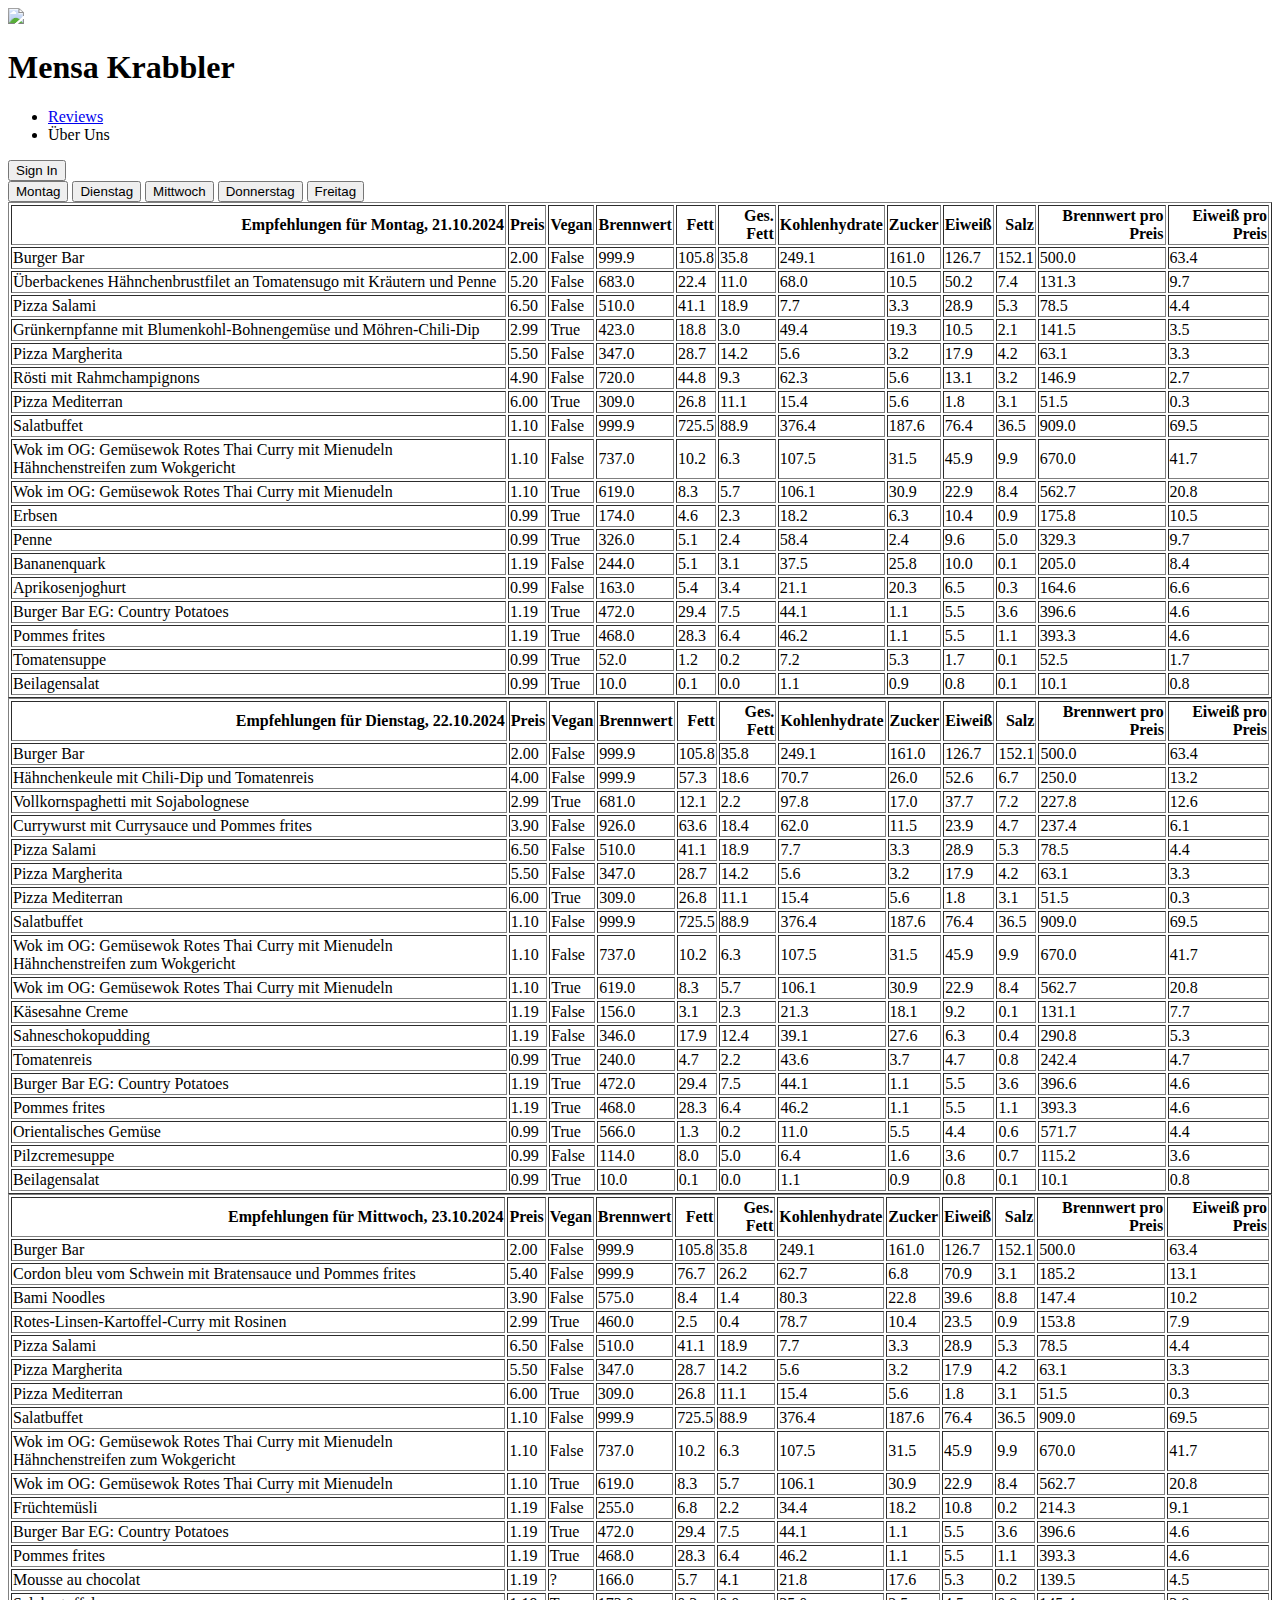
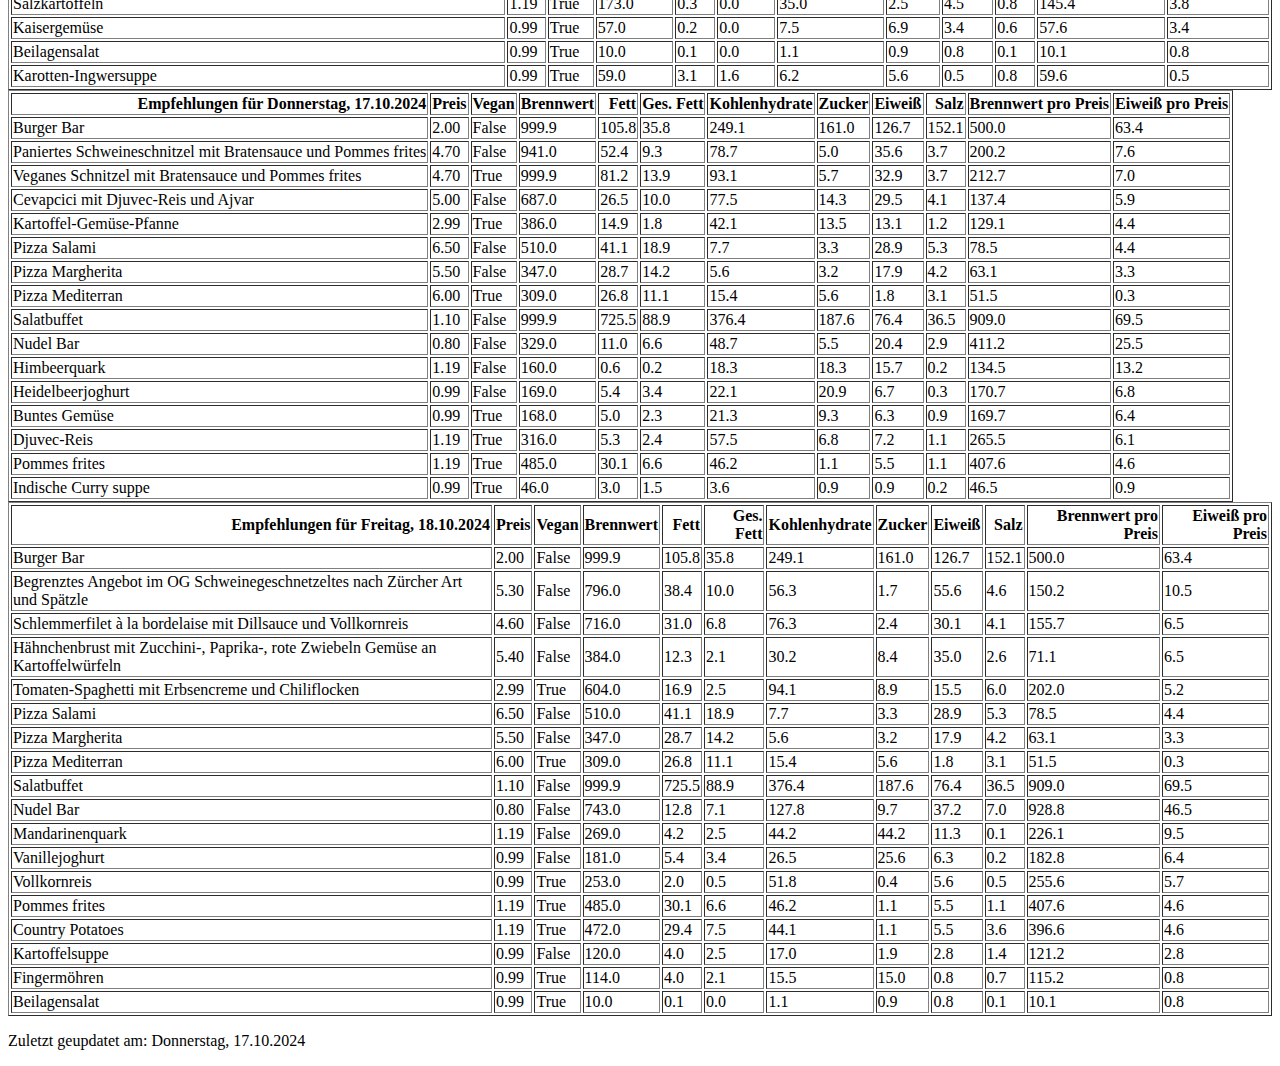
==== index.html @ 97514337 "Update index.html 2024-10-17 10:40:03" ====
<!DOCTYPE html>
<html>
<head>
  <link rel="stylesheet" href="Website/stylesheet.css">
  <script src="Website/script.js"></script>
  <title>Der Mensa Krabbler</title>
  <link rel="icon" href="Website/krebs_icon.png">
</head>
<body>
  <header>
    <div class="brand">
        <span>
          <img src="Website/krebs_icon.png">
        </span>
        <h1>Mensa Krabbler</h1>
      </div>    
      <nav>
        <ul class="nav_links">
          <li><a href="https://mensa.honestlyxm.com/9116" target="_blank" rel="noopener noreferrer">Reviews</a></li>
          <li><a>Über Uns</a></li>
        </ul>
      </nav>
      <a><button class="signInButton">Sign In</button></a>
  </header>
  <div id="button-frame">
    <button id="button1" class="weekday-button" onclick="showTable('monday'), activateButton(1)">Montag</button>
    <button id="button2" class="weekday-button" onclick="showTable('tuesday'), activateButton(2)">Dienstag</button>
    <button id="button3" class="weekday-button" onclick="showTable('wednesday'), activateButton(3)">Mittwoch</button>
    <button id="button4" class="weekday-button" onclick="showTable('thursday'), activateButton(4)">Donnerstag</button>
    <button id="button5" class="weekday-button" onclick="showTable('friday'),activateButton(5)">Freitag</button>
  </div>
  <div id="table-container">
    <div id="monday-table" class="hidden"><table border="1" class="dataframe">
  <thead>
    <tr style="text-align: right;">
      <th>Empfehlungen für Montag, 21.10.2024</th>
      <th>Preis</th>
      <th>Vegan</th>
      <th>Brennwert</th>
      <th>Fett</th>
      <th>Ges. Fett</th>
      <th>Kohlenhydrate</th>
      <th>Zucker</th>
      <th>Eiweiß</th>
      <th>Salz</th>
      <th>Brennwert pro Preis</th>
      <th>Eiweiß pro Preis</th>
    </tr>
  </thead>
  <tbody>
    <tr>
      <td>Burger Bar</td>
      <td>2.00</td>
      <td>False</td>
      <td>999.9</td>
      <td>105.8</td>
      <td>35.8</td>
      <td>249.1</td>
      <td>161.0</td>
      <td>126.7</td>
      <td>152.1</td>
      <td>500.0</td>
      <td>63.4</td>
    </tr>
    <tr>
      <td>Überbackenes Hähnchenbrustfilet an Tomatensugo mit Kräutern und Penne</td>
      <td>5.20</td>
      <td>False</td>
      <td>683.0</td>
      <td>22.4</td>
      <td>11.0</td>
      <td>68.0</td>
      <td>10.5</td>
      <td>50.2</td>
      <td>7.4</td>
      <td>131.3</td>
      <td>9.7</td>
    </tr>
    <tr>
      <td>Pizza Salami</td>
      <td>6.50</td>
      <td>False</td>
      <td>510.0</td>
      <td>41.1</td>
      <td>18.9</td>
      <td>7.7</td>
      <td>3.3</td>
      <td>28.9</td>
      <td>5.3</td>
      <td>78.5</td>
      <td>4.4</td>
    </tr>
    <tr>
      <td>Grünkernpfanne mit Blumenkohl-Bohnengemüse und Möhren-Chili-Dip</td>
      <td>2.99</td>
      <td>True</td>
      <td>423.0</td>
      <td>18.8</td>
      <td>3.0</td>
      <td>49.4</td>
      <td>19.3</td>
      <td>10.5</td>
      <td>2.1</td>
      <td>141.5</td>
      <td>3.5</td>
    </tr>
    <tr>
      <td>Pizza Margherita</td>
      <td>5.50</td>
      <td>False</td>
      <td>347.0</td>
      <td>28.7</td>
      <td>14.2</td>
      <td>5.6</td>
      <td>3.2</td>
      <td>17.9</td>
      <td>4.2</td>
      <td>63.1</td>
      <td>3.3</td>
    </tr>
    <tr>
      <td>Rösti mit Rahmchampignons</td>
      <td>4.90</td>
      <td>False</td>
      <td>720.0</td>
      <td>44.8</td>
      <td>9.3</td>
      <td>62.3</td>
      <td>5.6</td>
      <td>13.1</td>
      <td>3.2</td>
      <td>146.9</td>
      <td>2.7</td>
    </tr>
    <tr>
      <td>Pizza Mediterran</td>
      <td>6.00</td>
      <td>True</td>
      <td>309.0</td>
      <td>26.8</td>
      <td>11.1</td>
      <td>15.4</td>
      <td>5.6</td>
      <td>1.8</td>
      <td>3.1</td>
      <td>51.5</td>
      <td>0.3</td>
    </tr>
    <tr>
      <td>Salatbuffet</td>
      <td>1.10</td>
      <td>False</td>
      <td>999.9</td>
      <td>725.5</td>
      <td>88.9</td>
      <td>376.4</td>
      <td>187.6</td>
      <td>76.4</td>
      <td>36.5</td>
      <td>909.0</td>
      <td>69.5</td>
    </tr>
    <tr>
      <td>Wok im OG: Gemüsewok Rotes Thai Curry mit Mienudeln Hähnchenstreifen zum Wokgericht</td>
      <td>1.10</td>
      <td>False</td>
      <td>737.0</td>
      <td>10.2</td>
      <td>6.3</td>
      <td>107.5</td>
      <td>31.5</td>
      <td>45.9</td>
      <td>9.9</td>
      <td>670.0</td>
      <td>41.7</td>
    </tr>
    <tr>
      <td>Wok im OG: Gemüsewok Rotes Thai Curry mit Mienudeln</td>
      <td>1.10</td>
      <td>True</td>
      <td>619.0</td>
      <td>8.3</td>
      <td>5.7</td>
      <td>106.1</td>
      <td>30.9</td>
      <td>22.9</td>
      <td>8.4</td>
      <td>562.7</td>
      <td>20.8</td>
    </tr>
    <tr>
      <td>Erbsen</td>
      <td>0.99</td>
      <td>True</td>
      <td>174.0</td>
      <td>4.6</td>
      <td>2.3</td>
      <td>18.2</td>
      <td>6.3</td>
      <td>10.4</td>
      <td>0.9</td>
      <td>175.8</td>
      <td>10.5</td>
    </tr>
    <tr>
      <td>Penne</td>
      <td>0.99</td>
      <td>True</td>
      <td>326.0</td>
      <td>5.1</td>
      <td>2.4</td>
      <td>58.4</td>
      <td>2.4</td>
      <td>9.6</td>
      <td>5.0</td>
      <td>329.3</td>
      <td>9.7</td>
    </tr>
    <tr>
      <td>Bananenquark</td>
      <td>1.19</td>
      <td>False</td>
      <td>244.0</td>
      <td>5.1</td>
      <td>3.1</td>
      <td>37.5</td>
      <td>25.8</td>
      <td>10.0</td>
      <td>0.1</td>
      <td>205.0</td>
      <td>8.4</td>
    </tr>
    <tr>
      <td>Aprikosenjoghurt</td>
      <td>0.99</td>
      <td>False</td>
      <td>163.0</td>
      <td>5.4</td>
      <td>3.4</td>
      <td>21.1</td>
      <td>20.3</td>
      <td>6.5</td>
      <td>0.3</td>
      <td>164.6</td>
      <td>6.6</td>
    </tr>
    <tr>
      <td>Burger Bar EG:                      Country Potatoes</td>
      <td>1.19</td>
      <td>True</td>
      <td>472.0</td>
      <td>29.4</td>
      <td>7.5</td>
      <td>44.1</td>
      <td>1.1</td>
      <td>5.5</td>
      <td>3.6</td>
      <td>396.6</td>
      <td>4.6</td>
    </tr>
    <tr>
      <td>Pommes frites</td>
      <td>1.19</td>
      <td>True</td>
      <td>468.0</td>
      <td>28.3</td>
      <td>6.4</td>
      <td>46.2</td>
      <td>1.1</td>
      <td>5.5</td>
      <td>1.1</td>
      <td>393.3</td>
      <td>4.6</td>
    </tr>
    <tr>
      <td>Tomatensuppe</td>
      <td>0.99</td>
      <td>True</td>
      <td>52.0</td>
      <td>1.2</td>
      <td>0.2</td>
      <td>7.2</td>
      <td>5.3</td>
      <td>1.7</td>
      <td>0.1</td>
      <td>52.5</td>
      <td>1.7</td>
    </tr>
    <tr>
      <td>Beilagensalat</td>
      <td>0.99</td>
      <td>True</td>
      <td>10.0</td>
      <td>0.1</td>
      <td>0.0</td>
      <td>1.1</td>
      <td>0.9</td>
      <td>0.8</td>
      <td>0.1</td>
      <td>10.1</td>
      <td>0.8</td>
    </tr>
  </tbody>
</table></div>
    <div id="tuesday-table" class="hidden"><table border="1" class="dataframe">
  <thead>
    <tr style="text-align: right;">
      <th>Empfehlungen für Dienstag, 22.10.2024</th>
      <th>Preis</th>
      <th>Vegan</th>
      <th>Brennwert</th>
      <th>Fett</th>
      <th>Ges. Fett</th>
      <th>Kohlenhydrate</th>
      <th>Zucker</th>
      <th>Eiweiß</th>
      <th>Salz</th>
      <th>Brennwert pro Preis</th>
      <th>Eiweiß pro Preis</th>
    </tr>
  </thead>
  <tbody>
    <tr>
      <td>Burger Bar</td>
      <td>2.00</td>
      <td>False</td>
      <td>999.9</td>
      <td>105.8</td>
      <td>35.8</td>
      <td>249.1</td>
      <td>161.0</td>
      <td>126.7</td>
      <td>152.1</td>
      <td>500.0</td>
      <td>63.4</td>
    </tr>
    <tr>
      <td>Hähnchenkeule mit Chili-Dip und Tomatenreis</td>
      <td>4.00</td>
      <td>False</td>
      <td>999.9</td>
      <td>57.3</td>
      <td>18.6</td>
      <td>70.7</td>
      <td>26.0</td>
      <td>52.6</td>
      <td>6.7</td>
      <td>250.0</td>
      <td>13.2</td>
    </tr>
    <tr>
      <td>Vollkornspaghetti mit Sojabolognese</td>
      <td>2.99</td>
      <td>True</td>
      <td>681.0</td>
      <td>12.1</td>
      <td>2.2</td>
      <td>97.8</td>
      <td>17.0</td>
      <td>37.7</td>
      <td>7.2</td>
      <td>227.8</td>
      <td>12.6</td>
    </tr>
    <tr>
      <td>Currywurst mit Currysauce und Pommes frites</td>
      <td>3.90</td>
      <td>False</td>
      <td>926.0</td>
      <td>63.6</td>
      <td>18.4</td>
      <td>62.0</td>
      <td>11.5</td>
      <td>23.9</td>
      <td>4.7</td>
      <td>237.4</td>
      <td>6.1</td>
    </tr>
    <tr>
      <td>Pizza Salami</td>
      <td>6.50</td>
      <td>False</td>
      <td>510.0</td>
      <td>41.1</td>
      <td>18.9</td>
      <td>7.7</td>
      <td>3.3</td>
      <td>28.9</td>
      <td>5.3</td>
      <td>78.5</td>
      <td>4.4</td>
    </tr>
    <tr>
      <td>Pizza Margherita</td>
      <td>5.50</td>
      <td>False</td>
      <td>347.0</td>
      <td>28.7</td>
      <td>14.2</td>
      <td>5.6</td>
      <td>3.2</td>
      <td>17.9</td>
      <td>4.2</td>
      <td>63.1</td>
      <td>3.3</td>
    </tr>
    <tr>
      <td>Pizza Mediterran</td>
      <td>6.00</td>
      <td>True</td>
      <td>309.0</td>
      <td>26.8</td>
      <td>11.1</td>
      <td>15.4</td>
      <td>5.6</td>
      <td>1.8</td>
      <td>3.1</td>
      <td>51.5</td>
      <td>0.3</td>
    </tr>
    <tr>
      <td>Salatbuffet</td>
      <td>1.10</td>
      <td>False</td>
      <td>999.9</td>
      <td>725.5</td>
      <td>88.9</td>
      <td>376.4</td>
      <td>187.6</td>
      <td>76.4</td>
      <td>36.5</td>
      <td>909.0</td>
      <td>69.5</td>
    </tr>
    <tr>
      <td>Wok im OG: Gemüsewok Rotes Thai Curry mit Mienudeln Hähnchenstreifen zum Wokgericht</td>
      <td>1.10</td>
      <td>False</td>
      <td>737.0</td>
      <td>10.2</td>
      <td>6.3</td>
      <td>107.5</td>
      <td>31.5</td>
      <td>45.9</td>
      <td>9.9</td>
      <td>670.0</td>
      <td>41.7</td>
    </tr>
    <tr>
      <td>Wok im OG: Gemüsewok Rotes Thai Curry mit Mienudeln</td>
      <td>1.10</td>
      <td>True</td>
      <td>619.0</td>
      <td>8.3</td>
      <td>5.7</td>
      <td>106.1</td>
      <td>30.9</td>
      <td>22.9</td>
      <td>8.4</td>
      <td>562.7</td>
      <td>20.8</td>
    </tr>
    <tr>
      <td>Käsesahne Creme</td>
      <td>1.19</td>
      <td>False</td>
      <td>156.0</td>
      <td>3.1</td>
      <td>2.3</td>
      <td>21.3</td>
      <td>18.1</td>
      <td>9.2</td>
      <td>0.1</td>
      <td>131.1</td>
      <td>7.7</td>
    </tr>
    <tr>
      <td>Sahneschokopudding</td>
      <td>1.19</td>
      <td>False</td>
      <td>346.0</td>
      <td>17.9</td>
      <td>12.4</td>
      <td>39.1</td>
      <td>27.6</td>
      <td>6.3</td>
      <td>0.4</td>
      <td>290.8</td>
      <td>5.3</td>
    </tr>
    <tr>
      <td>Tomatenreis</td>
      <td>0.99</td>
      <td>True</td>
      <td>240.0</td>
      <td>4.7</td>
      <td>2.2</td>
      <td>43.6</td>
      <td>3.7</td>
      <td>4.7</td>
      <td>0.8</td>
      <td>242.4</td>
      <td>4.7</td>
    </tr>
    <tr>
      <td>Burger Bar EG:                      Country Potatoes</td>
      <td>1.19</td>
      <td>True</td>
      <td>472.0</td>
      <td>29.4</td>
      <td>7.5</td>
      <td>44.1</td>
      <td>1.1</td>
      <td>5.5</td>
      <td>3.6</td>
      <td>396.6</td>
      <td>4.6</td>
    </tr>
    <tr>
      <td>Pommes frites</td>
      <td>1.19</td>
      <td>True</td>
      <td>468.0</td>
      <td>28.3</td>
      <td>6.4</td>
      <td>46.2</td>
      <td>1.1</td>
      <td>5.5</td>
      <td>1.1</td>
      <td>393.3</td>
      <td>4.6</td>
    </tr>
    <tr>
      <td>Orientalisches Gemüse</td>
      <td>0.99</td>
      <td>True</td>
      <td>566.0</td>
      <td>1.3</td>
      <td>0.2</td>
      <td>11.0</td>
      <td>5.5</td>
      <td>4.4</td>
      <td>0.6</td>
      <td>571.7</td>
      <td>4.4</td>
    </tr>
    <tr>
      <td>Pilzcremesuppe</td>
      <td>0.99</td>
      <td>False</td>
      <td>114.0</td>
      <td>8.0</td>
      <td>5.0</td>
      <td>6.4</td>
      <td>1.6</td>
      <td>3.6</td>
      <td>0.7</td>
      <td>115.2</td>
      <td>3.6</td>
    </tr>
    <tr>
      <td>Beilagensalat</td>
      <td>0.99</td>
      <td>True</td>
      <td>10.0</td>
      <td>0.1</td>
      <td>0.0</td>
      <td>1.1</td>
      <td>0.9</td>
      <td>0.8</td>
      <td>0.1</td>
      <td>10.1</td>
      <td>0.8</td>
    </tr>
  </tbody>
</table></div>
    <div id="wednesday-table" class="hidden"><table border="1" class="dataframe">
  <thead>
    <tr style="text-align: right;">
      <th>Empfehlungen für Mittwoch, 23.10.2024</th>
      <th>Preis</th>
      <th>Vegan</th>
      <th>Brennwert</th>
      <th>Fett</th>
      <th>Ges. Fett</th>
      <th>Kohlenhydrate</th>
      <th>Zucker</th>
      <th>Eiweiß</th>
      <th>Salz</th>
      <th>Brennwert pro Preis</th>
      <th>Eiweiß pro Preis</th>
    </tr>
  </thead>
  <tbody>
    <tr>
      <td>Burger Bar</td>
      <td>2.00</td>
      <td>False</td>
      <td>999.9</td>
      <td>105.8</td>
      <td>35.8</td>
      <td>249.1</td>
      <td>161.0</td>
      <td>126.7</td>
      <td>152.1</td>
      <td>500.0</td>
      <td>63.4</td>
    </tr>
    <tr>
      <td>Cordon bleu vom Schwein mit Bratensauce und Pommes frites</td>
      <td>5.40</td>
      <td>False</td>
      <td>999.9</td>
      <td>76.7</td>
      <td>26.2</td>
      <td>62.7</td>
      <td>6.8</td>
      <td>70.9</td>
      <td>3.1</td>
      <td>185.2</td>
      <td>13.1</td>
    </tr>
    <tr>
      <td>Bami Noodles</td>
      <td>3.90</td>
      <td>False</td>
      <td>575.0</td>
      <td>8.4</td>
      <td>1.4</td>
      <td>80.3</td>
      <td>22.8</td>
      <td>39.6</td>
      <td>8.8</td>
      <td>147.4</td>
      <td>10.2</td>
    </tr>
    <tr>
      <td>Rotes-Linsen-Kartoffel-Curry mit Rosinen</td>
      <td>2.99</td>
      <td>True</td>
      <td>460.0</td>
      <td>2.5</td>
      <td>0.4</td>
      <td>78.7</td>
      <td>10.4</td>
      <td>23.5</td>
      <td>0.9</td>
      <td>153.8</td>
      <td>7.9</td>
    </tr>
    <tr>
      <td>Pizza Salami</td>
      <td>6.50</td>
      <td>False</td>
      <td>510.0</td>
      <td>41.1</td>
      <td>18.9</td>
      <td>7.7</td>
      <td>3.3</td>
      <td>28.9</td>
      <td>5.3</td>
      <td>78.5</td>
      <td>4.4</td>
    </tr>
    <tr>
      <td>Pizza Margherita</td>
      <td>5.50</td>
      <td>False</td>
      <td>347.0</td>
      <td>28.7</td>
      <td>14.2</td>
      <td>5.6</td>
      <td>3.2</td>
      <td>17.9</td>
      <td>4.2</td>
      <td>63.1</td>
      <td>3.3</td>
    </tr>
    <tr>
      <td>Pizza Mediterran</td>
      <td>6.00</td>
      <td>True</td>
      <td>309.0</td>
      <td>26.8</td>
      <td>11.1</td>
      <td>15.4</td>
      <td>5.6</td>
      <td>1.8</td>
      <td>3.1</td>
      <td>51.5</td>
      <td>0.3</td>
    </tr>
    <tr>
      <td>Salatbuffet</td>
      <td>1.10</td>
      <td>False</td>
      <td>999.9</td>
      <td>725.5</td>
      <td>88.9</td>
      <td>376.4</td>
      <td>187.6</td>
      <td>76.4</td>
      <td>36.5</td>
      <td>909.0</td>
      <td>69.5</td>
    </tr>
    <tr>
      <td>Wok im OG: Gemüsewok Rotes Thai Curry mit Mienudeln Hähnchenstreifen zum Wokgericht</td>
      <td>1.10</td>
      <td>False</td>
      <td>737.0</td>
      <td>10.2</td>
      <td>6.3</td>
      <td>107.5</td>
      <td>31.5</td>
      <td>45.9</td>
      <td>9.9</td>
      <td>670.0</td>
      <td>41.7</td>
    </tr>
    <tr>
      <td>Wok im OG: Gemüsewok Rotes Thai Curry mit Mienudeln</td>
      <td>1.10</td>
      <td>True</td>
      <td>619.0</td>
      <td>8.3</td>
      <td>5.7</td>
      <td>106.1</td>
      <td>30.9</td>
      <td>22.9</td>
      <td>8.4</td>
      <td>562.7</td>
      <td>20.8</td>
    </tr>
    <tr>
      <td>Früchtemüsli</td>
      <td>1.19</td>
      <td>False</td>
      <td>255.0</td>
      <td>6.8</td>
      <td>2.2</td>
      <td>34.4</td>
      <td>18.2</td>
      <td>10.8</td>
      <td>0.2</td>
      <td>214.3</td>
      <td>9.1</td>
    </tr>
    <tr>
      <td>Burger Bar EG:                      Country Potatoes</td>
      <td>1.19</td>
      <td>True</td>
      <td>472.0</td>
      <td>29.4</td>
      <td>7.5</td>
      <td>44.1</td>
      <td>1.1</td>
      <td>5.5</td>
      <td>3.6</td>
      <td>396.6</td>
      <td>4.6</td>
    </tr>
    <tr>
      <td>Pommes frites</td>
      <td>1.19</td>
      <td>True</td>
      <td>468.0</td>
      <td>28.3</td>
      <td>6.4</td>
      <td>46.2</td>
      <td>1.1</td>
      <td>5.5</td>
      <td>1.1</td>
      <td>393.3</td>
      <td>4.6</td>
    </tr>
    <tr>
      <td>Mousse au chocolat</td>
      <td>1.19</td>
      <td>?</td>
      <td>166.0</td>
      <td>5.7</td>
      <td>4.1</td>
      <td>21.8</td>
      <td>17.6</td>
      <td>5.3</td>
      <td>0.2</td>
      <td>139.5</td>
      <td>4.5</td>
    </tr>
    <tr>
      <td>Salzkartoffeln</td>
      <td>1.19</td>
      <td>True</td>
      <td>173.0</td>
      <td>0.3</td>
      <td>0.0</td>
      <td>35.0</td>
      <td>2.5</td>
      <td>4.5</td>
      <td>0.8</td>
      <td>145.4</td>
      <td>3.8</td>
    </tr>
    <tr>
      <td>Kaisergemüse</td>
      <td>0.99</td>
      <td>True</td>
      <td>57.0</td>
      <td>0.2</td>
      <td>0.0</td>
      <td>7.5</td>
      <td>6.9</td>
      <td>3.4</td>
      <td>0.6</td>
      <td>57.6</td>
      <td>3.4</td>
    </tr>
    <tr>
      <td>Beilagensalat</td>
      <td>0.99</td>
      <td>True</td>
      <td>10.0</td>
      <td>0.1</td>
      <td>0.0</td>
      <td>1.1</td>
      <td>0.9</td>
      <td>0.8</td>
      <td>0.1</td>
      <td>10.1</td>
      <td>0.8</td>
    </tr>
    <tr>
      <td>Karotten-Ingwersuppe</td>
      <td>0.99</td>
      <td>True</td>
      <td>59.0</td>
      <td>3.1</td>
      <td>1.6</td>
      <td>6.2</td>
      <td>5.6</td>
      <td>0.5</td>
      <td>0.8</td>
      <td>59.6</td>
      <td>0.5</td>
    </tr>
  </tbody>
</table></div>
    <div id="thursday-table" class="hidden"><table border="1" class="dataframe">
  <thead>
    <tr style="text-align: right;">
      <th>Empfehlungen für Donnerstag, 17.10.2024</th>
      <th>Preis</th>
      <th>Vegan</th>
      <th>Brennwert</th>
      <th>Fett</th>
      <th>Ges. Fett</th>
      <th>Kohlenhydrate</th>
      <th>Zucker</th>
      <th>Eiweiß</th>
      <th>Salz</th>
      <th>Brennwert pro Preis</th>
      <th>Eiweiß pro Preis</th>
    </tr>
  </thead>
  <tbody>
    <tr>
      <td>Burger Bar</td>
      <td>2.00</td>
      <td>False</td>
      <td>999.9</td>
      <td>105.8</td>
      <td>35.8</td>
      <td>249.1</td>
      <td>161.0</td>
      <td>126.7</td>
      <td>152.1</td>
      <td>500.0</td>
      <td>63.4</td>
    </tr>
    <tr>
      <td>Paniertes Schweineschnitzel mit Bratensauce und Pommes frites</td>
      <td>4.70</td>
      <td>False</td>
      <td>941.0</td>
      <td>52.4</td>
      <td>9.3</td>
      <td>78.7</td>
      <td>5.0</td>
      <td>35.6</td>
      <td>3.7</td>
      <td>200.2</td>
      <td>7.6</td>
    </tr>
    <tr>
      <td>Veganes Schnitzel mit Bratensauce und Pommes frites</td>
      <td>4.70</td>
      <td>True</td>
      <td>999.9</td>
      <td>81.2</td>
      <td>13.9</td>
      <td>93.1</td>
      <td>5.7</td>
      <td>32.9</td>
      <td>3.7</td>
      <td>212.7</td>
      <td>7.0</td>
    </tr>
    <tr>
      <td>Cevapcici mit Djuvec-Reis und Ajvar</td>
      <td>5.00</td>
      <td>False</td>
      <td>687.0</td>
      <td>26.5</td>
      <td>10.0</td>
      <td>77.5</td>
      <td>14.3</td>
      <td>29.5</td>
      <td>4.1</td>
      <td>137.4</td>
      <td>5.9</td>
    </tr>
    <tr>
      <td>Kartoffel-Gemüse-Pfanne</td>
      <td>2.99</td>
      <td>True</td>
      <td>386.0</td>
      <td>14.9</td>
      <td>1.8</td>
      <td>42.1</td>
      <td>13.5</td>
      <td>13.1</td>
      <td>1.2</td>
      <td>129.1</td>
      <td>4.4</td>
    </tr>
    <tr>
      <td>Pizza Salami</td>
      <td>6.50</td>
      <td>False</td>
      <td>510.0</td>
      <td>41.1</td>
      <td>18.9</td>
      <td>7.7</td>
      <td>3.3</td>
      <td>28.9</td>
      <td>5.3</td>
      <td>78.5</td>
      <td>4.4</td>
    </tr>
    <tr>
      <td>Pizza Margherita</td>
      <td>5.50</td>
      <td>False</td>
      <td>347.0</td>
      <td>28.7</td>
      <td>14.2</td>
      <td>5.6</td>
      <td>3.2</td>
      <td>17.9</td>
      <td>4.2</td>
      <td>63.1</td>
      <td>3.3</td>
    </tr>
    <tr>
      <td>Pizza Mediterran</td>
      <td>6.00</td>
      <td>True</td>
      <td>309.0</td>
      <td>26.8</td>
      <td>11.1</td>
      <td>15.4</td>
      <td>5.6</td>
      <td>1.8</td>
      <td>3.1</td>
      <td>51.5</td>
      <td>0.3</td>
    </tr>
    <tr>
      <td>Salatbuffet</td>
      <td>1.10</td>
      <td>False</td>
      <td>999.9</td>
      <td>725.5</td>
      <td>88.9</td>
      <td>376.4</td>
      <td>187.6</td>
      <td>76.4</td>
      <td>36.5</td>
      <td>909.0</td>
      <td>69.5</td>
    </tr>
    <tr>
      <td>Nudel Bar</td>
      <td>0.80</td>
      <td>False</td>
      <td>329.0</td>
      <td>11.0</td>
      <td>6.6</td>
      <td>48.7</td>
      <td>5.5</td>
      <td>20.4</td>
      <td>2.9</td>
      <td>411.2</td>
      <td>25.5</td>
    </tr>
    <tr>
      <td>Himbeerquark</td>
      <td>1.19</td>
      <td>False</td>
      <td>160.0</td>
      <td>0.6</td>
      <td>0.2</td>
      <td>18.3</td>
      <td>18.3</td>
      <td>15.7</td>
      <td>0.2</td>
      <td>134.5</td>
      <td>13.2</td>
    </tr>
    <tr>
      <td>Heidelbeerjoghurt</td>
      <td>0.99</td>
      <td>False</td>
      <td>169.0</td>
      <td>5.4</td>
      <td>3.4</td>
      <td>22.1</td>
      <td>20.9</td>
      <td>6.7</td>
      <td>0.3</td>
      <td>170.7</td>
      <td>6.8</td>
    </tr>
    <tr>
      <td>Buntes Gemüse</td>
      <td>0.99</td>
      <td>True</td>
      <td>168.0</td>
      <td>5.0</td>
      <td>2.3</td>
      <td>21.3</td>
      <td>9.3</td>
      <td>6.3</td>
      <td>0.9</td>
      <td>169.7</td>
      <td>6.4</td>
    </tr>
    <tr>
      <td>Djuvec-Reis</td>
      <td>1.19</td>
      <td>True</td>
      <td>316.0</td>
      <td>5.3</td>
      <td>2.4</td>
      <td>57.5</td>
      <td>6.8</td>
      <td>7.2</td>
      <td>1.1</td>
      <td>265.5</td>
      <td>6.1</td>
    </tr>
    <tr>
      <td>Pommes frites</td>
      <td>1.19</td>
      <td>True</td>
      <td>485.0</td>
      <td>30.1</td>
      <td>6.6</td>
      <td>46.2</td>
      <td>1.1</td>
      <td>5.5</td>
      <td>1.1</td>
      <td>407.6</td>
      <td>4.6</td>
    </tr>
    <tr>
      <td>Indische Curry suppe</td>
      <td>0.99</td>
      <td>True</td>
      <td>46.0</td>
      <td>3.0</td>
      <td>1.5</td>
      <td>3.6</td>
      <td>0.9</td>
      <td>0.9</td>
      <td>0.2</td>
      <td>46.5</td>
      <td>0.9</td>
    </tr>
  </tbody>
</table></div>
    <div id="friday-table" class="hidden"><table border="1" class="dataframe">
  <thead>
    <tr style="text-align: right;">
      <th>Empfehlungen für Freitag, 18.10.2024</th>
      <th>Preis</th>
      <th>Vegan</th>
      <th>Brennwert</th>
      <th>Fett</th>
      <th>Ges. Fett</th>
      <th>Kohlenhydrate</th>
      <th>Zucker</th>
      <th>Eiweiß</th>
      <th>Salz</th>
      <th>Brennwert pro Preis</th>
      <th>Eiweiß pro Preis</th>
    </tr>
  </thead>
  <tbody>
    <tr>
      <td>Burger Bar</td>
      <td>2.00</td>
      <td>False</td>
      <td>999.9</td>
      <td>105.8</td>
      <td>35.8</td>
      <td>249.1</td>
      <td>161.0</td>
      <td>126.7</td>
      <td>152.1</td>
      <td>500.0</td>
      <td>63.4</td>
    </tr>
    <tr>
      <td>Begrenztes Angebot im OG Schweinegeschnetzeltes nach Zürcher Art und Spätzle</td>
      <td>5.30</td>
      <td>False</td>
      <td>796.0</td>
      <td>38.4</td>
      <td>10.0</td>
      <td>56.3</td>
      <td>1.7</td>
      <td>55.6</td>
      <td>4.6</td>
      <td>150.2</td>
      <td>10.5</td>
    </tr>
    <tr>
      <td>Schlemmerfilet à la bordelaise mit Dillsauce und Vollkornreis</td>
      <td>4.60</td>
      <td>False</td>
      <td>716.0</td>
      <td>31.0</td>
      <td>6.8</td>
      <td>76.3</td>
      <td>2.4</td>
      <td>30.1</td>
      <td>4.1</td>
      <td>155.7</td>
      <td>6.5</td>
    </tr>
    <tr>
      <td>Hähnchenbrust mit Zucchini-, Paprika-, rote Zwiebeln Gemüse an Kartoffelwürfeln</td>
      <td>5.40</td>
      <td>False</td>
      <td>384.0</td>
      <td>12.3</td>
      <td>2.1</td>
      <td>30.2</td>
      <td>8.4</td>
      <td>35.0</td>
      <td>2.6</td>
      <td>71.1</td>
      <td>6.5</td>
    </tr>
    <tr>
      <td>Tomaten-Spaghetti mit Erbsencreme und Chiliflocken</td>
      <td>2.99</td>
      <td>True</td>
      <td>604.0</td>
      <td>16.9</td>
      <td>2.5</td>
      <td>94.1</td>
      <td>8.9</td>
      <td>15.5</td>
      <td>6.0</td>
      <td>202.0</td>
      <td>5.2</td>
    </tr>
    <tr>
      <td>Pizza Salami</td>
      <td>6.50</td>
      <td>False</td>
      <td>510.0</td>
      <td>41.1</td>
      <td>18.9</td>
      <td>7.7</td>
      <td>3.3</td>
      <td>28.9</td>
      <td>5.3</td>
      <td>78.5</td>
      <td>4.4</td>
    </tr>
    <tr>
      <td>Pizza Margherita</td>
      <td>5.50</td>
      <td>False</td>
      <td>347.0</td>
      <td>28.7</td>
      <td>14.2</td>
      <td>5.6</td>
      <td>3.2</td>
      <td>17.9</td>
      <td>4.2</td>
      <td>63.1</td>
      <td>3.3</td>
    </tr>
    <tr>
      <td>Pizza Mediterran</td>
      <td>6.00</td>
      <td>True</td>
      <td>309.0</td>
      <td>26.8</td>
      <td>11.1</td>
      <td>15.4</td>
      <td>5.6</td>
      <td>1.8</td>
      <td>3.1</td>
      <td>51.5</td>
      <td>0.3</td>
    </tr>
    <tr>
      <td>Salatbuffet</td>
      <td>1.10</td>
      <td>False</td>
      <td>999.9</td>
      <td>725.5</td>
      <td>88.9</td>
      <td>376.4</td>
      <td>187.6</td>
      <td>76.4</td>
      <td>36.5</td>
      <td>909.0</td>
      <td>69.5</td>
    </tr>
    <tr>
      <td>Nudel Bar</td>
      <td>0.80</td>
      <td>False</td>
      <td>743.0</td>
      <td>12.8</td>
      <td>7.1</td>
      <td>127.8</td>
      <td>9.7</td>
      <td>37.2</td>
      <td>7.0</td>
      <td>928.8</td>
      <td>46.5</td>
    </tr>
    <tr>
      <td>Mandarinenquark</td>
      <td>1.19</td>
      <td>False</td>
      <td>269.0</td>
      <td>4.2</td>
      <td>2.5</td>
      <td>44.2</td>
      <td>44.2</td>
      <td>11.3</td>
      <td>0.1</td>
      <td>226.1</td>
      <td>9.5</td>
    </tr>
    <tr>
      <td>Vanillejoghurt</td>
      <td>0.99</td>
      <td>False</td>
      <td>181.0</td>
      <td>5.4</td>
      <td>3.4</td>
      <td>26.5</td>
      <td>25.6</td>
      <td>6.3</td>
      <td>0.2</td>
      <td>182.8</td>
      <td>6.4</td>
    </tr>
    <tr>
      <td>Vollkornreis</td>
      <td>0.99</td>
      <td>True</td>
      <td>253.0</td>
      <td>2.0</td>
      <td>0.5</td>
      <td>51.8</td>
      <td>0.4</td>
      <td>5.6</td>
      <td>0.5</td>
      <td>255.6</td>
      <td>5.7</td>
    </tr>
    <tr>
      <td>Pommes frites</td>
      <td>1.19</td>
      <td>True</td>
      <td>485.0</td>
      <td>30.1</td>
      <td>6.6</td>
      <td>46.2</td>
      <td>1.1</td>
      <td>5.5</td>
      <td>1.1</td>
      <td>407.6</td>
      <td>4.6</td>
    </tr>
    <tr>
      <td>Country Potatoes</td>
      <td>1.19</td>
      <td>True</td>
      <td>472.0</td>
      <td>29.4</td>
      <td>7.5</td>
      <td>44.1</td>
      <td>1.1</td>
      <td>5.5</td>
      <td>3.6</td>
      <td>396.6</td>
      <td>4.6</td>
    </tr>
    <tr>
      <td>Kartoffelsuppe</td>
      <td>0.99</td>
      <td>False</td>
      <td>120.0</td>
      <td>4.0</td>
      <td>2.5</td>
      <td>17.0</td>
      <td>1.9</td>
      <td>2.8</td>
      <td>1.4</td>
      <td>121.2</td>
      <td>2.8</td>
    </tr>
    <tr>
      <td>Fingermöhren</td>
      <td>0.99</td>
      <td>True</td>
      <td>114.0</td>
      <td>4.0</td>
      <td>2.1</td>
      <td>15.5</td>
      <td>15.0</td>
      <td>0.8</td>
      <td>0.7</td>
      <td>115.2</td>
      <td>0.8</td>
    </tr>
    <tr>
      <td>Beilagensalat</td>
      <td>0.99</td>
      <td>True</td>
      <td>10.0</td>
      <td>0.1</td>
      <td>0.0</td>
      <td>1.1</td>
      <td>0.9</td>
      <td>0.8</td>
      <td>0.1</td>
      <td>10.1</td>
      <td>0.8</td>
    </tr>
  </tbody>
</table></div>
  </div>
  <p id="output-text">Zuletzt geupdatet am: Donnerstag, 17.10.2024</p>
</body>
</html>
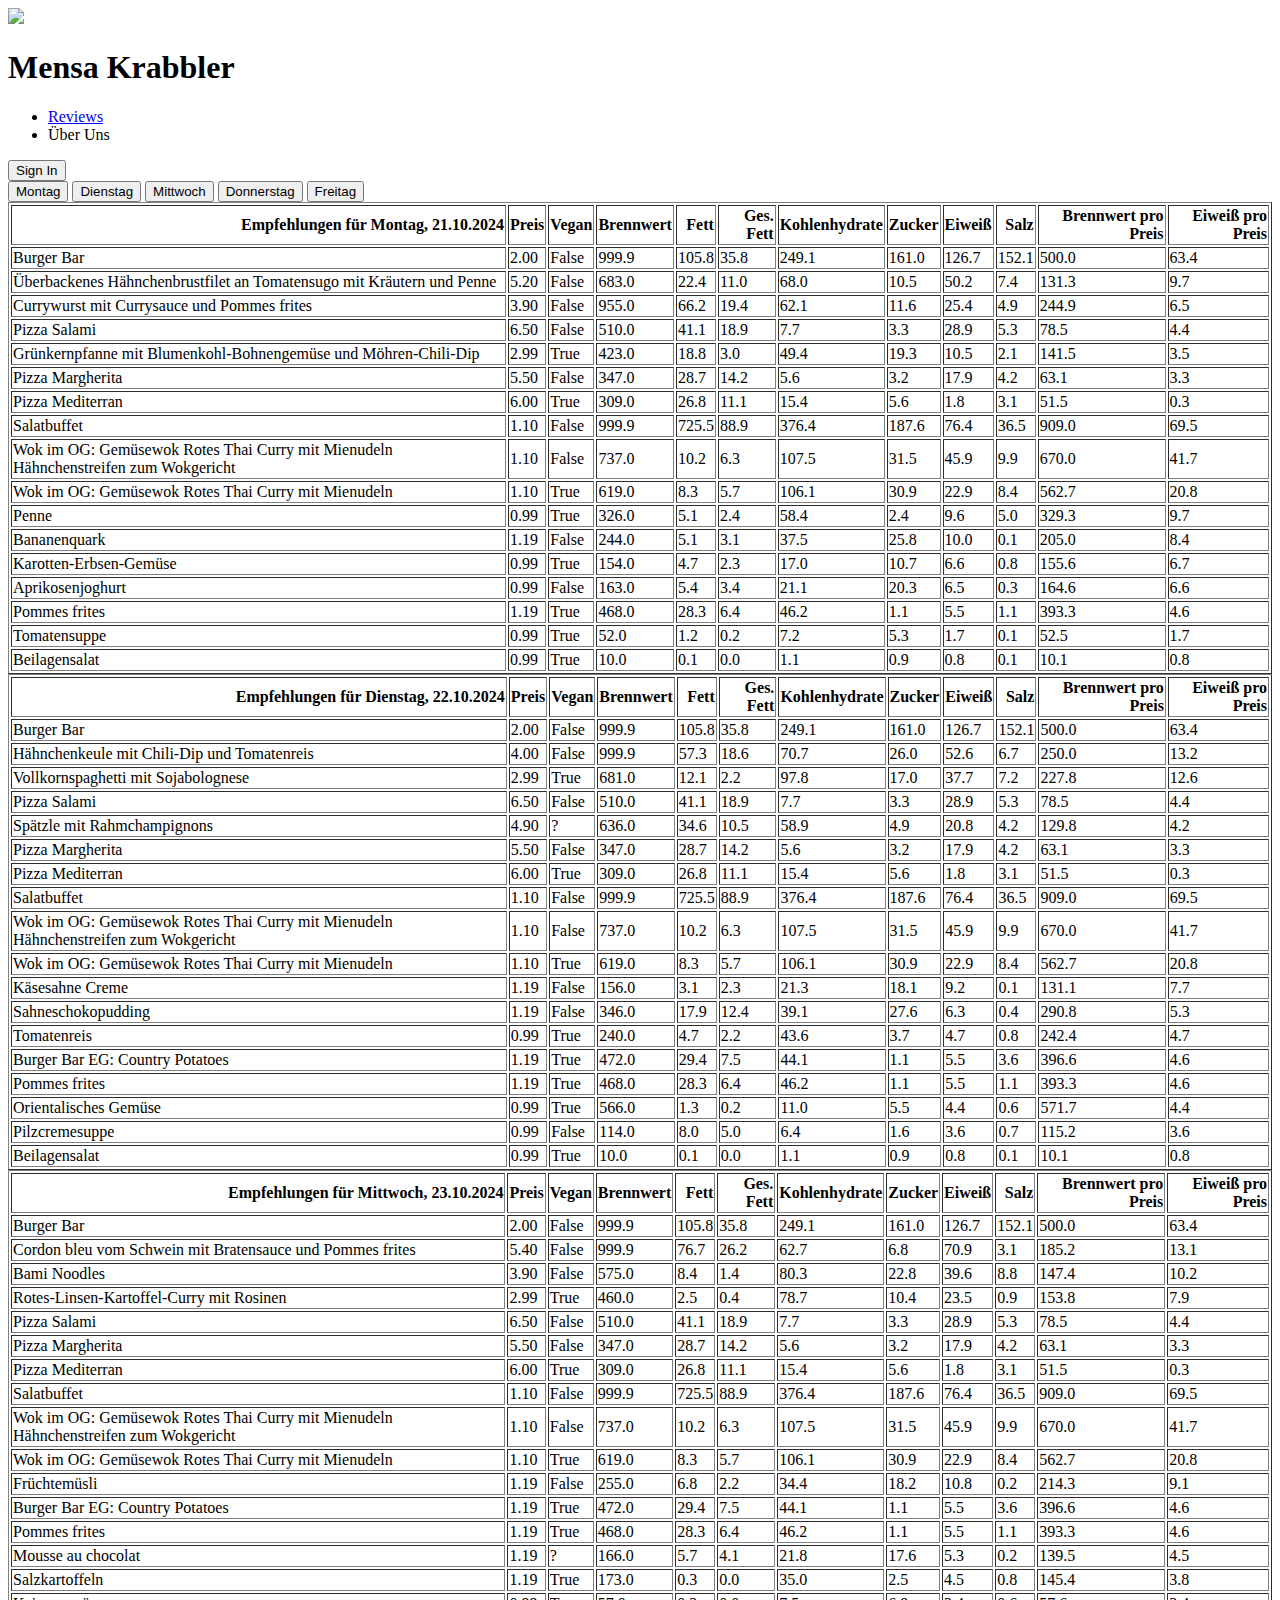
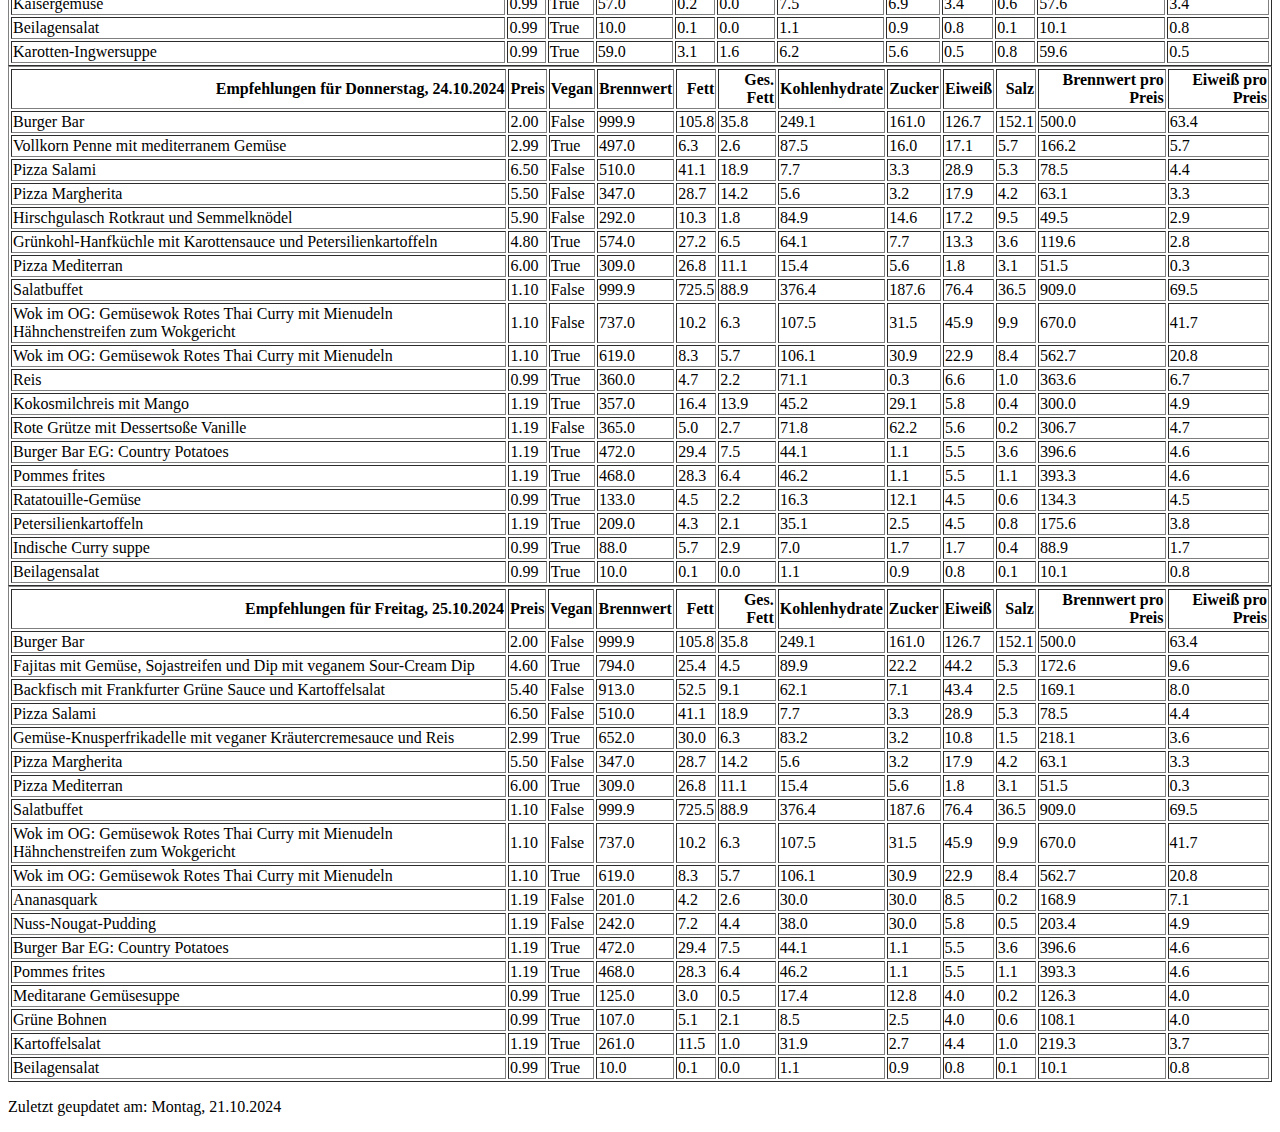
==== commit adb9c072: "Update index.html 2024-10-21 11:07:22" ====
--- a/index.html
+++ b/index.html
@@ -78,6 +78,20 @@
       <td>9.7</td>
     </tr>
     <tr>
+      <td>Currywurst mit Currysauce und Pommes frites</td>
+      <td>3.90</td>
+      <td>False</td>
+      <td>955.0</td>
+      <td>66.2</td>
+      <td>19.4</td>
+      <td>62.1</td>
+      <td>11.6</td>
+      <td>25.4</td>
+      <td>4.9</td>
+      <td>244.9</td>
+      <td>6.5</td>
+    </tr>
+    <tr>
       <td>Pizza Salami</td>
       <td>6.50</td>
       <td>False</td>
@@ -120,20 +134,6 @@
       <td>3.3</td>
     </tr>
     <tr>
-      <td>Rösti mit Rahmchampignons</td>
-      <td>4.90</td>
-      <td>False</td>
-      <td>720.0</td>
-      <td>44.8</td>
-      <td>9.3</td>
-      <td>62.3</td>
-      <td>5.6</td>
-      <td>13.1</td>
-      <td>3.2</td>
-      <td>146.9</td>
-      <td>2.7</td>
-    </tr>
-    <tr>
       <td>Pizza Mediterran</td>
       <td>6.00</td>
       <td>True</td>
@@ -190,20 +190,6 @@
       <td>20.8</td>
     </tr>
     <tr>
-      <td>Erbsen</td>
-      <td>0.99</td>
-      <td>True</td>
-      <td>174.0</td>
-      <td>4.6</td>
-      <td>2.3</td>
-      <td>18.2</td>
-      <td>6.3</td>
-      <td>10.4</td>
-      <td>0.9</td>
-      <td>175.8</td>
-      <td>10.5</td>
-    </tr>
-    <tr>
       <td>Penne</td>
       <td>0.99</td>
       <td>True</td>
@@ -232,6 +218,20 @@
       <td>8.4</td>
     </tr>
     <tr>
+      <td>Karotten-Erbsen-Gemüse</td>
+      <td>0.99</td>
+      <td>True</td>
+      <td>154.0</td>
+      <td>4.7</td>
+      <td>2.3</td>
+      <td>17.0</td>
+      <td>10.7</td>
+      <td>6.6</td>
+      <td>0.8</td>
+      <td>155.6</td>
+      <td>6.7</td>
+    </tr>
+    <tr>
       <td>Aprikosenjoghurt</td>
       <td>0.99</td>
       <td>False</td>
@@ -244,20 +244,6 @@
       <td>0.3</td>
       <td>164.6</td>
       <td>6.6</td>
-    </tr>
-    <tr>
-      <td>Burger Bar EG:                      Country Potatoes</td>
-      <td>1.19</td>
-      <td>True</td>
-      <td>472.0</td>
-      <td>29.4</td>
-      <td>7.5</td>
-      <td>44.1</td>
-      <td>1.1</td>
-      <td>5.5</td>
-      <td>3.6</td>
-      <td>396.6</td>
-      <td>4.6</td>
     </tr>
     <tr>
       <td>Pommes frites</td>
@@ -364,20 +350,6 @@
       <td>12.6</td>
     </tr>
     <tr>
-      <td>Currywurst mit Currysauce und Pommes frites</td>
-      <td>3.90</td>
-      <td>False</td>
-      <td>926.0</td>
-      <td>63.6</td>
-      <td>18.4</td>
-      <td>62.0</td>
-      <td>11.5</td>
-      <td>23.9</td>
-      <td>4.7</td>
-      <td>237.4</td>
-      <td>6.1</td>
-    </tr>
-    <tr>
       <td>Pizza Salami</td>
       <td>6.50</td>
       <td>False</td>
@@ -390,6 +362,20 @@
       <td>5.3</td>
       <td>78.5</td>
       <td>4.4</td>
+    </tr>
+    <tr>
+      <td>Spätzle mit Rahmchampignons</td>
+      <td>4.90</td>
+      <td>?</td>
+      <td>636.0</td>
+      <td>34.6</td>
+      <td>10.5</td>
+      <td>58.9</td>
+      <td>4.9</td>
+      <td>20.8</td>
+      <td>4.2</td>
+      <td>129.8</td>
+      <td>4.2</td>
     </tr>
     <tr>
       <td>Pizza Margherita</td>
@@ -850,7 +836,7 @@
     <div id="thursday-table" class="hidden"><table border="1" class="dataframe">
   <thead>
     <tr style="text-align: right;">
-      <th>Empfehlungen für Donnerstag, 17.10.2024</th>
+      <th>Empfehlungen für Donnerstag, 24.10.2024</th>
       <th>Preis</th>
       <th>Vegan</th>
       <th>Brennwert</th>
@@ -880,60 +866,18 @@
       <td>63.4</td>
     </tr>
     <tr>
-      <td>Paniertes Schweineschnitzel mit Bratensauce und Pommes frites</td>
-      <td>4.70</td>
-      <td>False</td>
-      <td>941.0</td>
-      <td>52.4</td>
-      <td>9.3</td>
-      <td>78.7</td>
-      <td>5.0</td>
-      <td>35.6</td>
-      <td>3.7</td>
-      <td>200.2</td>
-      <td>7.6</td>
-    </tr>
-    <tr>
-      <td>Veganes Schnitzel mit Bratensauce und Pommes frites</td>
-      <td>4.70</td>
-      <td>True</td>
-      <td>999.9</td>
-      <td>81.2</td>
-      <td>13.9</td>
-      <td>93.1</td>
+      <td>Vollkorn Penne mit mediterranem Gemüse</td>
+      <td>2.99</td>
+      <td>True</td>
+      <td>497.0</td>
+      <td>6.3</td>
+      <td>2.6</td>
+      <td>87.5</td>
+      <td>16.0</td>
+      <td>17.1</td>
       <td>5.7</td>
-      <td>32.9</td>
-      <td>3.7</td>
-      <td>212.7</td>
-      <td>7.0</td>
-    </tr>
-    <tr>
-      <td>Cevapcici mit Djuvec-Reis und Ajvar</td>
-      <td>5.00</td>
-      <td>False</td>
-      <td>687.0</td>
-      <td>26.5</td>
-      <td>10.0</td>
-      <td>77.5</td>
-      <td>14.3</td>
-      <td>29.5</td>
-      <td>4.1</td>
-      <td>137.4</td>
-      <td>5.9</td>
-    </tr>
-    <tr>
-      <td>Kartoffel-Gemüse-Pfanne</td>
-      <td>2.99</td>
-      <td>True</td>
-      <td>386.0</td>
-      <td>14.9</td>
-      <td>1.8</td>
-      <td>42.1</td>
-      <td>13.5</td>
-      <td>13.1</td>
-      <td>1.2</td>
-      <td>129.1</td>
-      <td>4.4</td>
+      <td>166.2</td>
+      <td>5.7</td>
     </tr>
     <tr>
       <td>Pizza Salami</td>
@@ -964,6 +908,34 @@
       <td>3.3</td>
     </tr>
     <tr>
+      <td>Hirschgulasch Rotkraut und Semmelknödel</td>
+      <td>5.90</td>
+      <td>False</td>
+      <td>292.0</td>
+      <td>10.3</td>
+      <td>1.8</td>
+      <td>84.9</td>
+      <td>14.6</td>
+      <td>17.2</td>
+      <td>9.5</td>
+      <td>49.5</td>
+      <td>2.9</td>
+    </tr>
+    <tr>
+      <td>Grünkohl-Hanfküchle mit Karottensauce und Petersilienkartoffeln</td>
+      <td>4.80</td>
+      <td>True</td>
+      <td>574.0</td>
+      <td>27.2</td>
+      <td>6.5</td>
+      <td>64.1</td>
+      <td>7.7</td>
+      <td>13.3</td>
+      <td>3.6</td>
+      <td>119.6</td>
+      <td>2.8</td>
+    </tr>
+    <tr>
       <td>Pizza Mediterran</td>
       <td>6.00</td>
       <td>True</td>
@@ -992,109 +964,165 @@
       <td>69.5</td>
     </tr>
     <tr>
-      <td>Nudel Bar</td>
-      <td>0.80</td>
-      <td>False</td>
-      <td>329.0</td>
-      <td>11.0</td>
+      <td>Wok im OG: Gemüsewok Rotes Thai Curry mit Mienudeln Hähnchenstreifen zum Wokgericht</td>
+      <td>1.10</td>
+      <td>False</td>
+      <td>737.0</td>
+      <td>10.2</td>
+      <td>6.3</td>
+      <td>107.5</td>
+      <td>31.5</td>
+      <td>45.9</td>
+      <td>9.9</td>
+      <td>670.0</td>
+      <td>41.7</td>
+    </tr>
+    <tr>
+      <td>Wok im OG: Gemüsewok Rotes Thai Curry mit Mienudeln</td>
+      <td>1.10</td>
+      <td>True</td>
+      <td>619.0</td>
+      <td>8.3</td>
+      <td>5.7</td>
+      <td>106.1</td>
+      <td>30.9</td>
+      <td>22.9</td>
+      <td>8.4</td>
+      <td>562.7</td>
+      <td>20.8</td>
+    </tr>
+    <tr>
+      <td>Reis</td>
+      <td>0.99</td>
+      <td>True</td>
+      <td>360.0</td>
+      <td>4.7</td>
+      <td>2.2</td>
+      <td>71.1</td>
+      <td>0.3</td>
       <td>6.6</td>
-      <td>48.7</td>
+      <td>1.0</td>
+      <td>363.6</td>
+      <td>6.7</td>
+    </tr>
+    <tr>
+      <td>Kokosmilchreis mit Mango</td>
+      <td>1.19</td>
+      <td>True</td>
+      <td>357.0</td>
+      <td>16.4</td>
+      <td>13.9</td>
+      <td>45.2</td>
+      <td>29.1</td>
+      <td>5.8</td>
+      <td>0.4</td>
+      <td>300.0</td>
+      <td>4.9</td>
+    </tr>
+    <tr>
+      <td>Rote Grütze mit Dessertsoße Vanille</td>
+      <td>1.19</td>
+      <td>False</td>
+      <td>365.0</td>
+      <td>5.0</td>
+      <td>2.7</td>
+      <td>71.8</td>
+      <td>62.2</td>
+      <td>5.6</td>
+      <td>0.2</td>
+      <td>306.7</td>
+      <td>4.7</td>
+    </tr>
+    <tr>
+      <td>Burger Bar EG:                      Country Potatoes</td>
+      <td>1.19</td>
+      <td>True</td>
+      <td>472.0</td>
+      <td>29.4</td>
+      <td>7.5</td>
+      <td>44.1</td>
+      <td>1.1</td>
       <td>5.5</td>
-      <td>20.4</td>
+      <td>3.6</td>
+      <td>396.6</td>
+      <td>4.6</td>
+    </tr>
+    <tr>
+      <td>Pommes frites</td>
+      <td>1.19</td>
+      <td>True</td>
+      <td>468.0</td>
+      <td>28.3</td>
+      <td>6.4</td>
+      <td>46.2</td>
+      <td>1.1</td>
+      <td>5.5</td>
+      <td>1.1</td>
+      <td>393.3</td>
+      <td>4.6</td>
+    </tr>
+    <tr>
+      <td>Ratatouille-Gemüse</td>
+      <td>0.99</td>
+      <td>True</td>
+      <td>133.0</td>
+      <td>4.5</td>
+      <td>2.2</td>
+      <td>16.3</td>
+      <td>12.1</td>
+      <td>4.5</td>
+      <td>0.6</td>
+      <td>134.3</td>
+      <td>4.5</td>
+    </tr>
+    <tr>
+      <td>Petersilienkartoffeln</td>
+      <td>1.19</td>
+      <td>True</td>
+      <td>209.0</td>
+      <td>4.3</td>
+      <td>2.1</td>
+      <td>35.1</td>
+      <td>2.5</td>
+      <td>4.5</td>
+      <td>0.8</td>
+      <td>175.6</td>
+      <td>3.8</td>
+    </tr>
+    <tr>
+      <td>Indische Curry suppe</td>
+      <td>0.99</td>
+      <td>True</td>
+      <td>88.0</td>
+      <td>5.7</td>
       <td>2.9</td>
-      <td>411.2</td>
-      <td>25.5</td>
-    </tr>
-    <tr>
-      <td>Himbeerquark</td>
-      <td>1.19</td>
-      <td>False</td>
-      <td>160.0</td>
-      <td>0.6</td>
-      <td>0.2</td>
-      <td>18.3</td>
-      <td>18.3</td>
-      <td>15.7</td>
-      <td>0.2</td>
-      <td>134.5</td>
-      <td>13.2</td>
-    </tr>
-    <tr>
-      <td>Heidelbeerjoghurt</td>
-      <td>0.99</td>
-      <td>False</td>
-      <td>169.0</td>
-      <td>5.4</td>
-      <td>3.4</td>
-      <td>22.1</td>
-      <td>20.9</td>
-      <td>6.7</td>
-      <td>0.3</td>
-      <td>170.7</td>
-      <td>6.8</td>
-    </tr>
-    <tr>
-      <td>Buntes Gemüse</td>
-      <td>0.99</td>
-      <td>True</td>
-      <td>168.0</td>
-      <td>5.0</td>
-      <td>2.3</td>
-      <td>21.3</td>
-      <td>9.3</td>
-      <td>6.3</td>
+      <td>7.0</td>
+      <td>1.7</td>
+      <td>1.7</td>
+      <td>0.4</td>
+      <td>88.9</td>
+      <td>1.7</td>
+    </tr>
+    <tr>
+      <td>Beilagensalat</td>
+      <td>0.99</td>
+      <td>True</td>
+      <td>10.0</td>
+      <td>0.1</td>
+      <td>0.0</td>
+      <td>1.1</td>
       <td>0.9</td>
-      <td>169.7</td>
-      <td>6.4</td>
-    </tr>
-    <tr>
-      <td>Djuvec-Reis</td>
-      <td>1.19</td>
-      <td>True</td>
-      <td>316.0</td>
-      <td>5.3</td>
-      <td>2.4</td>
-      <td>57.5</td>
-      <td>6.8</td>
-      <td>7.2</td>
-      <td>1.1</td>
-      <td>265.5</td>
-      <td>6.1</td>
-    </tr>
-    <tr>
-      <td>Pommes frites</td>
-      <td>1.19</td>
-      <td>True</td>
-      <td>485.0</td>
-      <td>30.1</td>
-      <td>6.6</td>
-      <td>46.2</td>
-      <td>1.1</td>
-      <td>5.5</td>
-      <td>1.1</td>
-      <td>407.6</td>
-      <td>4.6</td>
-    </tr>
-    <tr>
-      <td>Indische Curry suppe</td>
-      <td>0.99</td>
-      <td>True</td>
-      <td>46.0</td>
-      <td>3.0</td>
-      <td>1.5</td>
-      <td>3.6</td>
-      <td>0.9</td>
-      <td>0.9</td>
-      <td>0.2</td>
-      <td>46.5</td>
-      <td>0.9</td>
+      <td>0.8</td>
+      <td>0.1</td>
+      <td>10.1</td>
+      <td>0.8</td>
     </tr>
   </tbody>
 </table></div>
     <div id="friday-table" class="hidden"><table border="1" class="dataframe">
   <thead>
     <tr style="text-align: right;">
-      <th>Empfehlungen für Freitag, 18.10.2024</th>
+      <th>Empfehlungen für Freitag, 25.10.2024</th>
       <th>Preis</th>
       <th>Vegan</th>
       <th>Brennwert</th>
@@ -1124,60 +1152,32 @@
       <td>63.4</td>
     </tr>
     <tr>
-      <td>Begrenztes Angebot im OG Schweinegeschnetzeltes nach Zürcher Art und Spätzle</td>
-      <td>5.30</td>
-      <td>False</td>
-      <td>796.0</td>
-      <td>38.4</td>
-      <td>10.0</td>
-      <td>56.3</td>
-      <td>1.7</td>
-      <td>55.6</td>
-      <td>4.6</td>
-      <td>150.2</td>
-      <td>10.5</td>
-    </tr>
-    <tr>
-      <td>Schlemmerfilet à la bordelaise mit Dillsauce und Vollkornreis</td>
+      <td>Fajitas mit Gemüse, Sojastreifen und Dip mit veganem Sour-Cream Dip</td>
       <td>4.60</td>
-      <td>False</td>
-      <td>716.0</td>
-      <td>31.0</td>
-      <td>6.8</td>
-      <td>76.3</td>
-      <td>2.4</td>
-      <td>30.1</td>
-      <td>4.1</td>
-      <td>155.7</td>
-      <td>6.5</td>
-    </tr>
-    <tr>
-      <td>Hähnchenbrust mit Zucchini-, Paprika-, rote Zwiebeln Gemüse an Kartoffelwürfeln</td>
+      <td>True</td>
+      <td>794.0</td>
+      <td>25.4</td>
+      <td>4.5</td>
+      <td>89.9</td>
+      <td>22.2</td>
+      <td>44.2</td>
+      <td>5.3</td>
+      <td>172.6</td>
+      <td>9.6</td>
+    </tr>
+    <tr>
+      <td>Backfisch mit Frankfurter Grüne Sauce und Kartoffelsalat</td>
       <td>5.40</td>
       <td>False</td>
-      <td>384.0</td>
-      <td>12.3</td>
-      <td>2.1</td>
-      <td>30.2</td>
-      <td>8.4</td>
-      <td>35.0</td>
-      <td>2.6</td>
-      <td>71.1</td>
-      <td>6.5</td>
-    </tr>
-    <tr>
-      <td>Tomaten-Spaghetti mit Erbsencreme und Chiliflocken</td>
-      <td>2.99</td>
-      <td>True</td>
-      <td>604.0</td>
-      <td>16.9</td>
+      <td>913.0</td>
+      <td>52.5</td>
+      <td>9.1</td>
+      <td>62.1</td>
+      <td>7.1</td>
+      <td>43.4</td>
       <td>2.5</td>
-      <td>94.1</td>
-      <td>8.9</td>
-      <td>15.5</td>
-      <td>6.0</td>
-      <td>202.0</td>
-      <td>5.2</td>
+      <td>169.1</td>
+      <td>8.0</td>
     </tr>
     <tr>
       <td>Pizza Salami</td>
@@ -1194,6 +1194,20 @@
       <td>4.4</td>
     </tr>
     <tr>
+      <td>Gemüse-Knusperfrikadelle mit veganer Kräutercremesauce und Reis</td>
+      <td>2.99</td>
+      <td>True</td>
+      <td>652.0</td>
+      <td>30.0</td>
+      <td>6.3</td>
+      <td>83.2</td>
+      <td>3.2</td>
+      <td>10.8</td>
+      <td>1.5</td>
+      <td>218.1</td>
+      <td>3.6</td>
+    </tr>
+    <tr>
       <td>Pizza Margherita</td>
       <td>5.50</td>
       <td>False</td>
@@ -1236,77 +1250,63 @@
       <td>69.5</td>
     </tr>
     <tr>
-      <td>Nudel Bar</td>
-      <td>0.80</td>
-      <td>False</td>
-      <td>743.0</td>
-      <td>12.8</td>
+      <td>Wok im OG: Gemüsewok Rotes Thai Curry mit Mienudeln Hähnchenstreifen zum Wokgericht</td>
+      <td>1.10</td>
+      <td>False</td>
+      <td>737.0</td>
+      <td>10.2</td>
+      <td>6.3</td>
+      <td>107.5</td>
+      <td>31.5</td>
+      <td>45.9</td>
+      <td>9.9</td>
+      <td>670.0</td>
+      <td>41.7</td>
+    </tr>
+    <tr>
+      <td>Wok im OG: Gemüsewok Rotes Thai Curry mit Mienudeln</td>
+      <td>1.10</td>
+      <td>True</td>
+      <td>619.0</td>
+      <td>8.3</td>
+      <td>5.7</td>
+      <td>106.1</td>
+      <td>30.9</td>
+      <td>22.9</td>
+      <td>8.4</td>
+      <td>562.7</td>
+      <td>20.8</td>
+    </tr>
+    <tr>
+      <td>Ananasquark</td>
+      <td>1.19</td>
+      <td>False</td>
+      <td>201.0</td>
+      <td>4.2</td>
+      <td>2.6</td>
+      <td>30.0</td>
+      <td>30.0</td>
+      <td>8.5</td>
+      <td>0.2</td>
+      <td>168.9</td>
       <td>7.1</td>
-      <td>127.8</td>
-      <td>9.7</td>
-      <td>37.2</td>
-      <td>7.0</td>
-      <td>928.8</td>
-      <td>46.5</td>
-    </tr>
-    <tr>
-      <td>Mandarinenquark</td>
-      <td>1.19</td>
-      <td>False</td>
-      <td>269.0</td>
-      <td>4.2</td>
-      <td>2.5</td>
-      <td>44.2</td>
-      <td>44.2</td>
-      <td>11.3</td>
-      <td>0.1</td>
-      <td>226.1</td>
-      <td>9.5</td>
-    </tr>
-    <tr>
-      <td>Vanillejoghurt</td>
-      <td>0.99</td>
-      <td>False</td>
-      <td>181.0</td>
-      <td>5.4</td>
-      <td>3.4</td>
-      <td>26.5</td>
-      <td>25.6</td>
-      <td>6.3</td>
-      <td>0.2</td>
-      <td>182.8</td>
-      <td>6.4</td>
-    </tr>
-    <tr>
-      <td>Vollkornreis</td>
-      <td>0.99</td>
-      <td>True</td>
-      <td>253.0</td>
-      <td>2.0</td>
+    </tr>
+    <tr>
+      <td>Nuss-Nougat-Pudding</td>
+      <td>1.19</td>
+      <td>False</td>
+      <td>242.0</td>
+      <td>7.2</td>
+      <td>4.4</td>
+      <td>38.0</td>
+      <td>30.0</td>
+      <td>5.8</td>
       <td>0.5</td>
-      <td>51.8</td>
-      <td>0.4</td>
-      <td>5.6</td>
-      <td>0.5</td>
-      <td>255.6</td>
-      <td>5.7</td>
-    </tr>
-    <tr>
-      <td>Pommes frites</td>
-      <td>1.19</td>
-      <td>True</td>
-      <td>485.0</td>
-      <td>30.1</td>
-      <td>6.6</td>
-      <td>46.2</td>
-      <td>1.1</td>
-      <td>5.5</td>
-      <td>1.1</td>
-      <td>407.6</td>
-      <td>4.6</td>
-    </tr>
-    <tr>
-      <td>Country Potatoes</td>
+      <td>203.4</td>
+      <td>4.9</td>
+    </tr>
+    <tr>
+      <td>Burger Bar EG:                      Country Potatoes</td>
       <td>1.19</td>
       <td>True</td>
       <td>472.0</td>
@@ -1320,32 +1320,60 @@
       <td>4.6</td>
     </tr>
     <tr>
-      <td>Kartoffelsuppe</td>
-      <td>0.99</td>
-      <td>False</td>
-      <td>120.0</td>
+      <td>Pommes frites</td>
+      <td>1.19</td>
+      <td>True</td>
+      <td>468.0</td>
+      <td>28.3</td>
+      <td>6.4</td>
+      <td>46.2</td>
+      <td>1.1</td>
+      <td>5.5</td>
+      <td>1.1</td>
+      <td>393.3</td>
+      <td>4.6</td>
+    </tr>
+    <tr>
+      <td>Meditarane Gemüsesuppe</td>
+      <td>0.99</td>
+      <td>True</td>
+      <td>125.0</td>
+      <td>3.0</td>
+      <td>0.5</td>
+      <td>17.4</td>
+      <td>12.8</td>
       <td>4.0</td>
+      <td>0.2</td>
+      <td>126.3</td>
+      <td>4.0</td>
+    </tr>
+    <tr>
+      <td>Grüne Bohnen</td>
+      <td>0.99</td>
+      <td>True</td>
+      <td>107.0</td>
+      <td>5.1</td>
+      <td>2.1</td>
+      <td>8.5</td>
       <td>2.5</td>
-      <td>17.0</td>
-      <td>1.9</td>
-      <td>2.8</td>
-      <td>1.4</td>
-      <td>121.2</td>
-      <td>2.8</td>
-    </tr>
-    <tr>
-      <td>Fingermöhren</td>
-      <td>0.99</td>
-      <td>True</td>
-      <td>114.0</td>
       <td>4.0</td>
-      <td>2.1</td>
-      <td>15.5</td>
-      <td>15.0</td>
-      <td>0.8</td>
-      <td>0.7</td>
-      <td>115.2</td>
-      <td>0.8</td>
+      <td>0.6</td>
+      <td>108.1</td>
+      <td>4.0</td>
+    </tr>
+    <tr>
+      <td>Kartoffelsalat</td>
+      <td>1.19</td>
+      <td>True</td>
+      <td>261.0</td>
+      <td>11.5</td>
+      <td>1.0</td>
+      <td>31.9</td>
+      <td>2.7</td>
+      <td>4.4</td>
+      <td>1.0</td>
+      <td>219.3</td>
+      <td>3.7</td>
     </tr>
     <tr>
       <td>Beilagensalat</td>
@@ -1364,6 +1392,6 @@
   </tbody>
 </table></div>
   </div>
-  <p id="output-text">Zuletzt geupdatet am: Donnerstag, 17.10.2024</p>
+  <p id="output-text">Zuletzt geupdatet am: Montag, 21.10.2024</p>
 </body>
 </html>
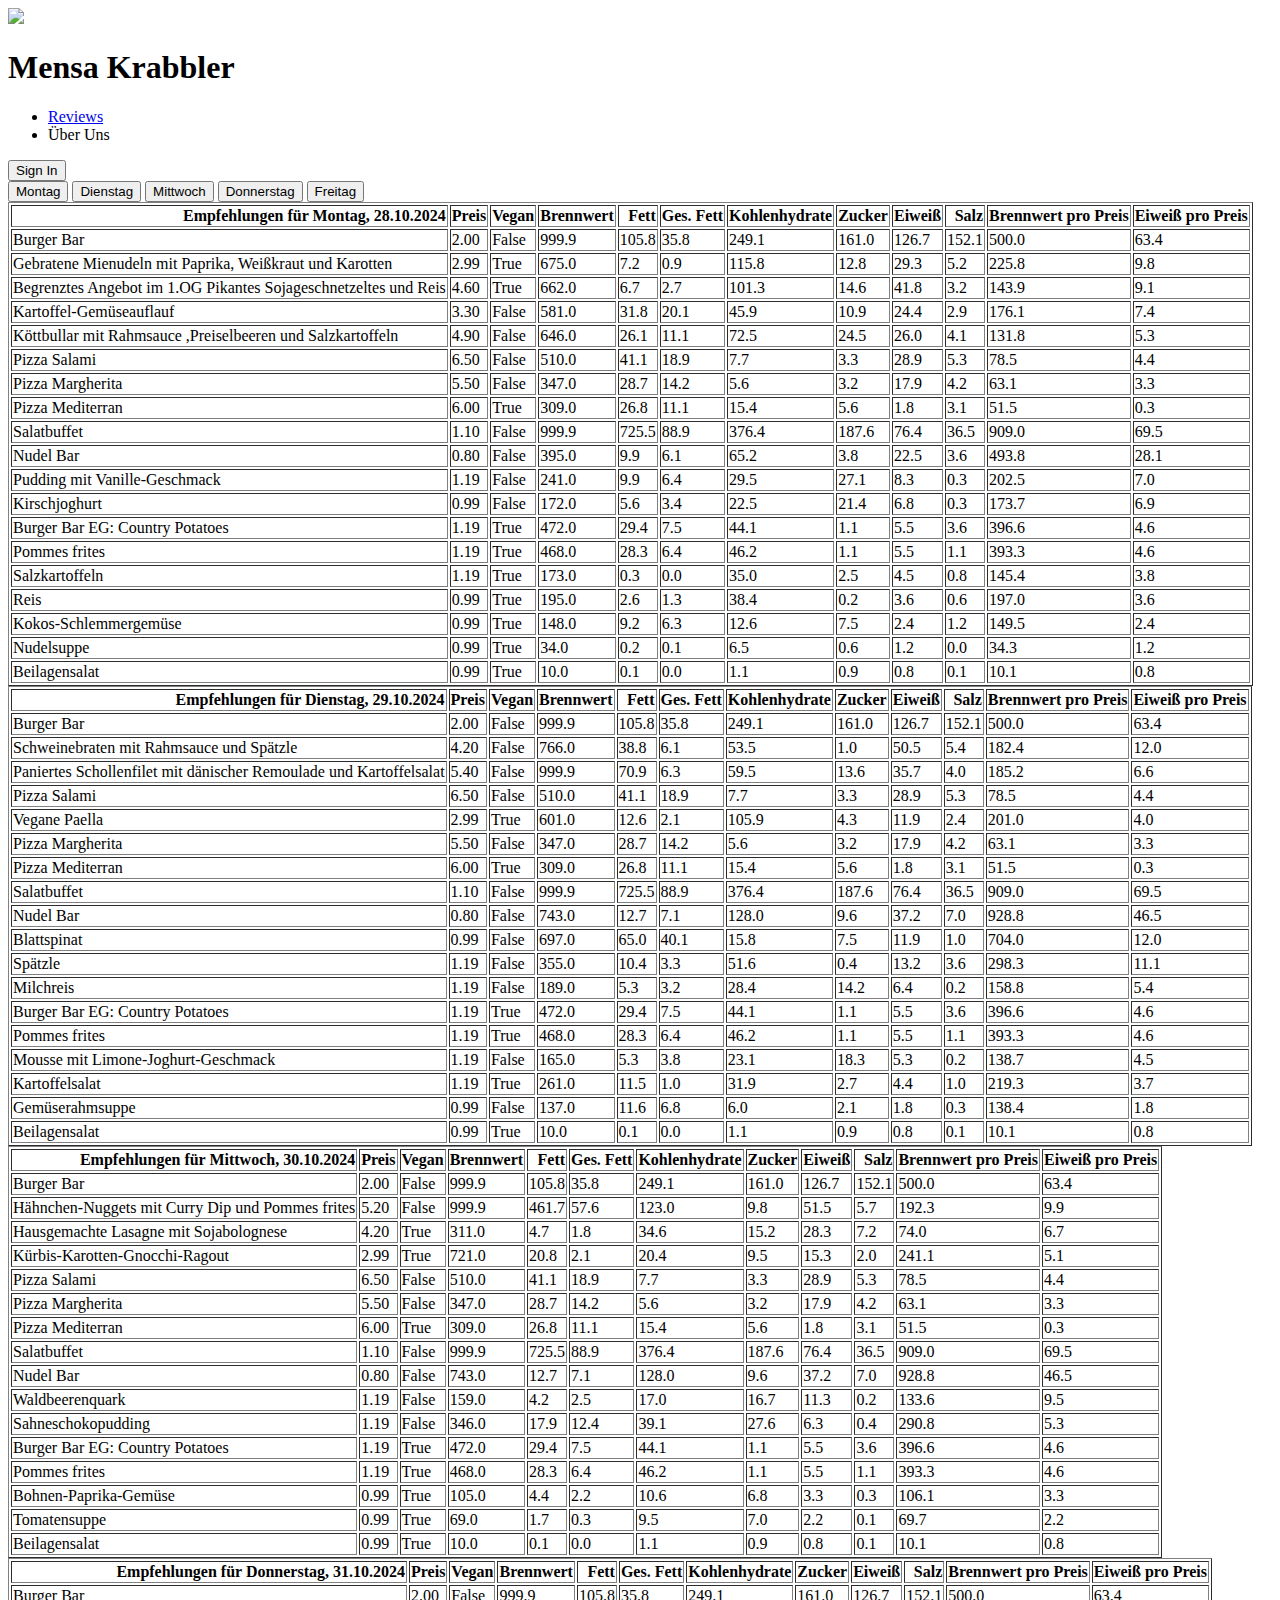
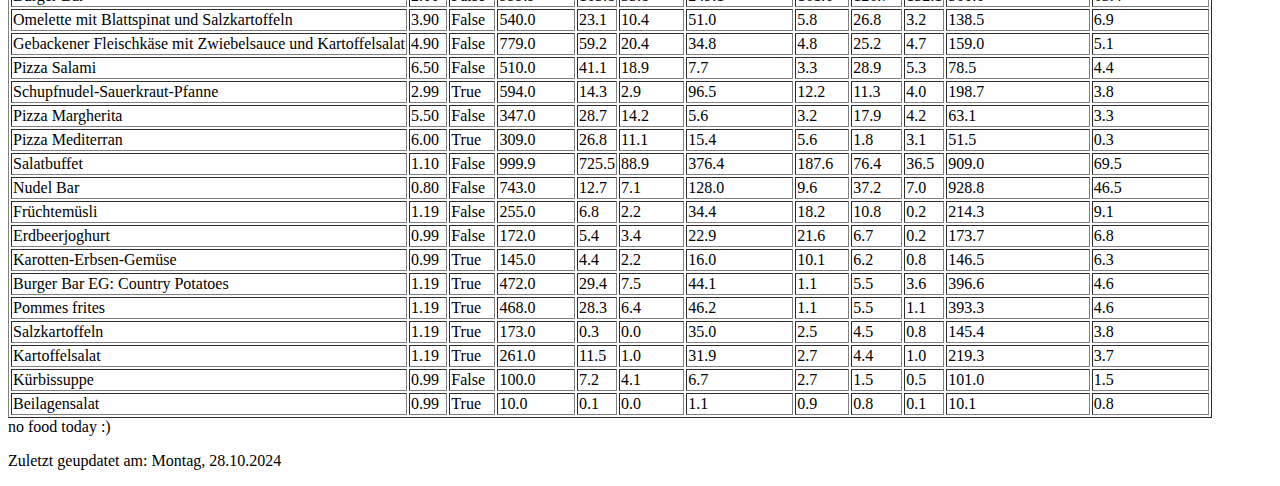
==== commit 5feba885: "Update index.html 2024-10-28 11:03:12" ====
--- a/index.html
+++ b/index.html
@@ -34,7 +34,7 @@
     <div id="monday-table" class="hidden"><table border="1" class="dataframe">
   <thead>
     <tr style="text-align: right;">
-      <th>Empfehlungen für Montag, 21.10.2024</th>
+      <th>Empfehlungen für Montag, 28.10.2024</th>
       <th>Preis</th>
       <th>Vegan</th>
       <th>Brennwert</th>
@@ -64,32 +64,60 @@
       <td>63.4</td>
     </tr>
     <tr>
-      <td>Überbackenes Hähnchenbrustfilet an Tomatensugo mit Kräutern und Penne</td>
-      <td>5.20</td>
-      <td>False</td>
-      <td>683.0</td>
-      <td>22.4</td>
-      <td>11.0</td>
-      <td>68.0</td>
-      <td>10.5</td>
-      <td>50.2</td>
+      <td>Gebratene Mienudeln mit Paprika, Weißkraut und Karotten</td>
+      <td>2.99</td>
+      <td>True</td>
+      <td>675.0</td>
+      <td>7.2</td>
+      <td>0.9</td>
+      <td>115.8</td>
+      <td>12.8</td>
+      <td>29.3</td>
+      <td>5.2</td>
+      <td>225.8</td>
+      <td>9.8</td>
+    </tr>
+    <tr>
+      <td>Begrenztes Angebot im 1.OG          Pikantes Sojageschnetzeltes und Reis</td>
+      <td>4.60</td>
+      <td>True</td>
+      <td>662.0</td>
+      <td>6.7</td>
+      <td>2.7</td>
+      <td>101.3</td>
+      <td>14.6</td>
+      <td>41.8</td>
+      <td>3.2</td>
+      <td>143.9</td>
+      <td>9.1</td>
+    </tr>
+    <tr>
+      <td>Kartoffel-Gemüseauflauf</td>
+      <td>3.30</td>
+      <td>False</td>
+      <td>581.0</td>
+      <td>31.8</td>
+      <td>20.1</td>
+      <td>45.9</td>
+      <td>10.9</td>
+      <td>24.4</td>
+      <td>2.9</td>
+      <td>176.1</td>
       <td>7.4</td>
-      <td>131.3</td>
-      <td>9.7</td>
-    </tr>
-    <tr>
-      <td>Currywurst mit Currysauce und Pommes frites</td>
-      <td>3.90</td>
-      <td>False</td>
-      <td>955.0</td>
-      <td>66.2</td>
-      <td>19.4</td>
-      <td>62.1</td>
-      <td>11.6</td>
-      <td>25.4</td>
-      <td>4.9</td>
-      <td>244.9</td>
-      <td>6.5</td>
+    </tr>
+    <tr>
+      <td>Köttbullar mit Rahmsauce ,Preiselbeeren und Salzkartoffeln</td>
+      <td>4.90</td>
+      <td>False</td>
+      <td>646.0</td>
+      <td>26.1</td>
+      <td>11.1</td>
+      <td>72.5</td>
+      <td>24.5</td>
+      <td>26.0</td>
+      <td>4.1</td>
+      <td>131.8</td>
+      <td>5.3</td>
     </tr>
     <tr>
       <td>Pizza Salami</td>
@@ -106,20 +134,6 @@
       <td>4.4</td>
     </tr>
     <tr>
-      <td>Grünkernpfanne mit Blumenkohl-Bohnengemüse und Möhren-Chili-Dip</td>
-      <td>2.99</td>
-      <td>True</td>
-      <td>423.0</td>
-      <td>18.8</td>
-      <td>3.0</td>
-      <td>49.4</td>
-      <td>19.3</td>
-      <td>10.5</td>
-      <td>2.1</td>
-      <td>141.5</td>
-      <td>3.5</td>
-    </tr>
-    <tr>
       <td>Pizza Margherita</td>
       <td>5.50</td>
       <td>False</td>
@@ -162,88 +176,60 @@
       <td>69.5</td>
     </tr>
     <tr>
-      <td>Wok im OG: Gemüsewok Rotes Thai Curry mit Mienudeln Hähnchenstreifen zum Wokgericht</td>
-      <td>1.10</td>
-      <td>False</td>
-      <td>737.0</td>
-      <td>10.2</td>
-      <td>6.3</td>
-      <td>107.5</td>
-      <td>31.5</td>
-      <td>45.9</td>
+      <td>Nudel Bar</td>
+      <td>0.80</td>
+      <td>False</td>
+      <td>395.0</td>
       <td>9.9</td>
-      <td>670.0</td>
-      <td>41.7</td>
-    </tr>
-    <tr>
-      <td>Wok im OG: Gemüsewok Rotes Thai Curry mit Mienudeln</td>
-      <td>1.10</td>
-      <td>True</td>
-      <td>619.0</td>
+      <td>6.1</td>
+      <td>65.2</td>
+      <td>3.8</td>
+      <td>22.5</td>
+      <td>3.6</td>
+      <td>493.8</td>
+      <td>28.1</td>
+    </tr>
+    <tr>
+      <td>Pudding mit Vanille-Geschmack</td>
+      <td>1.19</td>
+      <td>False</td>
+      <td>241.0</td>
+      <td>9.9</td>
+      <td>6.4</td>
+      <td>29.5</td>
+      <td>27.1</td>
       <td>8.3</td>
-      <td>5.7</td>
-      <td>106.1</td>
-      <td>30.9</td>
-      <td>22.9</td>
-      <td>8.4</td>
-      <td>562.7</td>
-      <td>20.8</td>
-    </tr>
-    <tr>
-      <td>Penne</td>
-      <td>0.99</td>
-      <td>True</td>
-      <td>326.0</td>
-      <td>5.1</td>
-      <td>2.4</td>
-      <td>58.4</td>
-      <td>2.4</td>
-      <td>9.6</td>
-      <td>5.0</td>
-      <td>329.3</td>
-      <td>9.7</td>
-    </tr>
-    <tr>
-      <td>Bananenquark</td>
-      <td>1.19</td>
-      <td>False</td>
-      <td>244.0</td>
-      <td>5.1</td>
-      <td>3.1</td>
-      <td>37.5</td>
-      <td>25.8</td>
-      <td>10.0</td>
-      <td>0.1</td>
-      <td>205.0</td>
-      <td>8.4</td>
-    </tr>
-    <tr>
-      <td>Karotten-Erbsen-Gemüse</td>
-      <td>0.99</td>
-      <td>True</td>
-      <td>154.0</td>
-      <td>4.7</td>
-      <td>2.3</td>
-      <td>17.0</td>
-      <td>10.7</td>
-      <td>6.6</td>
-      <td>0.8</td>
-      <td>155.6</td>
-      <td>6.7</td>
-    </tr>
-    <tr>
-      <td>Aprikosenjoghurt</td>
-      <td>0.99</td>
-      <td>False</td>
-      <td>163.0</td>
-      <td>5.4</td>
+      <td>0.3</td>
+      <td>202.5</td>
+      <td>7.0</td>
+    </tr>
+    <tr>
+      <td>Kirschjoghurt</td>
+      <td>0.99</td>
+      <td>False</td>
+      <td>172.0</td>
+      <td>5.6</td>
       <td>3.4</td>
-      <td>21.1</td>
-      <td>20.3</td>
-      <td>6.5</td>
+      <td>22.5</td>
+      <td>21.4</td>
+      <td>6.8</td>
       <td>0.3</td>
-      <td>164.6</td>
-      <td>6.6</td>
+      <td>173.7</td>
+      <td>6.9</td>
+    </tr>
+    <tr>
+      <td>Burger Bar EG:                      Country Potatoes</td>
+      <td>1.19</td>
+      <td>True</td>
+      <td>472.0</td>
+      <td>29.4</td>
+      <td>7.5</td>
+      <td>44.1</td>
+      <td>1.1</td>
+      <td>5.5</td>
+      <td>3.6</td>
+      <td>396.6</td>
+      <td>4.6</td>
     </tr>
     <tr>
       <td>Pommes frites</td>
@@ -260,18 +246,60 @@
       <td>4.6</td>
     </tr>
     <tr>
-      <td>Tomatensuppe</td>
-      <td>0.99</td>
-      <td>True</td>
-      <td>52.0</td>
+      <td>Salzkartoffeln</td>
+      <td>1.19</td>
+      <td>True</td>
+      <td>173.0</td>
+      <td>0.3</td>
+      <td>0.0</td>
+      <td>35.0</td>
+      <td>2.5</td>
+      <td>4.5</td>
+      <td>0.8</td>
+      <td>145.4</td>
+      <td>3.8</td>
+    </tr>
+    <tr>
+      <td>Reis</td>
+      <td>0.99</td>
+      <td>True</td>
+      <td>195.0</td>
+      <td>2.6</td>
+      <td>1.3</td>
+      <td>38.4</td>
+      <td>0.2</td>
+      <td>3.6</td>
+      <td>0.6</td>
+      <td>197.0</td>
+      <td>3.6</td>
+    </tr>
+    <tr>
+      <td>Kokos-Schlemmergemüse</td>
+      <td>0.99</td>
+      <td>True</td>
+      <td>148.0</td>
+      <td>9.2</td>
+      <td>6.3</td>
+      <td>12.6</td>
+      <td>7.5</td>
+      <td>2.4</td>
       <td>1.2</td>
+      <td>149.5</td>
+      <td>2.4</td>
+    </tr>
+    <tr>
+      <td>Nudelsuppe</td>
+      <td>0.99</td>
+      <td>True</td>
+      <td>34.0</td>
       <td>0.2</td>
-      <td>7.2</td>
-      <td>5.3</td>
-      <td>1.7</td>
       <td>0.1</td>
-      <td>52.5</td>
-      <td>1.7</td>
+      <td>6.5</td>
+      <td>0.6</td>
+      <td>1.2</td>
+      <td>0.0</td>
+      <td>34.3</td>
+      <td>1.2</td>
     </tr>
     <tr>
       <td>Beilagensalat</td>
@@ -292,7 +320,7 @@
     <div id="tuesday-table" class="hidden"><table border="1" class="dataframe">
   <thead>
     <tr style="text-align: right;">
-      <th>Empfehlungen für Dienstag, 22.10.2024</th>
+      <th>Empfehlungen für Dienstag, 29.10.2024</th>
       <th>Preis</th>
       <th>Vegan</th>
       <th>Brennwert</th>
@@ -322,32 +350,32 @@
       <td>63.4</td>
     </tr>
     <tr>
-      <td>Hähnchenkeule mit Chili-Dip und Tomatenreis</td>
-      <td>4.00</td>
+      <td>Schweinebraten mit Rahmsauce und Spätzle</td>
+      <td>4.20</td>
+      <td>False</td>
+      <td>766.0</td>
+      <td>38.8</td>
+      <td>6.1</td>
+      <td>53.5</td>
+      <td>1.0</td>
+      <td>50.5</td>
+      <td>5.4</td>
+      <td>182.4</td>
+      <td>12.0</td>
+    </tr>
+    <tr>
+      <td>Paniertes Schollenfilet mit dänischer Remoulade und Kartoffelsalat</td>
+      <td>5.40</td>
       <td>False</td>
       <td>999.9</td>
-      <td>57.3</td>
-      <td>18.6</td>
-      <td>70.7</td>
-      <td>26.0</td>
-      <td>52.6</td>
-      <td>6.7</td>
-      <td>250.0</td>
-      <td>13.2</td>
-    </tr>
-    <tr>
-      <td>Vollkornspaghetti mit Sojabolognese</td>
-      <td>2.99</td>
-      <td>True</td>
-      <td>681.0</td>
-      <td>12.1</td>
-      <td>2.2</td>
-      <td>97.8</td>
-      <td>17.0</td>
-      <td>37.7</td>
-      <td>7.2</td>
-      <td>227.8</td>
-      <td>12.6</td>
+      <td>70.9</td>
+      <td>6.3</td>
+      <td>59.5</td>
+      <td>13.6</td>
+      <td>35.7</td>
+      <td>4.0</td>
+      <td>185.2</td>
+      <td>6.6</td>
     </tr>
     <tr>
       <td>Pizza Salami</td>
@@ -364,18 +392,18 @@
       <td>4.4</td>
     </tr>
     <tr>
-      <td>Spätzle mit Rahmchampignons</td>
-      <td>4.90</td>
-      <td>?</td>
-      <td>636.0</td>
-      <td>34.6</td>
-      <td>10.5</td>
-      <td>58.9</td>
-      <td>4.9</td>
-      <td>20.8</td>
-      <td>4.2</td>
-      <td>129.8</td>
-      <td>4.2</td>
+      <td>Vegane Paella</td>
+      <td>2.99</td>
+      <td>True</td>
+      <td>601.0</td>
+      <td>12.6</td>
+      <td>2.1</td>
+      <td>105.9</td>
+      <td>4.3</td>
+      <td>11.9</td>
+      <td>2.4</td>
+      <td>201.0</td>
+      <td>4.0</td>
     </tr>
     <tr>
       <td>Pizza Margherita</td>
@@ -420,74 +448,60 @@
       <td>69.5</td>
     </tr>
     <tr>
-      <td>Wok im OG: Gemüsewok Rotes Thai Curry mit Mienudeln Hähnchenstreifen zum Wokgericht</td>
-      <td>1.10</td>
-      <td>False</td>
-      <td>737.0</td>
-      <td>10.2</td>
-      <td>6.3</td>
-      <td>107.5</td>
-      <td>31.5</td>
-      <td>45.9</td>
-      <td>9.9</td>
-      <td>670.0</td>
-      <td>41.7</td>
-    </tr>
-    <tr>
-      <td>Wok im OG: Gemüsewok Rotes Thai Curry mit Mienudeln</td>
-      <td>1.10</td>
-      <td>True</td>
-      <td>619.0</td>
-      <td>8.3</td>
-      <td>5.7</td>
-      <td>106.1</td>
-      <td>30.9</td>
-      <td>22.9</td>
-      <td>8.4</td>
-      <td>562.7</td>
-      <td>20.8</td>
-    </tr>
-    <tr>
-      <td>Käsesahne Creme</td>
-      <td>1.19</td>
-      <td>False</td>
-      <td>156.0</td>
-      <td>3.1</td>
-      <td>2.3</td>
-      <td>21.3</td>
-      <td>18.1</td>
-      <td>9.2</td>
-      <td>0.1</td>
-      <td>131.1</td>
-      <td>7.7</td>
-    </tr>
-    <tr>
-      <td>Sahneschokopudding</td>
-      <td>1.19</td>
-      <td>False</td>
-      <td>346.0</td>
-      <td>17.9</td>
-      <td>12.4</td>
-      <td>39.1</td>
-      <td>27.6</td>
-      <td>6.3</td>
+      <td>Nudel Bar</td>
+      <td>0.80</td>
+      <td>False</td>
+      <td>743.0</td>
+      <td>12.7</td>
+      <td>7.1</td>
+      <td>128.0</td>
+      <td>9.6</td>
+      <td>37.2</td>
+      <td>7.0</td>
+      <td>928.8</td>
+      <td>46.5</td>
+    </tr>
+    <tr>
+      <td>Blattspinat</td>
+      <td>0.99</td>
+      <td>False</td>
+      <td>697.0</td>
+      <td>65.0</td>
+      <td>40.1</td>
+      <td>15.8</td>
+      <td>7.5</td>
+      <td>11.9</td>
+      <td>1.0</td>
+      <td>704.0</td>
+      <td>12.0</td>
+    </tr>
+    <tr>
+      <td>Spätzle</td>
+      <td>1.19</td>
+      <td>False</td>
+      <td>355.0</td>
+      <td>10.4</td>
+      <td>3.3</td>
+      <td>51.6</td>
       <td>0.4</td>
-      <td>290.8</td>
+      <td>13.2</td>
+      <td>3.6</td>
+      <td>298.3</td>
+      <td>11.1</td>
+    </tr>
+    <tr>
+      <td>Milchreis</td>
+      <td>1.19</td>
+      <td>False</td>
+      <td>189.0</td>
       <td>5.3</td>
-    </tr>
-    <tr>
-      <td>Tomatenreis</td>
-      <td>0.99</td>
-      <td>True</td>
-      <td>240.0</td>
-      <td>4.7</td>
-      <td>2.2</td>
-      <td>43.6</td>
-      <td>3.7</td>
-      <td>4.7</td>
-      <td>0.8</td>
-      <td>242.4</td>
-      <td>4.7</td>
+      <td>3.2</td>
+      <td>28.4</td>
+      <td>14.2</td>
+      <td>6.4</td>
+      <td>0.2</td>
+      <td>158.8</td>
+      <td>5.4</td>
     </tr>
     <tr>
       <td>Burger Bar EG:                      Country Potatoes</td>
@@ -518,32 +532,46 @@
       <td>4.6</td>
     </tr>
     <tr>
-      <td>Orientalisches Gemüse</td>
-      <td>0.99</td>
-      <td>True</td>
-      <td>566.0</td>
-      <td>1.3</td>
+      <td>Mousse mit Limone-Joghurt-Geschmack</td>
+      <td>1.19</td>
+      <td>False</td>
+      <td>165.0</td>
+      <td>5.3</td>
+      <td>3.8</td>
+      <td>23.1</td>
+      <td>18.3</td>
+      <td>5.3</td>
       <td>0.2</td>
-      <td>11.0</td>
-      <td>5.5</td>
+      <td>138.7</td>
+      <td>4.5</td>
+    </tr>
+    <tr>
+      <td>Kartoffelsalat</td>
+      <td>1.19</td>
+      <td>True</td>
+      <td>261.0</td>
+      <td>11.5</td>
+      <td>1.0</td>
+      <td>31.9</td>
+      <td>2.7</td>
       <td>4.4</td>
-      <td>0.6</td>
-      <td>571.7</td>
-      <td>4.4</td>
-    </tr>
-    <tr>
-      <td>Pilzcremesuppe</td>
-      <td>0.99</td>
-      <td>False</td>
-      <td>114.0</td>
-      <td>8.0</td>
-      <td>5.0</td>
-      <td>6.4</td>
-      <td>1.6</td>
-      <td>3.6</td>
-      <td>0.7</td>
-      <td>115.2</td>
-      <td>3.6</td>
+      <td>1.0</td>
+      <td>219.3</td>
+      <td>3.7</td>
+    </tr>
+    <tr>
+      <td>Gemüserahmsuppe</td>
+      <td>0.99</td>
+      <td>False</td>
+      <td>137.0</td>
+      <td>11.6</td>
+      <td>6.8</td>
+      <td>6.0</td>
+      <td>2.1</td>
+      <td>1.8</td>
+      <td>0.3</td>
+      <td>138.4</td>
+      <td>1.8</td>
     </tr>
     <tr>
       <td>Beilagensalat</td>
@@ -564,7 +592,7 @@
     <div id="wednesday-table" class="hidden"><table border="1" class="dataframe">
   <thead>
     <tr style="text-align: right;">
-      <th>Empfehlungen für Mittwoch, 23.10.2024</th>
+      <th>Empfehlungen für Mittwoch, 30.10.2024</th>
       <th>Preis</th>
       <th>Vegan</th>
       <th>Brennwert</th>
@@ -594,46 +622,46 @@
       <td>63.4</td>
     </tr>
     <tr>
-      <td>Cordon bleu vom Schwein mit Bratensauce und Pommes frites</td>
-      <td>5.40</td>
+      <td>Hähnchen-Nuggets mit Curry Dip und Pommes frites</td>
+      <td>5.20</td>
       <td>False</td>
       <td>999.9</td>
-      <td>76.7</td>
-      <td>26.2</td>
-      <td>62.7</td>
-      <td>6.8</td>
-      <td>70.9</td>
-      <td>3.1</td>
-      <td>185.2</td>
-      <td>13.1</td>
-    </tr>
-    <tr>
-      <td>Bami Noodles</td>
-      <td>3.90</td>
-      <td>False</td>
-      <td>575.0</td>
-      <td>8.4</td>
-      <td>1.4</td>
-      <td>80.3</td>
-      <td>22.8</td>
-      <td>39.6</td>
-      <td>8.8</td>
-      <td>147.4</td>
-      <td>10.2</td>
-    </tr>
-    <tr>
-      <td>Rotes-Linsen-Kartoffel-Curry mit Rosinen</td>
+      <td>461.7</td>
+      <td>57.6</td>
+      <td>123.0</td>
+      <td>9.8</td>
+      <td>51.5</td>
+      <td>5.7</td>
+      <td>192.3</td>
+      <td>9.9</td>
+    </tr>
+    <tr>
+      <td>Hausgemachte Lasagne mit Sojabolognese</td>
+      <td>4.20</td>
+      <td>True</td>
+      <td>311.0</td>
+      <td>4.7</td>
+      <td>1.8</td>
+      <td>34.6</td>
+      <td>15.2</td>
+      <td>28.3</td>
+      <td>7.2</td>
+      <td>74.0</td>
+      <td>6.7</td>
+    </tr>
+    <tr>
+      <td>Kürbis-Karotten-Gnocchi-Ragout</td>
       <td>2.99</td>
       <td>True</td>
-      <td>460.0</td>
-      <td>2.5</td>
-      <td>0.4</td>
-      <td>78.7</td>
-      <td>10.4</td>
-      <td>23.5</td>
-      <td>0.9</td>
-      <td>153.8</td>
-      <td>7.9</td>
+      <td>721.0</td>
+      <td>20.8</td>
+      <td>2.1</td>
+      <td>20.4</td>
+      <td>9.5</td>
+      <td>15.3</td>
+      <td>2.0</td>
+      <td>241.1</td>
+      <td>5.1</td>
     </tr>
     <tr>
       <td>Pizza Salami</td>
@@ -692,46 +720,46 @@
       <td>69.5</td>
     </tr>
     <tr>
-      <td>Wok im OG: Gemüsewok Rotes Thai Curry mit Mienudeln Hähnchenstreifen zum Wokgericht</td>
-      <td>1.10</td>
-      <td>False</td>
-      <td>737.0</td>
-      <td>10.2</td>
+      <td>Nudel Bar</td>
+      <td>0.80</td>
+      <td>False</td>
+      <td>743.0</td>
+      <td>12.7</td>
+      <td>7.1</td>
+      <td>128.0</td>
+      <td>9.6</td>
+      <td>37.2</td>
+      <td>7.0</td>
+      <td>928.8</td>
+      <td>46.5</td>
+    </tr>
+    <tr>
+      <td>Waldbeerenquark</td>
+      <td>1.19</td>
+      <td>False</td>
+      <td>159.0</td>
+      <td>4.2</td>
+      <td>2.5</td>
+      <td>17.0</td>
+      <td>16.7</td>
+      <td>11.3</td>
+      <td>0.2</td>
+      <td>133.6</td>
+      <td>9.5</td>
+    </tr>
+    <tr>
+      <td>Sahneschokopudding</td>
+      <td>1.19</td>
+      <td>False</td>
+      <td>346.0</td>
+      <td>17.9</td>
+      <td>12.4</td>
+      <td>39.1</td>
+      <td>27.6</td>
       <td>6.3</td>
-      <td>107.5</td>
-      <td>31.5</td>
-      <td>45.9</td>
-      <td>9.9</td>
-      <td>670.0</td>
-      <td>41.7</td>
-    </tr>
-    <tr>
-      <td>Wok im OG: Gemüsewok Rotes Thai Curry mit Mienudeln</td>
-      <td>1.10</td>
-      <td>True</td>
-      <td>619.0</td>
-      <td>8.3</td>
-      <td>5.7</td>
-      <td>106.1</td>
-      <td>30.9</td>
-      <td>22.9</td>
-      <td>8.4</td>
-      <td>562.7</td>
-      <td>20.8</td>
-    </tr>
-    <tr>
-      <td>Früchtemüsli</td>
-      <td>1.19</td>
-      <td>False</td>
-      <td>255.0</td>
-      <td>6.8</td>
-      <td>2.2</td>
-      <td>34.4</td>
-      <td>18.2</td>
-      <td>10.8</td>
-      <td>0.2</td>
-      <td>214.3</td>
-      <td>9.1</td>
+      <td>0.4</td>
+      <td>290.8</td>
+      <td>5.3</td>
     </tr>
     <tr>
       <td>Burger Bar EG:                      Country Potatoes</td>
@@ -762,46 +790,32 @@
       <td>4.6</td>
     </tr>
     <tr>
-      <td>Mousse au chocolat</td>
-      <td>1.19</td>
-      <td>?</td>
-      <td>166.0</td>
-      <td>5.7</td>
-      <td>4.1</td>
-      <td>21.8</td>
-      <td>17.6</td>
-      <td>5.3</td>
-      <td>0.2</td>
-      <td>139.5</td>
-      <td>4.5</td>
-    </tr>
-    <tr>
-      <td>Salzkartoffeln</td>
-      <td>1.19</td>
-      <td>True</td>
-      <td>173.0</td>
+      <td>Bohnen-Paprika-Gemüse</td>
+      <td>0.99</td>
+      <td>True</td>
+      <td>105.0</td>
+      <td>4.4</td>
+      <td>2.2</td>
+      <td>10.6</td>
+      <td>6.8</td>
+      <td>3.3</td>
       <td>0.3</td>
-      <td>0.0</td>
-      <td>35.0</td>
-      <td>2.5</td>
-      <td>4.5</td>
-      <td>0.8</td>
-      <td>145.4</td>
-      <td>3.8</td>
-    </tr>
-    <tr>
-      <td>Kaisergemüse</td>
-      <td>0.99</td>
-      <td>True</td>
-      <td>57.0</td>
-      <td>0.2</td>
-      <td>0.0</td>
-      <td>7.5</td>
-      <td>6.9</td>
-      <td>3.4</td>
-      <td>0.6</td>
-      <td>57.6</td>
-      <td>3.4</td>
+      <td>106.1</td>
+      <td>3.3</td>
+    </tr>
+    <tr>
+      <td>Tomatensuppe</td>
+      <td>0.99</td>
+      <td>True</td>
+      <td>69.0</td>
+      <td>1.7</td>
+      <td>0.3</td>
+      <td>9.5</td>
+      <td>7.0</td>
+      <td>2.2</td>
+      <td>0.1</td>
+      <td>69.7</td>
+      <td>2.2</td>
     </tr>
     <tr>
       <td>Beilagensalat</td>
@@ -817,26 +831,12 @@
       <td>10.1</td>
       <td>0.8</td>
     </tr>
-    <tr>
-      <td>Karotten-Ingwersuppe</td>
-      <td>0.99</td>
-      <td>True</td>
-      <td>59.0</td>
-      <td>3.1</td>
-      <td>1.6</td>
-      <td>6.2</td>
-      <td>5.6</td>
-      <td>0.5</td>
-      <td>0.8</td>
-      <td>59.6</td>
-      <td>0.5</td>
-    </tr>
   </tbody>
 </table></div>
     <div id="thursday-table" class="hidden"><table border="1" class="dataframe">
   <thead>
     <tr style="text-align: right;">
-      <th>Empfehlungen für Donnerstag, 24.10.2024</th>
+      <th>Empfehlungen für Donnerstag, 31.10.2024</th>
       <th>Preis</th>
       <th>Vegan</th>
       <th>Brennwert</th>
@@ -866,18 +866,32 @@
       <td>63.4</td>
     </tr>
     <tr>
-      <td>Vollkorn Penne mit mediterranem Gemüse</td>
-      <td>2.99</td>
-      <td>True</td>
-      <td>497.0</td>
-      <td>6.3</td>
-      <td>2.6</td>
-      <td>87.5</td>
-      <td>16.0</td>
-      <td>17.1</td>
-      <td>5.7</td>
-      <td>166.2</td>
-      <td>5.7</td>
+      <td>Omelette mit Blattspinat und Salzkartoffeln</td>
+      <td>3.90</td>
+      <td>False</td>
+      <td>540.0</td>
+      <td>23.1</td>
+      <td>10.4</td>
+      <td>51.0</td>
+      <td>5.8</td>
+      <td>26.8</td>
+      <td>3.2</td>
+      <td>138.5</td>
+      <td>6.9</td>
+    </tr>
+    <tr>
+      <td>Gebackener Fleischkäse mit Zwiebelsauce und Kartoffelsalat</td>
+      <td>4.90</td>
+      <td>False</td>
+      <td>779.0</td>
+      <td>59.2</td>
+      <td>20.4</td>
+      <td>34.8</td>
+      <td>4.8</td>
+      <td>25.2</td>
+      <td>4.7</td>
+      <td>159.0</td>
+      <td>5.1</td>
     </tr>
     <tr>
       <td>Pizza Salami</td>
@@ -894,6 +908,20 @@
       <td>4.4</td>
     </tr>
     <tr>
+      <td>Schupfnudel-Sauerkraut-Pfanne</td>
+      <td>2.99</td>
+      <td>True</td>
+      <td>594.0</td>
+      <td>14.3</td>
+      <td>2.9</td>
+      <td>96.5</td>
+      <td>12.2</td>
+      <td>11.3</td>
+      <td>4.0</td>
+      <td>198.7</td>
+      <td>3.8</td>
+    </tr>
+    <tr>
       <td>Pizza Margherita</td>
       <td>5.50</td>
       <td>False</td>
@@ -908,34 +936,6 @@
       <td>3.3</td>
     </tr>
     <tr>
-      <td>Hirschgulasch Rotkraut und Semmelknödel</td>
-      <td>5.90</td>
-      <td>False</td>
-      <td>292.0</td>
-      <td>10.3</td>
-      <td>1.8</td>
-      <td>84.9</td>
-      <td>14.6</td>
-      <td>17.2</td>
-      <td>9.5</td>
-      <td>49.5</td>
-      <td>2.9</td>
-    </tr>
-    <tr>
-      <td>Grünkohl-Hanfküchle mit Karottensauce und Petersilienkartoffeln</td>
-      <td>4.80</td>
-      <td>True</td>
-      <td>574.0</td>
-      <td>27.2</td>
-      <td>6.5</td>
-      <td>64.1</td>
-      <td>7.7</td>
-      <td>13.3</td>
-      <td>3.6</td>
-      <td>119.6</td>
-      <td>2.8</td>
-    </tr>
-    <tr>
       <td>Pizza Mediterran</td>
       <td>6.00</td>
       <td>True</td>
@@ -964,74 +964,60 @@
       <td>69.5</td>
     </tr>
     <tr>
-      <td>Wok im OG: Gemüsewok Rotes Thai Curry mit Mienudeln Hähnchenstreifen zum Wokgericht</td>
-      <td>1.10</td>
-      <td>False</td>
-      <td>737.0</td>
-      <td>10.2</td>
+      <td>Nudel Bar</td>
+      <td>0.80</td>
+      <td>False</td>
+      <td>743.0</td>
+      <td>12.7</td>
+      <td>7.1</td>
+      <td>128.0</td>
+      <td>9.6</td>
+      <td>37.2</td>
+      <td>7.0</td>
+      <td>928.8</td>
+      <td>46.5</td>
+    </tr>
+    <tr>
+      <td>Früchtemüsli</td>
+      <td>1.19</td>
+      <td>False</td>
+      <td>255.0</td>
+      <td>6.8</td>
+      <td>2.2</td>
+      <td>34.4</td>
+      <td>18.2</td>
+      <td>10.8</td>
+      <td>0.2</td>
+      <td>214.3</td>
+      <td>9.1</td>
+    </tr>
+    <tr>
+      <td>Erdbeerjoghurt</td>
+      <td>0.99</td>
+      <td>False</td>
+      <td>172.0</td>
+      <td>5.4</td>
+      <td>3.4</td>
+      <td>22.9</td>
+      <td>21.6</td>
+      <td>6.7</td>
+      <td>0.2</td>
+      <td>173.7</td>
+      <td>6.8</td>
+    </tr>
+    <tr>
+      <td>Karotten-Erbsen-Gemüse</td>
+      <td>0.99</td>
+      <td>True</td>
+      <td>145.0</td>
+      <td>4.4</td>
+      <td>2.2</td>
+      <td>16.0</td>
+      <td>10.1</td>
+      <td>6.2</td>
+      <td>0.8</td>
+      <td>146.5</td>
       <td>6.3</td>
-      <td>107.5</td>
-      <td>31.5</td>
-      <td>45.9</td>
-      <td>9.9</td>
-      <td>670.0</td>
-      <td>41.7</td>
-    </tr>
-    <tr>
-      <td>Wok im OG: Gemüsewok Rotes Thai Curry mit Mienudeln</td>
-      <td>1.10</td>
-      <td>True</td>
-      <td>619.0</td>
-      <td>8.3</td>
-      <td>5.7</td>
-      <td>106.1</td>
-      <td>30.9</td>
-      <td>22.9</td>
-      <td>8.4</td>
-      <td>562.7</td>
-      <td>20.8</td>
-    </tr>
-    <tr>
-      <td>Reis</td>
-      <td>0.99</td>
-      <td>True</td>
-      <td>360.0</td>
-      <td>4.7</td>
-      <td>2.2</td>
-      <td>71.1</td>
-      <td>0.3</td>
-      <td>6.6</td>
-      <td>1.0</td>
-      <td>363.6</td>
-      <td>6.7</td>
-    </tr>
-    <tr>
-      <td>Kokosmilchreis mit Mango</td>
-      <td>1.19</td>
-      <td>True</td>
-      <td>357.0</td>
-      <td>16.4</td>
-      <td>13.9</td>
-      <td>45.2</td>
-      <td>29.1</td>
-      <td>5.8</td>
-      <td>0.4</td>
-      <td>300.0</td>
-      <td>4.9</td>
-    </tr>
-    <tr>
-      <td>Rote Grütze mit Dessertsoße Vanille</td>
-      <td>1.19</td>
-      <td>False</td>
-      <td>365.0</td>
-      <td>5.0</td>
-      <td>2.7</td>
-      <td>71.8</td>
-      <td>62.2</td>
-      <td>5.6</td>
-      <td>0.2</td>
-      <td>306.7</td>
-      <td>4.7</td>
     </tr>
     <tr>
       <td>Burger Bar EG:                      Country Potatoes</td>
@@ -1062,304 +1048,18 @@
       <td>4.6</td>
     </tr>
     <tr>
-      <td>Ratatouille-Gemüse</td>
-      <td>0.99</td>
-      <td>True</td>
-      <td>133.0</td>
-      <td>4.5</td>
-      <td>2.2</td>
-      <td>16.3</td>
-      <td>12.1</td>
-      <td>4.5</td>
-      <td>0.6</td>
-      <td>134.3</td>
-      <td>4.5</td>
-    </tr>
-    <tr>
-      <td>Petersilienkartoffeln</td>
-      <td>1.19</td>
-      <td>True</td>
-      <td>209.0</td>
-      <td>4.3</td>
-      <td>2.1</td>
-      <td>35.1</td>
+      <td>Salzkartoffeln</td>
+      <td>1.19</td>
+      <td>True</td>
+      <td>173.0</td>
+      <td>0.3</td>
+      <td>0.0</td>
+      <td>35.0</td>
       <td>2.5</td>
       <td>4.5</td>
       <td>0.8</td>
-      <td>175.6</td>
+      <td>145.4</td>
       <td>3.8</td>
-    </tr>
-    <tr>
-      <td>Indische Curry suppe</td>
-      <td>0.99</td>
-      <td>True</td>
-      <td>88.0</td>
-      <td>5.7</td>
-      <td>2.9</td>
-      <td>7.0</td>
-      <td>1.7</td>
-      <td>1.7</td>
-      <td>0.4</td>
-      <td>88.9</td>
-      <td>1.7</td>
-    </tr>
-    <tr>
-      <td>Beilagensalat</td>
-      <td>0.99</td>
-      <td>True</td>
-      <td>10.0</td>
-      <td>0.1</td>
-      <td>0.0</td>
-      <td>1.1</td>
-      <td>0.9</td>
-      <td>0.8</td>
-      <td>0.1</td>
-      <td>10.1</td>
-      <td>0.8</td>
-    </tr>
-  </tbody>
-</table></div>
-    <div id="friday-table" class="hidden"><table border="1" class="dataframe">
-  <thead>
-    <tr style="text-align: right;">
-      <th>Empfehlungen für Freitag, 25.10.2024</th>
-      <th>Preis</th>
-      <th>Vegan</th>
-      <th>Brennwert</th>
-      <th>Fett</th>
-      <th>Ges. Fett</th>
-      <th>Kohlenhydrate</th>
-      <th>Zucker</th>
-      <th>Eiweiß</th>
-      <th>Salz</th>
-      <th>Brennwert pro Preis</th>
-      <th>Eiweiß pro Preis</th>
-    </tr>
-  </thead>
-  <tbody>
-    <tr>
-      <td>Burger Bar</td>
-      <td>2.00</td>
-      <td>False</td>
-      <td>999.9</td>
-      <td>105.8</td>
-      <td>35.8</td>
-      <td>249.1</td>
-      <td>161.0</td>
-      <td>126.7</td>
-      <td>152.1</td>
-      <td>500.0</td>
-      <td>63.4</td>
-    </tr>
-    <tr>
-      <td>Fajitas mit Gemüse, Sojastreifen und Dip mit veganem Sour-Cream Dip</td>
-      <td>4.60</td>
-      <td>True</td>
-      <td>794.0</td>
-      <td>25.4</td>
-      <td>4.5</td>
-      <td>89.9</td>
-      <td>22.2</td>
-      <td>44.2</td>
-      <td>5.3</td>
-      <td>172.6</td>
-      <td>9.6</td>
-    </tr>
-    <tr>
-      <td>Backfisch mit Frankfurter Grüne Sauce und Kartoffelsalat</td>
-      <td>5.40</td>
-      <td>False</td>
-      <td>913.0</td>
-      <td>52.5</td>
-      <td>9.1</td>
-      <td>62.1</td>
-      <td>7.1</td>
-      <td>43.4</td>
-      <td>2.5</td>
-      <td>169.1</td>
-      <td>8.0</td>
-    </tr>
-    <tr>
-      <td>Pizza Salami</td>
-      <td>6.50</td>
-      <td>False</td>
-      <td>510.0</td>
-      <td>41.1</td>
-      <td>18.9</td>
-      <td>7.7</td>
-      <td>3.3</td>
-      <td>28.9</td>
-      <td>5.3</td>
-      <td>78.5</td>
-      <td>4.4</td>
-    </tr>
-    <tr>
-      <td>Gemüse-Knusperfrikadelle mit veganer Kräutercremesauce und Reis</td>
-      <td>2.99</td>
-      <td>True</td>
-      <td>652.0</td>
-      <td>30.0</td>
-      <td>6.3</td>
-      <td>83.2</td>
-      <td>3.2</td>
-      <td>10.8</td>
-      <td>1.5</td>
-      <td>218.1</td>
-      <td>3.6</td>
-    </tr>
-    <tr>
-      <td>Pizza Margherita</td>
-      <td>5.50</td>
-      <td>False</td>
-      <td>347.0</td>
-      <td>28.7</td>
-      <td>14.2</td>
-      <td>5.6</td>
-      <td>3.2</td>
-      <td>17.9</td>
-      <td>4.2</td>
-      <td>63.1</td>
-      <td>3.3</td>
-    </tr>
-    <tr>
-      <td>Pizza Mediterran</td>
-      <td>6.00</td>
-      <td>True</td>
-      <td>309.0</td>
-      <td>26.8</td>
-      <td>11.1</td>
-      <td>15.4</td>
-      <td>5.6</td>
-      <td>1.8</td>
-      <td>3.1</td>
-      <td>51.5</td>
-      <td>0.3</td>
-    </tr>
-    <tr>
-      <td>Salatbuffet</td>
-      <td>1.10</td>
-      <td>False</td>
-      <td>999.9</td>
-      <td>725.5</td>
-      <td>88.9</td>
-      <td>376.4</td>
-      <td>187.6</td>
-      <td>76.4</td>
-      <td>36.5</td>
-      <td>909.0</td>
-      <td>69.5</td>
-    </tr>
-    <tr>
-      <td>Wok im OG: Gemüsewok Rotes Thai Curry mit Mienudeln Hähnchenstreifen zum Wokgericht</td>
-      <td>1.10</td>
-      <td>False</td>
-      <td>737.0</td>
-      <td>10.2</td>
-      <td>6.3</td>
-      <td>107.5</td>
-      <td>31.5</td>
-      <td>45.9</td>
-      <td>9.9</td>
-      <td>670.0</td>
-      <td>41.7</td>
-    </tr>
-    <tr>
-      <td>Wok im OG: Gemüsewok Rotes Thai Curry mit Mienudeln</td>
-      <td>1.10</td>
-      <td>True</td>
-      <td>619.0</td>
-      <td>8.3</td>
-      <td>5.7</td>
-      <td>106.1</td>
-      <td>30.9</td>
-      <td>22.9</td>
-      <td>8.4</td>
-      <td>562.7</td>
-      <td>20.8</td>
-    </tr>
-    <tr>
-      <td>Ananasquark</td>
-      <td>1.19</td>
-      <td>False</td>
-      <td>201.0</td>
-      <td>4.2</td>
-      <td>2.6</td>
-      <td>30.0</td>
-      <td>30.0</td>
-      <td>8.5</td>
-      <td>0.2</td>
-      <td>168.9</td>
-      <td>7.1</td>
-    </tr>
-    <tr>
-      <td>Nuss-Nougat-Pudding</td>
-      <td>1.19</td>
-      <td>False</td>
-      <td>242.0</td>
-      <td>7.2</td>
-      <td>4.4</td>
-      <td>38.0</td>
-      <td>30.0</td>
-      <td>5.8</td>
-      <td>0.5</td>
-      <td>203.4</td>
-      <td>4.9</td>
-    </tr>
-    <tr>
-      <td>Burger Bar EG:                      Country Potatoes</td>
-      <td>1.19</td>
-      <td>True</td>
-      <td>472.0</td>
-      <td>29.4</td>
-      <td>7.5</td>
-      <td>44.1</td>
-      <td>1.1</td>
-      <td>5.5</td>
-      <td>3.6</td>
-      <td>396.6</td>
-      <td>4.6</td>
-    </tr>
-    <tr>
-      <td>Pommes frites</td>
-      <td>1.19</td>
-      <td>True</td>
-      <td>468.0</td>
-      <td>28.3</td>
-      <td>6.4</td>
-      <td>46.2</td>
-      <td>1.1</td>
-      <td>5.5</td>
-      <td>1.1</td>
-      <td>393.3</td>
-      <td>4.6</td>
-    </tr>
-    <tr>
-      <td>Meditarane Gemüsesuppe</td>
-      <td>0.99</td>
-      <td>True</td>
-      <td>125.0</td>
-      <td>3.0</td>
-      <td>0.5</td>
-      <td>17.4</td>
-      <td>12.8</td>
-      <td>4.0</td>
-      <td>0.2</td>
-      <td>126.3</td>
-      <td>4.0</td>
-    </tr>
-    <tr>
-      <td>Grüne Bohnen</td>
-      <td>0.99</td>
-      <td>True</td>
-      <td>107.0</td>
-      <td>5.1</td>
-      <td>2.1</td>
-      <td>8.5</td>
-      <td>2.5</td>
-      <td>4.0</td>
-      <td>0.6</td>
-      <td>108.1</td>
-      <td>4.0</td>
     </tr>
     <tr>
       <td>Kartoffelsalat</td>
@@ -1376,6 +1076,20 @@
       <td>3.7</td>
     </tr>
     <tr>
+      <td>Kürbissuppe</td>
+      <td>0.99</td>
+      <td>False</td>
+      <td>100.0</td>
+      <td>7.2</td>
+      <td>4.1</td>
+      <td>6.7</td>
+      <td>2.7</td>
+      <td>1.5</td>
+      <td>0.5</td>
+      <td>101.0</td>
+      <td>1.5</td>
+    </tr>
+    <tr>
       <td>Beilagensalat</td>
       <td>0.99</td>
       <td>True</td>
@@ -1391,7 +1105,8 @@
     </tr>
   </tbody>
 </table></div>
+    <div id="friday-table" class="hidden">no food today :)</div>
   </div>
-  <p id="output-text">Zuletzt geupdatet am: Montag, 21.10.2024</p>
+  <p id="output-text">Zuletzt geupdatet am: Montag, 28.10.2024</p>
 </body>
 </html>
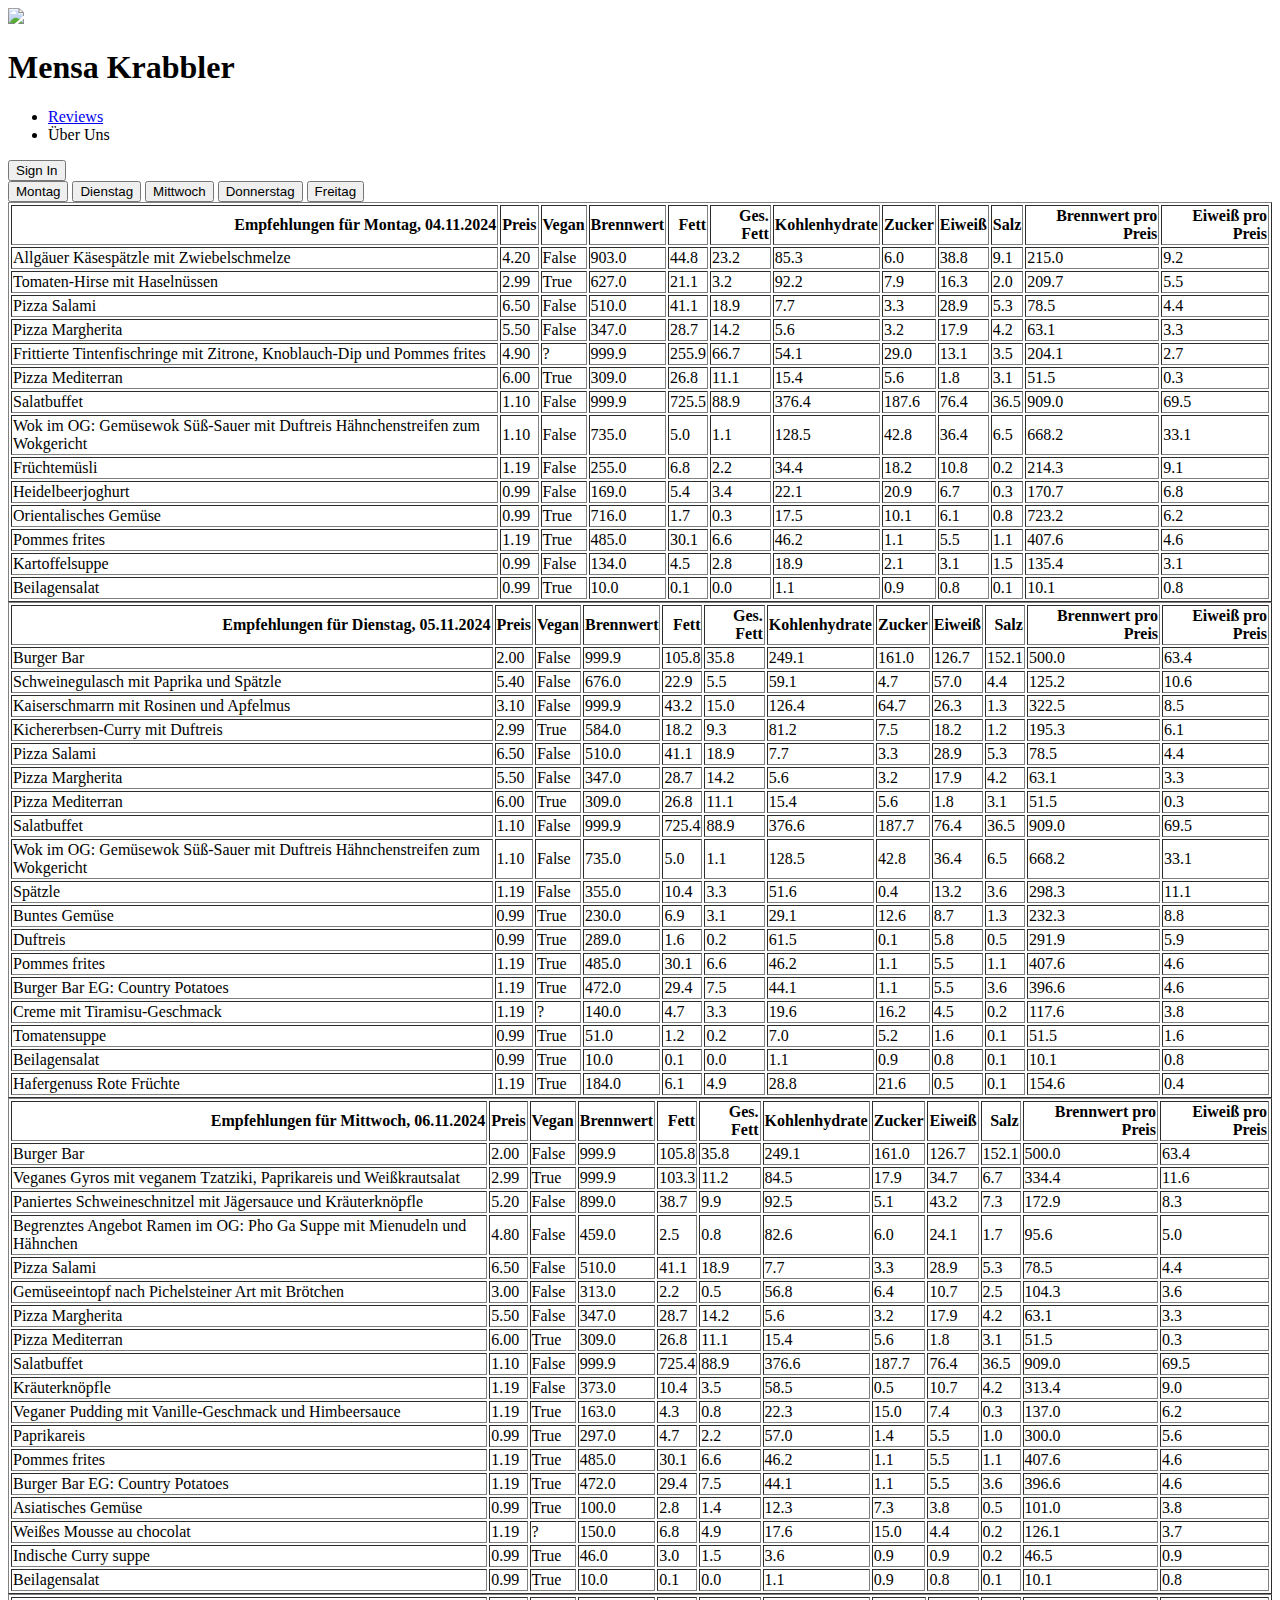
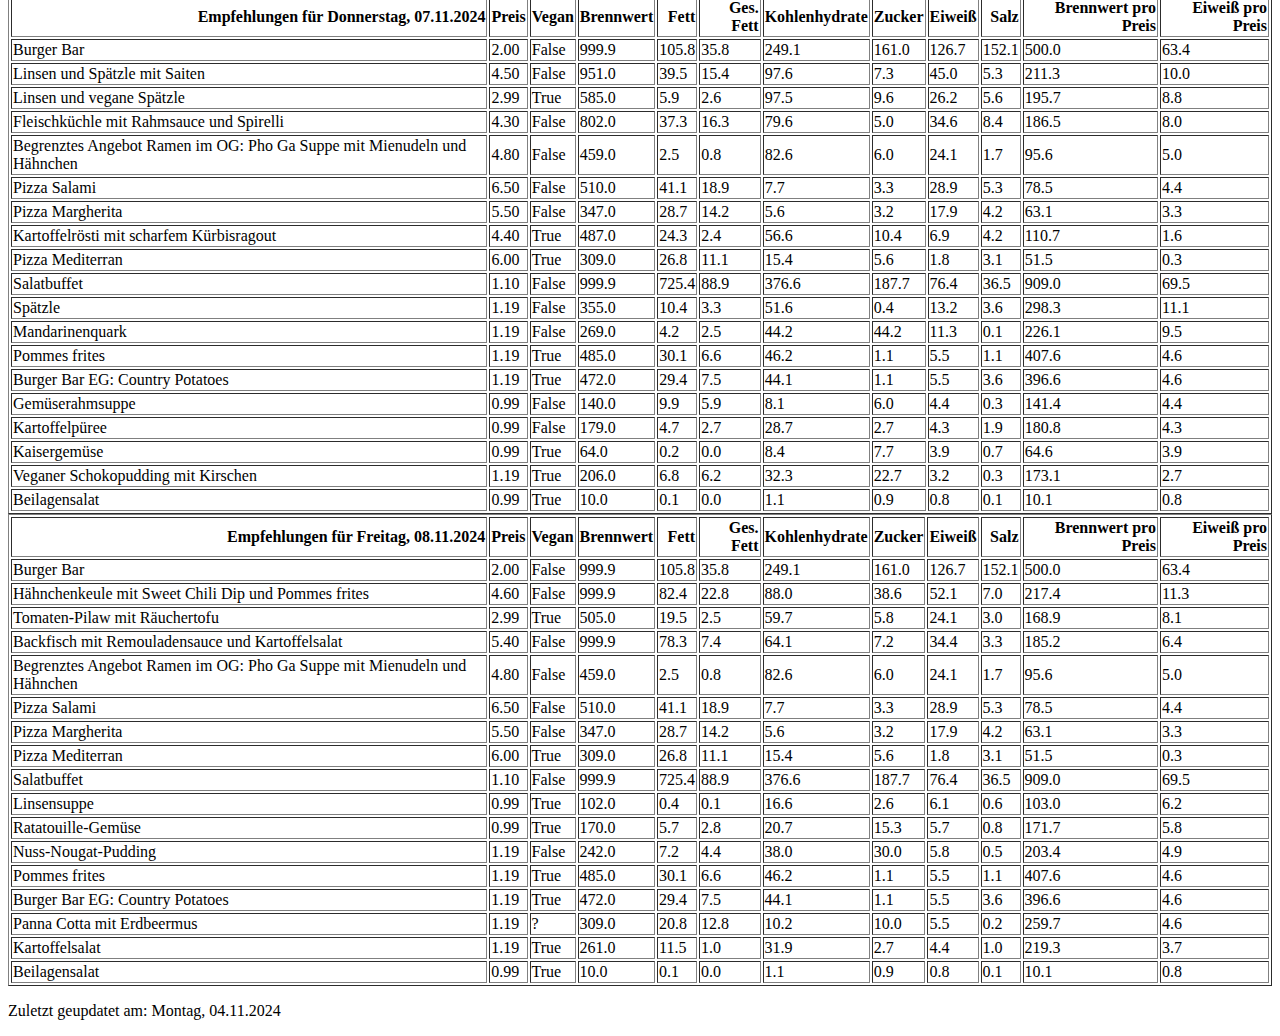
==== commit 549e3c9b: "Update index.html 2024-11-04 10:30:35" ====
--- a/index.html
+++ b/index.html
@@ -14,7 +14,7 @@
           <img src="Website/krebs_icon.png">
         </span>
         <h1>Mensa Krabbler</h1>
-      </div>    
+      </div>
       <nav>
         <ul class="nav_links">
           <li><a href="https://mensa.honestlyxm.com/9116" target="_blank" rel="noopener noreferrer">Reviews</a></li>
@@ -34,7 +34,7 @@
     <div id="monday-table" class="hidden"><table border="1" class="dataframe">
   <thead>
     <tr style="text-align: right;">
-      <th>Empfehlungen für Montag, 28.10.2024</th>
+      <th>Empfehlungen für Montag, 04.11.2024</th>
       <th>Preis</th>
       <th>Vegan</th>
       <th>Brennwert</th>
@@ -50,74 +50,32 @@
   </thead>
   <tbody>
     <tr>
-      <td>Burger Bar</td>
-      <td>2.00</td>
-      <td>False</td>
-      <td>999.9</td>
-      <td>105.8</td>
-      <td>35.8</td>
-      <td>249.1</td>
-      <td>161.0</td>
-      <td>126.7</td>
-      <td>152.1</td>
-      <td>500.0</td>
-      <td>63.4</td>
-    </tr>
-    <tr>
-      <td>Gebratene Mienudeln mit Paprika, Weißkraut und Karotten</td>
+      <td>Allgäuer Käsespätzle mit Zwiebelschmelze</td>
+      <td>4.20</td>
+      <td>False</td>
+      <td>903.0</td>
+      <td>44.8</td>
+      <td>23.2</td>
+      <td>85.3</td>
+      <td>6.0</td>
+      <td>38.8</td>
+      <td>9.1</td>
+      <td>215.0</td>
+      <td>9.2</td>
+    </tr>
+    <tr>
+      <td>Tomaten-Hirse mit Haselnüssen</td>
       <td>2.99</td>
       <td>True</td>
-      <td>675.0</td>
-      <td>7.2</td>
-      <td>0.9</td>
-      <td>115.8</td>
-      <td>12.8</td>
-      <td>29.3</td>
-      <td>5.2</td>
-      <td>225.8</td>
-      <td>9.8</td>
-    </tr>
-    <tr>
-      <td>Begrenztes Angebot im 1.OG          Pikantes Sojageschnetzeltes und Reis</td>
-      <td>4.60</td>
-      <td>True</td>
-      <td>662.0</td>
-      <td>6.7</td>
-      <td>2.7</td>
-      <td>101.3</td>
-      <td>14.6</td>
-      <td>41.8</td>
+      <td>627.0</td>
+      <td>21.1</td>
       <td>3.2</td>
-      <td>143.9</td>
-      <td>9.1</td>
-    </tr>
-    <tr>
-      <td>Kartoffel-Gemüseauflauf</td>
-      <td>3.30</td>
-      <td>False</td>
-      <td>581.0</td>
-      <td>31.8</td>
-      <td>20.1</td>
-      <td>45.9</td>
-      <td>10.9</td>
-      <td>24.4</td>
-      <td>2.9</td>
-      <td>176.1</td>
-      <td>7.4</td>
-    </tr>
-    <tr>
-      <td>Köttbullar mit Rahmsauce ,Preiselbeeren und Salzkartoffeln</td>
-      <td>4.90</td>
-      <td>False</td>
-      <td>646.0</td>
-      <td>26.1</td>
-      <td>11.1</td>
-      <td>72.5</td>
-      <td>24.5</td>
-      <td>26.0</td>
-      <td>4.1</td>
-      <td>131.8</td>
-      <td>5.3</td>
+      <td>92.2</td>
+      <td>7.9</td>
+      <td>16.3</td>
+      <td>2.0</td>
+      <td>209.7</td>
+      <td>5.5</td>
     </tr>
     <tr>
       <td>Pizza Salami</td>
@@ -148,6 +106,20 @@
       <td>3.3</td>
     </tr>
     <tr>
+      <td>Frittierte Tintenfischringe mit Zitrone, Knoblauch-Dip und Pommes frites</td>
+      <td>4.90</td>
+      <td>?</td>
+      <td>999.9</td>
+      <td>255.9</td>
+      <td>66.7</td>
+      <td>54.1</td>
+      <td>29.0</td>
+      <td>13.1</td>
+      <td>3.5</td>
+      <td>204.1</td>
+      <td>2.7</td>
+    </tr>
+    <tr>
       <td>Pizza Mediterran</td>
       <td>6.00</td>
       <td>True</td>
@@ -176,130 +148,88 @@
       <td>69.5</td>
     </tr>
     <tr>
-      <td>Nudel Bar</td>
-      <td>0.80</td>
-      <td>False</td>
-      <td>395.0</td>
-      <td>9.9</td>
+      <td>Wok im OG: Gemüsewok Süß-Sauer mit Duftreis Hähnchenstreifen zum Wokgericht</td>
+      <td>1.10</td>
+      <td>False</td>
+      <td>735.0</td>
+      <td>5.0</td>
+      <td>1.1</td>
+      <td>128.5</td>
+      <td>42.8</td>
+      <td>36.4</td>
+      <td>6.5</td>
+      <td>668.2</td>
+      <td>33.1</td>
+    </tr>
+    <tr>
+      <td>Früchtemüsli</td>
+      <td>1.19</td>
+      <td>False</td>
+      <td>255.0</td>
+      <td>6.8</td>
+      <td>2.2</td>
+      <td>34.4</td>
+      <td>18.2</td>
+      <td>10.8</td>
+      <td>0.2</td>
+      <td>214.3</td>
+      <td>9.1</td>
+    </tr>
+    <tr>
+      <td>Heidelbeerjoghurt</td>
+      <td>0.99</td>
+      <td>False</td>
+      <td>169.0</td>
+      <td>5.4</td>
+      <td>3.4</td>
+      <td>22.1</td>
+      <td>20.9</td>
+      <td>6.7</td>
+      <td>0.3</td>
+      <td>170.7</td>
+      <td>6.8</td>
+    </tr>
+    <tr>
+      <td>Orientalisches Gemüse</td>
+      <td>0.99</td>
+      <td>True</td>
+      <td>716.0</td>
+      <td>1.7</td>
+      <td>0.3</td>
+      <td>17.5</td>
+      <td>10.1</td>
       <td>6.1</td>
-      <td>65.2</td>
-      <td>3.8</td>
-      <td>22.5</td>
-      <td>3.6</td>
-      <td>493.8</td>
-      <td>28.1</td>
-    </tr>
-    <tr>
-      <td>Pudding mit Vanille-Geschmack</td>
-      <td>1.19</td>
-      <td>False</td>
-      <td>241.0</td>
-      <td>9.9</td>
-      <td>6.4</td>
-      <td>29.5</td>
-      <td>27.1</td>
-      <td>8.3</td>
-      <td>0.3</td>
-      <td>202.5</td>
-      <td>7.0</td>
-    </tr>
-    <tr>
-      <td>Kirschjoghurt</td>
-      <td>0.99</td>
-      <td>False</td>
-      <td>172.0</td>
-      <td>5.6</td>
-      <td>3.4</td>
-      <td>22.5</td>
-      <td>21.4</td>
-      <td>6.8</td>
-      <td>0.3</td>
-      <td>173.7</td>
-      <td>6.9</td>
-    </tr>
-    <tr>
-      <td>Burger Bar EG:                      Country Potatoes</td>
-      <td>1.19</td>
-      <td>True</td>
-      <td>472.0</td>
-      <td>29.4</td>
-      <td>7.5</td>
-      <td>44.1</td>
+      <td>0.8</td>
+      <td>723.2</td>
+      <td>6.2</td>
+    </tr>
+    <tr>
+      <td>Pommes frites</td>
+      <td>1.19</td>
+      <td>True</td>
+      <td>485.0</td>
+      <td>30.1</td>
+      <td>6.6</td>
+      <td>46.2</td>
       <td>1.1</td>
       <td>5.5</td>
-      <td>3.6</td>
-      <td>396.6</td>
+      <td>1.1</td>
+      <td>407.6</td>
       <td>4.6</td>
     </tr>
     <tr>
-      <td>Pommes frites</td>
-      <td>1.19</td>
-      <td>True</td>
-      <td>468.0</td>
-      <td>28.3</td>
-      <td>6.4</td>
-      <td>46.2</td>
-      <td>1.1</td>
-      <td>5.5</td>
-      <td>1.1</td>
-      <td>393.3</td>
-      <td>4.6</td>
-    </tr>
-    <tr>
-      <td>Salzkartoffeln</td>
-      <td>1.19</td>
-      <td>True</td>
-      <td>173.0</td>
-      <td>0.3</td>
-      <td>0.0</td>
-      <td>35.0</td>
-      <td>2.5</td>
+      <td>Kartoffelsuppe</td>
+      <td>0.99</td>
+      <td>False</td>
+      <td>134.0</td>
       <td>4.5</td>
-      <td>0.8</td>
-      <td>145.4</td>
-      <td>3.8</td>
-    </tr>
-    <tr>
-      <td>Reis</td>
-      <td>0.99</td>
-      <td>True</td>
-      <td>195.0</td>
-      <td>2.6</td>
-      <td>1.3</td>
-      <td>38.4</td>
-      <td>0.2</td>
-      <td>3.6</td>
-      <td>0.6</td>
-      <td>197.0</td>
-      <td>3.6</td>
-    </tr>
-    <tr>
-      <td>Kokos-Schlemmergemüse</td>
-      <td>0.99</td>
-      <td>True</td>
-      <td>148.0</td>
-      <td>9.2</td>
-      <td>6.3</td>
-      <td>12.6</td>
-      <td>7.5</td>
-      <td>2.4</td>
-      <td>1.2</td>
-      <td>149.5</td>
-      <td>2.4</td>
-    </tr>
-    <tr>
-      <td>Nudelsuppe</td>
-      <td>0.99</td>
-      <td>True</td>
-      <td>34.0</td>
-      <td>0.2</td>
-      <td>0.1</td>
-      <td>6.5</td>
-      <td>0.6</td>
-      <td>1.2</td>
-      <td>0.0</td>
-      <td>34.3</td>
-      <td>1.2</td>
+      <td>2.8</td>
+      <td>18.9</td>
+      <td>2.1</td>
+      <td>3.1</td>
+      <td>1.5</td>
+      <td>135.4</td>
+      <td>3.1</td>
     </tr>
     <tr>
       <td>Beilagensalat</td>
@@ -320,7 +250,7 @@
     <div id="tuesday-table" class="hidden"><table border="1" class="dataframe">
   <thead>
     <tr style="text-align: right;">
-      <th>Empfehlungen für Dienstag, 29.10.2024</th>
+      <th>Empfehlungen für Dienstag, 05.11.2024</th>
       <th>Preis</th>
       <th>Vegan</th>
       <th>Brennwert</th>
@@ -350,32 +280,46 @@
       <td>63.4</td>
     </tr>
     <tr>
-      <td>Schweinebraten mit Rahmsauce und Spätzle</td>
-      <td>4.20</td>
-      <td>False</td>
-      <td>766.0</td>
-      <td>38.8</td>
+      <td>Schweinegulasch mit Paprika und Spätzle</td>
+      <td>5.40</td>
+      <td>False</td>
+      <td>676.0</td>
+      <td>22.9</td>
+      <td>5.5</td>
+      <td>59.1</td>
+      <td>4.7</td>
+      <td>57.0</td>
+      <td>4.4</td>
+      <td>125.2</td>
+      <td>10.6</td>
+    </tr>
+    <tr>
+      <td>Kaiserschmarrn mit Rosinen und Apfelmus</td>
+      <td>3.10</td>
+      <td>False</td>
+      <td>999.9</td>
+      <td>43.2</td>
+      <td>15.0</td>
+      <td>126.4</td>
+      <td>64.7</td>
+      <td>26.3</td>
+      <td>1.3</td>
+      <td>322.5</td>
+      <td>8.5</td>
+    </tr>
+    <tr>
+      <td>Kichererbsen-Curry mit Duftreis</td>
+      <td>2.99</td>
+      <td>True</td>
+      <td>584.0</td>
+      <td>18.2</td>
+      <td>9.3</td>
+      <td>81.2</td>
+      <td>7.5</td>
+      <td>18.2</td>
+      <td>1.2</td>
+      <td>195.3</td>
       <td>6.1</td>
-      <td>53.5</td>
-      <td>1.0</td>
-      <td>50.5</td>
-      <td>5.4</td>
-      <td>182.4</td>
-      <td>12.0</td>
-    </tr>
-    <tr>
-      <td>Paniertes Schollenfilet mit dänischer Remoulade und Kartoffelsalat</td>
-      <td>5.40</td>
-      <td>False</td>
-      <td>999.9</td>
-      <td>70.9</td>
-      <td>6.3</td>
-      <td>59.5</td>
-      <td>13.6</td>
-      <td>35.7</td>
-      <td>4.0</td>
-      <td>185.2</td>
-      <td>6.6</td>
     </tr>
     <tr>
       <td>Pizza Salami</td>
@@ -392,20 +336,6 @@
       <td>4.4</td>
     </tr>
     <tr>
-      <td>Vegane Paella</td>
-      <td>2.99</td>
-      <td>True</td>
-      <td>601.0</td>
-      <td>12.6</td>
-      <td>2.1</td>
-      <td>105.9</td>
-      <td>4.3</td>
-      <td>11.9</td>
-      <td>2.4</td>
-      <td>201.0</td>
-      <td>4.0</td>
-    </tr>
-    <tr>
       <td>Pizza Margherita</td>
       <td>5.50</td>
       <td>False</td>
@@ -438,42 +368,28 @@
       <td>1.10</td>
       <td>False</td>
       <td>999.9</td>
-      <td>725.5</td>
+      <td>725.4</td>
       <td>88.9</td>
-      <td>376.4</td>
-      <td>187.6</td>
+      <td>376.6</td>
+      <td>187.7</td>
       <td>76.4</td>
       <td>36.5</td>
       <td>909.0</td>
       <td>69.5</td>
     </tr>
     <tr>
-      <td>Nudel Bar</td>
-      <td>0.80</td>
-      <td>False</td>
-      <td>743.0</td>
-      <td>12.7</td>
-      <td>7.1</td>
-      <td>128.0</td>
-      <td>9.6</td>
-      <td>37.2</td>
-      <td>7.0</td>
-      <td>928.8</td>
-      <td>46.5</td>
-    </tr>
-    <tr>
-      <td>Blattspinat</td>
-      <td>0.99</td>
-      <td>False</td>
-      <td>697.0</td>
-      <td>65.0</td>
-      <td>40.1</td>
-      <td>15.8</td>
-      <td>7.5</td>
-      <td>11.9</td>
-      <td>1.0</td>
-      <td>704.0</td>
-      <td>12.0</td>
+      <td>Wok im OG: Gemüsewok Süß-Sauer mit Duftreis Hähnchenstreifen zum Wokgericht</td>
+      <td>1.10</td>
+      <td>False</td>
+      <td>735.0</td>
+      <td>5.0</td>
+      <td>1.1</td>
+      <td>128.5</td>
+      <td>42.8</td>
+      <td>36.4</td>
+      <td>6.5</td>
+      <td>668.2</td>
+      <td>33.1</td>
     </tr>
     <tr>
       <td>Spätzle</td>
@@ -490,18 +406,46 @@
       <td>11.1</td>
     </tr>
     <tr>
-      <td>Milchreis</td>
-      <td>1.19</td>
-      <td>False</td>
-      <td>189.0</td>
-      <td>5.3</td>
-      <td>3.2</td>
-      <td>28.4</td>
-      <td>14.2</td>
-      <td>6.4</td>
+      <td>Buntes Gemüse</td>
+      <td>0.99</td>
+      <td>True</td>
+      <td>230.0</td>
+      <td>6.9</td>
+      <td>3.1</td>
+      <td>29.1</td>
+      <td>12.6</td>
+      <td>8.7</td>
+      <td>1.3</td>
+      <td>232.3</td>
+      <td>8.8</td>
+    </tr>
+    <tr>
+      <td>Duftreis</td>
+      <td>0.99</td>
+      <td>True</td>
+      <td>289.0</td>
+      <td>1.6</td>
       <td>0.2</td>
-      <td>158.8</td>
-      <td>5.4</td>
+      <td>61.5</td>
+      <td>0.1</td>
+      <td>5.8</td>
+      <td>0.5</td>
+      <td>291.9</td>
+      <td>5.9</td>
+    </tr>
+    <tr>
+      <td>Pommes frites</td>
+      <td>1.19</td>
+      <td>True</td>
+      <td>485.0</td>
+      <td>30.1</td>
+      <td>6.6</td>
+      <td>46.2</td>
+      <td>1.1</td>
+      <td>5.5</td>
+      <td>1.1</td>
+      <td>407.6</td>
+      <td>4.6</td>
     </tr>
     <tr>
       <td>Burger Bar EG:                      Country Potatoes</td>
@@ -518,60 +462,32 @@
       <td>4.6</td>
     </tr>
     <tr>
-      <td>Pommes frites</td>
-      <td>1.19</td>
-      <td>True</td>
-      <td>468.0</td>
-      <td>28.3</td>
-      <td>6.4</td>
-      <td>46.2</td>
-      <td>1.1</td>
-      <td>5.5</td>
-      <td>1.1</td>
-      <td>393.3</td>
-      <td>4.6</td>
-    </tr>
-    <tr>
-      <td>Mousse mit Limone-Joghurt-Geschmack</td>
-      <td>1.19</td>
-      <td>False</td>
-      <td>165.0</td>
-      <td>5.3</td>
+      <td>Creme mit Tiramisu-Geschmack</td>
+      <td>1.19</td>
+      <td>?</td>
+      <td>140.0</td>
+      <td>4.7</td>
+      <td>3.3</td>
+      <td>19.6</td>
+      <td>16.2</td>
+      <td>4.5</td>
+      <td>0.2</td>
+      <td>117.6</td>
       <td>3.8</td>
-      <td>23.1</td>
-      <td>18.3</td>
-      <td>5.3</td>
+    </tr>
+    <tr>
+      <td>Tomatensuppe</td>
+      <td>0.99</td>
+      <td>True</td>
+      <td>51.0</td>
+      <td>1.2</td>
       <td>0.2</td>
-      <td>138.7</td>
-      <td>4.5</td>
-    </tr>
-    <tr>
-      <td>Kartoffelsalat</td>
-      <td>1.19</td>
-      <td>True</td>
-      <td>261.0</td>
-      <td>11.5</td>
-      <td>1.0</td>
-      <td>31.9</td>
-      <td>2.7</td>
-      <td>4.4</td>
-      <td>1.0</td>
-      <td>219.3</td>
-      <td>3.7</td>
-    </tr>
-    <tr>
-      <td>Gemüserahmsuppe</td>
-      <td>0.99</td>
-      <td>False</td>
-      <td>137.0</td>
-      <td>11.6</td>
-      <td>6.8</td>
-      <td>6.0</td>
-      <td>2.1</td>
-      <td>1.8</td>
-      <td>0.3</td>
-      <td>138.4</td>
-      <td>1.8</td>
+      <td>7.0</td>
+      <td>5.2</td>
+      <td>1.6</td>
+      <td>0.1</td>
+      <td>51.5</td>
+      <td>1.6</td>
     </tr>
     <tr>
       <td>Beilagensalat</td>
@@ -586,13 +502,27 @@
       <td>0.1</td>
       <td>10.1</td>
       <td>0.8</td>
+    </tr>
+    <tr>
+      <td>Hafergenuss Rote Früchte</td>
+      <td>1.19</td>
+      <td>True</td>
+      <td>184.0</td>
+      <td>6.1</td>
+      <td>4.9</td>
+      <td>28.8</td>
+      <td>21.6</td>
+      <td>0.5</td>
+      <td>0.1</td>
+      <td>154.6</td>
+      <td>0.4</td>
     </tr>
   </tbody>
 </table></div>
     <div id="wednesday-table" class="hidden"><table border="1" class="dataframe">
   <thead>
     <tr style="text-align: right;">
-      <th>Empfehlungen für Mittwoch, 30.10.2024</th>
+      <th>Empfehlungen für Mittwoch, 06.11.2024</th>
       <th>Preis</th>
       <th>Vegan</th>
       <th>Brennwert</th>
@@ -622,46 +552,46 @@
       <td>63.4</td>
     </tr>
     <tr>
-      <td>Hähnchen-Nuggets mit Curry Dip und Pommes frites</td>
+      <td>Veganes Gyros mit veganem Tzatziki, Paprikareis und Weißkrautsalat</td>
+      <td>2.99</td>
+      <td>True</td>
+      <td>999.9</td>
+      <td>103.3</td>
+      <td>11.2</td>
+      <td>84.5</td>
+      <td>17.9</td>
+      <td>34.7</td>
+      <td>6.7</td>
+      <td>334.4</td>
+      <td>11.6</td>
+    </tr>
+    <tr>
+      <td>Paniertes Schweineschnitzel mit Jägersauce und Kräuterknöpfle</td>
       <td>5.20</td>
       <td>False</td>
-      <td>999.9</td>
-      <td>461.7</td>
-      <td>57.6</td>
-      <td>123.0</td>
-      <td>9.8</td>
-      <td>51.5</td>
-      <td>5.7</td>
-      <td>192.3</td>
+      <td>899.0</td>
+      <td>38.7</td>
       <td>9.9</td>
-    </tr>
-    <tr>
-      <td>Hausgemachte Lasagne mit Sojabolognese</td>
-      <td>4.20</td>
-      <td>True</td>
-      <td>311.0</td>
-      <td>4.7</td>
-      <td>1.8</td>
-      <td>34.6</td>
-      <td>15.2</td>
-      <td>28.3</td>
-      <td>7.2</td>
-      <td>74.0</td>
-      <td>6.7</td>
-    </tr>
-    <tr>
-      <td>Kürbis-Karotten-Gnocchi-Ragout</td>
-      <td>2.99</td>
-      <td>True</td>
-      <td>721.0</td>
-      <td>20.8</td>
-      <td>2.1</td>
-      <td>20.4</td>
-      <td>9.5</td>
-      <td>15.3</td>
-      <td>2.0</td>
-      <td>241.1</td>
+      <td>92.5</td>
       <td>5.1</td>
+      <td>43.2</td>
+      <td>7.3</td>
+      <td>172.9</td>
+      <td>8.3</td>
+    </tr>
+    <tr>
+      <td>Begrenztes Angebot Ramen im OG: Pho Ga Suppe mit Mienudeln und Hähnchen</td>
+      <td>4.80</td>
+      <td>False</td>
+      <td>459.0</td>
+      <td>2.5</td>
+      <td>0.8</td>
+      <td>82.6</td>
+      <td>6.0</td>
+      <td>24.1</td>
+      <td>1.7</td>
+      <td>95.6</td>
+      <td>5.0</td>
     </tr>
     <tr>
       <td>Pizza Salami</td>
@@ -678,6 +608,20 @@
       <td>4.4</td>
     </tr>
     <tr>
+      <td>Gemüseeintopf nach Pichelsteiner Art mit Brötchen</td>
+      <td>3.00</td>
+      <td>False</td>
+      <td>313.0</td>
+      <td>2.2</td>
+      <td>0.5</td>
+      <td>56.8</td>
+      <td>6.4</td>
+      <td>10.7</td>
+      <td>2.5</td>
+      <td>104.3</td>
+      <td>3.6</td>
+    </tr>
+    <tr>
       <td>Pizza Margherita</td>
       <td>5.50</td>
       <td>False</td>
@@ -710,56 +654,70 @@
       <td>1.10</td>
       <td>False</td>
       <td>999.9</td>
-      <td>725.5</td>
+      <td>725.4</td>
       <td>88.9</td>
-      <td>376.4</td>
-      <td>187.6</td>
+      <td>376.6</td>
+      <td>187.7</td>
       <td>76.4</td>
       <td>36.5</td>
       <td>909.0</td>
       <td>69.5</td>
     </tr>
     <tr>
-      <td>Nudel Bar</td>
-      <td>0.80</td>
-      <td>False</td>
-      <td>743.0</td>
-      <td>12.7</td>
-      <td>7.1</td>
-      <td>128.0</td>
-      <td>9.6</td>
-      <td>37.2</td>
-      <td>7.0</td>
-      <td>928.8</td>
-      <td>46.5</td>
-    </tr>
-    <tr>
-      <td>Waldbeerenquark</td>
-      <td>1.19</td>
-      <td>False</td>
-      <td>159.0</td>
+      <td>Kräuterknöpfle</td>
+      <td>1.19</td>
+      <td>False</td>
+      <td>373.0</td>
+      <td>10.4</td>
+      <td>3.5</td>
+      <td>58.5</td>
+      <td>0.5</td>
+      <td>10.7</td>
       <td>4.2</td>
-      <td>2.5</td>
-      <td>17.0</td>
-      <td>16.7</td>
-      <td>11.3</td>
-      <td>0.2</td>
-      <td>133.6</td>
-      <td>9.5</td>
-    </tr>
-    <tr>
-      <td>Sahneschokopudding</td>
-      <td>1.19</td>
-      <td>False</td>
-      <td>346.0</td>
-      <td>17.9</td>
-      <td>12.4</td>
-      <td>39.1</td>
-      <td>27.6</td>
-      <td>6.3</td>
-      <td>0.4</td>
-      <td>290.8</td>
-      <td>5.3</td>
+      <td>313.4</td>
+      <td>9.0</td>
+    </tr>
+    <tr>
+      <td>Veganer Pudding mit Vanille-Geschmack und Himbeersauce</td>
+      <td>1.19</td>
+      <td>True</td>
+      <td>163.0</td>
+      <td>4.3</td>
+      <td>0.8</td>
+      <td>22.3</td>
+      <td>15.0</td>
+      <td>7.4</td>
+      <td>0.3</td>
+      <td>137.0</td>
+      <td>6.2</td>
+    </tr>
+    <tr>
+      <td>Paprikareis</td>
+      <td>0.99</td>
+      <td>True</td>
+      <td>297.0</td>
+      <td>4.7</td>
+      <td>2.2</td>
+      <td>57.0</td>
+      <td>1.4</td>
+      <td>5.5</td>
+      <td>1.0</td>
+      <td>300.0</td>
+      <td>5.6</td>
+    </tr>
+    <tr>
+      <td>Pommes frites</td>
+      <td>1.19</td>
+      <td>True</td>
+      <td>485.0</td>
+      <td>30.1</td>
+      <td>6.6</td>
+      <td>46.2</td>
+      <td>1.1</td>
+      <td>5.5</td>
+      <td>1.1</td>
+      <td>407.6</td>
+      <td>4.6</td>
     </tr>
     <tr>
       <td>Burger Bar EG:                      Country Potatoes</td>
@@ -776,46 +734,46 @@
       <td>4.6</td>
     </tr>
     <tr>
-      <td>Pommes frites</td>
-      <td>1.19</td>
-      <td>True</td>
-      <td>468.0</td>
-      <td>28.3</td>
-      <td>6.4</td>
-      <td>46.2</td>
-      <td>1.1</td>
-      <td>5.5</td>
-      <td>1.1</td>
-      <td>393.3</td>
-      <td>4.6</td>
-    </tr>
-    <tr>
-      <td>Bohnen-Paprika-Gemüse</td>
-      <td>0.99</td>
-      <td>True</td>
-      <td>105.0</td>
+      <td>Asiatisches Gemüse</td>
+      <td>0.99</td>
+      <td>True</td>
+      <td>100.0</td>
+      <td>2.8</td>
+      <td>1.4</td>
+      <td>12.3</td>
+      <td>7.3</td>
+      <td>3.8</td>
+      <td>0.5</td>
+      <td>101.0</td>
+      <td>3.8</td>
+    </tr>
+    <tr>
+      <td>Weißes Mousse au chocolat</td>
+      <td>1.19</td>
+      <td>?</td>
+      <td>150.0</td>
+      <td>6.8</td>
+      <td>4.9</td>
+      <td>17.6</td>
+      <td>15.0</td>
       <td>4.4</td>
-      <td>2.2</td>
-      <td>10.6</td>
-      <td>6.8</td>
-      <td>3.3</td>
-      <td>0.3</td>
-      <td>106.1</td>
-      <td>3.3</td>
-    </tr>
-    <tr>
-      <td>Tomatensuppe</td>
-      <td>0.99</td>
-      <td>True</td>
-      <td>69.0</td>
-      <td>1.7</td>
-      <td>0.3</td>
-      <td>9.5</td>
-      <td>7.0</td>
-      <td>2.2</td>
-      <td>0.1</td>
-      <td>69.7</td>
-      <td>2.2</td>
+      <td>0.2</td>
+      <td>126.1</td>
+      <td>3.7</td>
+    </tr>
+    <tr>
+      <td>Indische Curry suppe</td>
+      <td>0.99</td>
+      <td>True</td>
+      <td>46.0</td>
+      <td>3.0</td>
+      <td>1.5</td>
+      <td>3.6</td>
+      <td>0.9</td>
+      <td>0.9</td>
+      <td>0.2</td>
+      <td>46.5</td>
+      <td>0.9</td>
     </tr>
     <tr>
       <td>Beilagensalat</td>
@@ -836,7 +794,7 @@
     <div id="thursday-table" class="hidden"><table border="1" class="dataframe">
   <thead>
     <tr style="text-align: right;">
-      <th>Empfehlungen für Donnerstag, 31.10.2024</th>
+      <th>Empfehlungen für Donnerstag, 07.11.2024</th>
       <th>Preis</th>
       <th>Vegan</th>
       <th>Brennwert</th>
@@ -866,32 +824,60 @@
       <td>63.4</td>
     </tr>
     <tr>
-      <td>Omelette mit Blattspinat und Salzkartoffeln</td>
-      <td>3.90</td>
-      <td>False</td>
-      <td>540.0</td>
-      <td>23.1</td>
-      <td>10.4</td>
-      <td>51.0</td>
-      <td>5.8</td>
-      <td>26.8</td>
-      <td>3.2</td>
-      <td>138.5</td>
-      <td>6.9</td>
-    </tr>
-    <tr>
-      <td>Gebackener Fleischkäse mit Zwiebelsauce und Kartoffelsalat</td>
-      <td>4.90</td>
-      <td>False</td>
-      <td>779.0</td>
-      <td>59.2</td>
-      <td>20.4</td>
-      <td>34.8</td>
-      <td>4.8</td>
-      <td>25.2</td>
-      <td>4.7</td>
-      <td>159.0</td>
-      <td>5.1</td>
+      <td>Linsen und Spätzle mit Saiten</td>
+      <td>4.50</td>
+      <td>False</td>
+      <td>951.0</td>
+      <td>39.5</td>
+      <td>15.4</td>
+      <td>97.6</td>
+      <td>7.3</td>
+      <td>45.0</td>
+      <td>5.3</td>
+      <td>211.3</td>
+      <td>10.0</td>
+    </tr>
+    <tr>
+      <td>Linsen und vegane Spätzle</td>
+      <td>2.99</td>
+      <td>True</td>
+      <td>585.0</td>
+      <td>5.9</td>
+      <td>2.6</td>
+      <td>97.5</td>
+      <td>9.6</td>
+      <td>26.2</td>
+      <td>5.6</td>
+      <td>195.7</td>
+      <td>8.8</td>
+    </tr>
+    <tr>
+      <td>Fleischküchle mit Rahmsauce und Spirelli</td>
+      <td>4.30</td>
+      <td>False</td>
+      <td>802.0</td>
+      <td>37.3</td>
+      <td>16.3</td>
+      <td>79.6</td>
+      <td>5.0</td>
+      <td>34.6</td>
+      <td>8.4</td>
+      <td>186.5</td>
+      <td>8.0</td>
+    </tr>
+    <tr>
+      <td>Begrenztes Angebot Ramen im OG: Pho Ga Suppe mit Mienudeln und Hähnchen</td>
+      <td>4.80</td>
+      <td>False</td>
+      <td>459.0</td>
+      <td>2.5</td>
+      <td>0.8</td>
+      <td>82.6</td>
+      <td>6.0</td>
+      <td>24.1</td>
+      <td>1.7</td>
+      <td>95.6</td>
+      <td>5.0</td>
     </tr>
     <tr>
       <td>Pizza Salami</td>
@@ -908,20 +894,6 @@
       <td>4.4</td>
     </tr>
     <tr>
-      <td>Schupfnudel-Sauerkraut-Pfanne</td>
-      <td>2.99</td>
-      <td>True</td>
-      <td>594.0</td>
-      <td>14.3</td>
-      <td>2.9</td>
-      <td>96.5</td>
-      <td>12.2</td>
-      <td>11.3</td>
-      <td>4.0</td>
-      <td>198.7</td>
-      <td>3.8</td>
-    </tr>
-    <tr>
       <td>Pizza Margherita</td>
       <td>5.50</td>
       <td>False</td>
@@ -936,6 +908,20 @@
       <td>3.3</td>
     </tr>
     <tr>
+      <td>Kartoffelrösti mit scharfem Kürbisragout</td>
+      <td>4.40</td>
+      <td>True</td>
+      <td>487.0</td>
+      <td>24.3</td>
+      <td>2.4</td>
+      <td>56.6</td>
+      <td>10.4</td>
+      <td>6.9</td>
+      <td>4.2</td>
+      <td>110.7</td>
+      <td>1.6</td>
+    </tr>
+    <tr>
       <td>Pizza Mediterran</td>
       <td>6.00</td>
       <td>True</td>
@@ -954,70 +940,56 @@
       <td>1.10</td>
       <td>False</td>
       <td>999.9</td>
-      <td>725.5</td>
+      <td>725.4</td>
       <td>88.9</td>
-      <td>376.4</td>
-      <td>187.6</td>
+      <td>376.6</td>
+      <td>187.7</td>
       <td>76.4</td>
       <td>36.5</td>
       <td>909.0</td>
       <td>69.5</td>
     </tr>
     <tr>
-      <td>Nudel Bar</td>
-      <td>0.80</td>
-      <td>False</td>
-      <td>743.0</td>
-      <td>12.7</td>
-      <td>7.1</td>
-      <td>128.0</td>
-      <td>9.6</td>
-      <td>37.2</td>
-      <td>7.0</td>
-      <td>928.8</td>
-      <td>46.5</td>
-    </tr>
-    <tr>
-      <td>Früchtemüsli</td>
-      <td>1.19</td>
-      <td>False</td>
-      <td>255.0</td>
-      <td>6.8</td>
-      <td>2.2</td>
-      <td>34.4</td>
-      <td>18.2</td>
-      <td>10.8</td>
-      <td>0.2</td>
-      <td>214.3</td>
-      <td>9.1</td>
-    </tr>
-    <tr>
-      <td>Erdbeerjoghurt</td>
-      <td>0.99</td>
-      <td>False</td>
-      <td>172.0</td>
-      <td>5.4</td>
-      <td>3.4</td>
-      <td>22.9</td>
-      <td>21.6</td>
-      <td>6.7</td>
-      <td>0.2</td>
-      <td>173.7</td>
-      <td>6.8</td>
-    </tr>
-    <tr>
-      <td>Karotten-Erbsen-Gemüse</td>
-      <td>0.99</td>
-      <td>True</td>
-      <td>145.0</td>
-      <td>4.4</td>
-      <td>2.2</td>
-      <td>16.0</td>
-      <td>10.1</td>
-      <td>6.2</td>
-      <td>0.8</td>
-      <td>146.5</td>
-      <td>6.3</td>
+      <td>Spätzle</td>
+      <td>1.19</td>
+      <td>False</td>
+      <td>355.0</td>
+      <td>10.4</td>
+      <td>3.3</td>
+      <td>51.6</td>
+      <td>0.4</td>
+      <td>13.2</td>
+      <td>3.6</td>
+      <td>298.3</td>
+      <td>11.1</td>
+    </tr>
+    <tr>
+      <td>Mandarinenquark</td>
+      <td>1.19</td>
+      <td>False</td>
+      <td>269.0</td>
+      <td>4.2</td>
+      <td>2.5</td>
+      <td>44.2</td>
+      <td>44.2</td>
+      <td>11.3</td>
+      <td>0.1</td>
+      <td>226.1</td>
+      <td>9.5</td>
+    </tr>
+    <tr>
+      <td>Pommes frites</td>
+      <td>1.19</td>
+      <td>True</td>
+      <td>485.0</td>
+      <td>30.1</td>
+      <td>6.6</td>
+      <td>46.2</td>
+      <td>1.1</td>
+      <td>5.5</td>
+      <td>1.1</td>
+      <td>407.6</td>
+      <td>4.6</td>
     </tr>
     <tr>
       <td>Burger Bar EG:                      Country Potatoes</td>
@@ -1034,32 +1006,304 @@
       <td>4.6</td>
     </tr>
     <tr>
+      <td>Gemüserahmsuppe</td>
+      <td>0.99</td>
+      <td>False</td>
+      <td>140.0</td>
+      <td>9.9</td>
+      <td>5.9</td>
+      <td>8.1</td>
+      <td>6.0</td>
+      <td>4.4</td>
+      <td>0.3</td>
+      <td>141.4</td>
+      <td>4.4</td>
+    </tr>
+    <tr>
+      <td>Kartoffelpüree</td>
+      <td>0.99</td>
+      <td>False</td>
+      <td>179.0</td>
+      <td>4.7</td>
+      <td>2.7</td>
+      <td>28.7</td>
+      <td>2.7</td>
+      <td>4.3</td>
+      <td>1.9</td>
+      <td>180.8</td>
+      <td>4.3</td>
+    </tr>
+    <tr>
+      <td>Kaisergemüse</td>
+      <td>0.99</td>
+      <td>True</td>
+      <td>64.0</td>
+      <td>0.2</td>
+      <td>0.0</td>
+      <td>8.4</td>
+      <td>7.7</td>
+      <td>3.9</td>
+      <td>0.7</td>
+      <td>64.6</td>
+      <td>3.9</td>
+    </tr>
+    <tr>
+      <td>Veganer Schokopudding mit Kirschen</td>
+      <td>1.19</td>
+      <td>True</td>
+      <td>206.0</td>
+      <td>6.8</td>
+      <td>6.2</td>
+      <td>32.3</td>
+      <td>22.7</td>
+      <td>3.2</td>
+      <td>0.3</td>
+      <td>173.1</td>
+      <td>2.7</td>
+    </tr>
+    <tr>
+      <td>Beilagensalat</td>
+      <td>0.99</td>
+      <td>True</td>
+      <td>10.0</td>
+      <td>0.1</td>
+      <td>0.0</td>
+      <td>1.1</td>
+      <td>0.9</td>
+      <td>0.8</td>
+      <td>0.1</td>
+      <td>10.1</td>
+      <td>0.8</td>
+    </tr>
+  </tbody>
+</table></div>
+    <div id="friday-table" class="hidden"><table border="1" class="dataframe">
+  <thead>
+    <tr style="text-align: right;">
+      <th>Empfehlungen für Freitag, 08.11.2024</th>
+      <th>Preis</th>
+      <th>Vegan</th>
+      <th>Brennwert</th>
+      <th>Fett</th>
+      <th>Ges. Fett</th>
+      <th>Kohlenhydrate</th>
+      <th>Zucker</th>
+      <th>Eiweiß</th>
+      <th>Salz</th>
+      <th>Brennwert pro Preis</th>
+      <th>Eiweiß pro Preis</th>
+    </tr>
+  </thead>
+  <tbody>
+    <tr>
+      <td>Burger Bar</td>
+      <td>2.00</td>
+      <td>False</td>
+      <td>999.9</td>
+      <td>105.8</td>
+      <td>35.8</td>
+      <td>249.1</td>
+      <td>161.0</td>
+      <td>126.7</td>
+      <td>152.1</td>
+      <td>500.0</td>
+      <td>63.4</td>
+    </tr>
+    <tr>
+      <td>Hähnchenkeule mit Sweet Chili Dip und Pommes frites</td>
+      <td>4.60</td>
+      <td>False</td>
+      <td>999.9</td>
+      <td>82.4</td>
+      <td>22.8</td>
+      <td>88.0</td>
+      <td>38.6</td>
+      <td>52.1</td>
+      <td>7.0</td>
+      <td>217.4</td>
+      <td>11.3</td>
+    </tr>
+    <tr>
+      <td>Tomaten-Pilaw mit Räuchertofu</td>
+      <td>2.99</td>
+      <td>True</td>
+      <td>505.0</td>
+      <td>19.5</td>
+      <td>2.5</td>
+      <td>59.7</td>
+      <td>5.8</td>
+      <td>24.1</td>
+      <td>3.0</td>
+      <td>168.9</td>
+      <td>8.1</td>
+    </tr>
+    <tr>
+      <td>Backfisch mit Remouladensauce und Kartoffelsalat</td>
+      <td>5.40</td>
+      <td>False</td>
+      <td>999.9</td>
+      <td>78.3</td>
+      <td>7.4</td>
+      <td>64.1</td>
+      <td>7.2</td>
+      <td>34.4</td>
+      <td>3.3</td>
+      <td>185.2</td>
+      <td>6.4</td>
+    </tr>
+    <tr>
+      <td>Begrenztes Angebot Ramen im OG: Pho Ga Suppe mit Mienudeln und Hähnchen</td>
+      <td>4.80</td>
+      <td>False</td>
+      <td>459.0</td>
+      <td>2.5</td>
+      <td>0.8</td>
+      <td>82.6</td>
+      <td>6.0</td>
+      <td>24.1</td>
+      <td>1.7</td>
+      <td>95.6</td>
+      <td>5.0</td>
+    </tr>
+    <tr>
+      <td>Pizza Salami</td>
+      <td>6.50</td>
+      <td>False</td>
+      <td>510.0</td>
+      <td>41.1</td>
+      <td>18.9</td>
+      <td>7.7</td>
+      <td>3.3</td>
+      <td>28.9</td>
+      <td>5.3</td>
+      <td>78.5</td>
+      <td>4.4</td>
+    </tr>
+    <tr>
+      <td>Pizza Margherita</td>
+      <td>5.50</td>
+      <td>False</td>
+      <td>347.0</td>
+      <td>28.7</td>
+      <td>14.2</td>
+      <td>5.6</td>
+      <td>3.2</td>
+      <td>17.9</td>
+      <td>4.2</td>
+      <td>63.1</td>
+      <td>3.3</td>
+    </tr>
+    <tr>
+      <td>Pizza Mediterran</td>
+      <td>6.00</td>
+      <td>True</td>
+      <td>309.0</td>
+      <td>26.8</td>
+      <td>11.1</td>
+      <td>15.4</td>
+      <td>5.6</td>
+      <td>1.8</td>
+      <td>3.1</td>
+      <td>51.5</td>
+      <td>0.3</td>
+    </tr>
+    <tr>
+      <td>Salatbuffet</td>
+      <td>1.10</td>
+      <td>False</td>
+      <td>999.9</td>
+      <td>725.4</td>
+      <td>88.9</td>
+      <td>376.6</td>
+      <td>187.7</td>
+      <td>76.4</td>
+      <td>36.5</td>
+      <td>909.0</td>
+      <td>69.5</td>
+    </tr>
+    <tr>
+      <td>Linsensuppe</td>
+      <td>0.99</td>
+      <td>True</td>
+      <td>102.0</td>
+      <td>0.4</td>
+      <td>0.1</td>
+      <td>16.6</td>
+      <td>2.6</td>
+      <td>6.1</td>
+      <td>0.6</td>
+      <td>103.0</td>
+      <td>6.2</td>
+    </tr>
+    <tr>
+      <td>Ratatouille-Gemüse</td>
+      <td>0.99</td>
+      <td>True</td>
+      <td>170.0</td>
+      <td>5.7</td>
+      <td>2.8</td>
+      <td>20.7</td>
+      <td>15.3</td>
+      <td>5.7</td>
+      <td>0.8</td>
+      <td>171.7</td>
+      <td>5.8</td>
+    </tr>
+    <tr>
+      <td>Nuss-Nougat-Pudding</td>
+      <td>1.19</td>
+      <td>False</td>
+      <td>242.0</td>
+      <td>7.2</td>
+      <td>4.4</td>
+      <td>38.0</td>
+      <td>30.0</td>
+      <td>5.8</td>
+      <td>0.5</td>
+      <td>203.4</td>
+      <td>4.9</td>
+    </tr>
+    <tr>
       <td>Pommes frites</td>
       <td>1.19</td>
       <td>True</td>
-      <td>468.0</td>
-      <td>28.3</td>
-      <td>6.4</td>
+      <td>485.0</td>
+      <td>30.1</td>
+      <td>6.6</td>
       <td>46.2</td>
       <td>1.1</td>
       <td>5.5</td>
       <td>1.1</td>
-      <td>393.3</td>
+      <td>407.6</td>
       <td>4.6</td>
     </tr>
     <tr>
-      <td>Salzkartoffeln</td>
-      <td>1.19</td>
-      <td>True</td>
-      <td>173.0</td>
-      <td>0.3</td>
-      <td>0.0</td>
-      <td>35.0</td>
-      <td>2.5</td>
-      <td>4.5</td>
-      <td>0.8</td>
-      <td>145.4</td>
-      <td>3.8</td>
+      <td>Burger Bar EG:                      Country Potatoes</td>
+      <td>1.19</td>
+      <td>True</td>
+      <td>472.0</td>
+      <td>29.4</td>
+      <td>7.5</td>
+      <td>44.1</td>
+      <td>1.1</td>
+      <td>5.5</td>
+      <td>3.6</td>
+      <td>396.6</td>
+      <td>4.6</td>
+    </tr>
+    <tr>
+      <td>Panna Cotta mit Erdbeermus</td>
+      <td>1.19</td>
+      <td>?</td>
+      <td>309.0</td>
+      <td>20.8</td>
+      <td>12.8</td>
+      <td>10.2</td>
+      <td>10.0</td>
+      <td>5.5</td>
+      <td>0.2</td>
+      <td>259.7</td>
+      <td>4.6</td>
     </tr>
     <tr>
       <td>Kartoffelsalat</td>
@@ -1076,20 +1320,6 @@
       <td>3.7</td>
     </tr>
     <tr>
-      <td>Kürbissuppe</td>
-      <td>0.99</td>
-      <td>False</td>
-      <td>100.0</td>
-      <td>7.2</td>
-      <td>4.1</td>
-      <td>6.7</td>
-      <td>2.7</td>
-      <td>1.5</td>
-      <td>0.5</td>
-      <td>101.0</td>
-      <td>1.5</td>
-    </tr>
-    <tr>
       <td>Beilagensalat</td>
       <td>0.99</td>
       <td>True</td>
@@ -1105,8 +1335,7 @@
     </tr>
   </tbody>
 </table></div>
-    <div id="friday-table" class="hidden">no food today :)</div>
   </div>
-  <p id="output-text">Zuletzt geupdatet am: Montag, 28.10.2024</p>
+  <p id="output-text">Zuletzt geupdatet am: Montag, 04.11.2024</p>
 </body>
 </html>
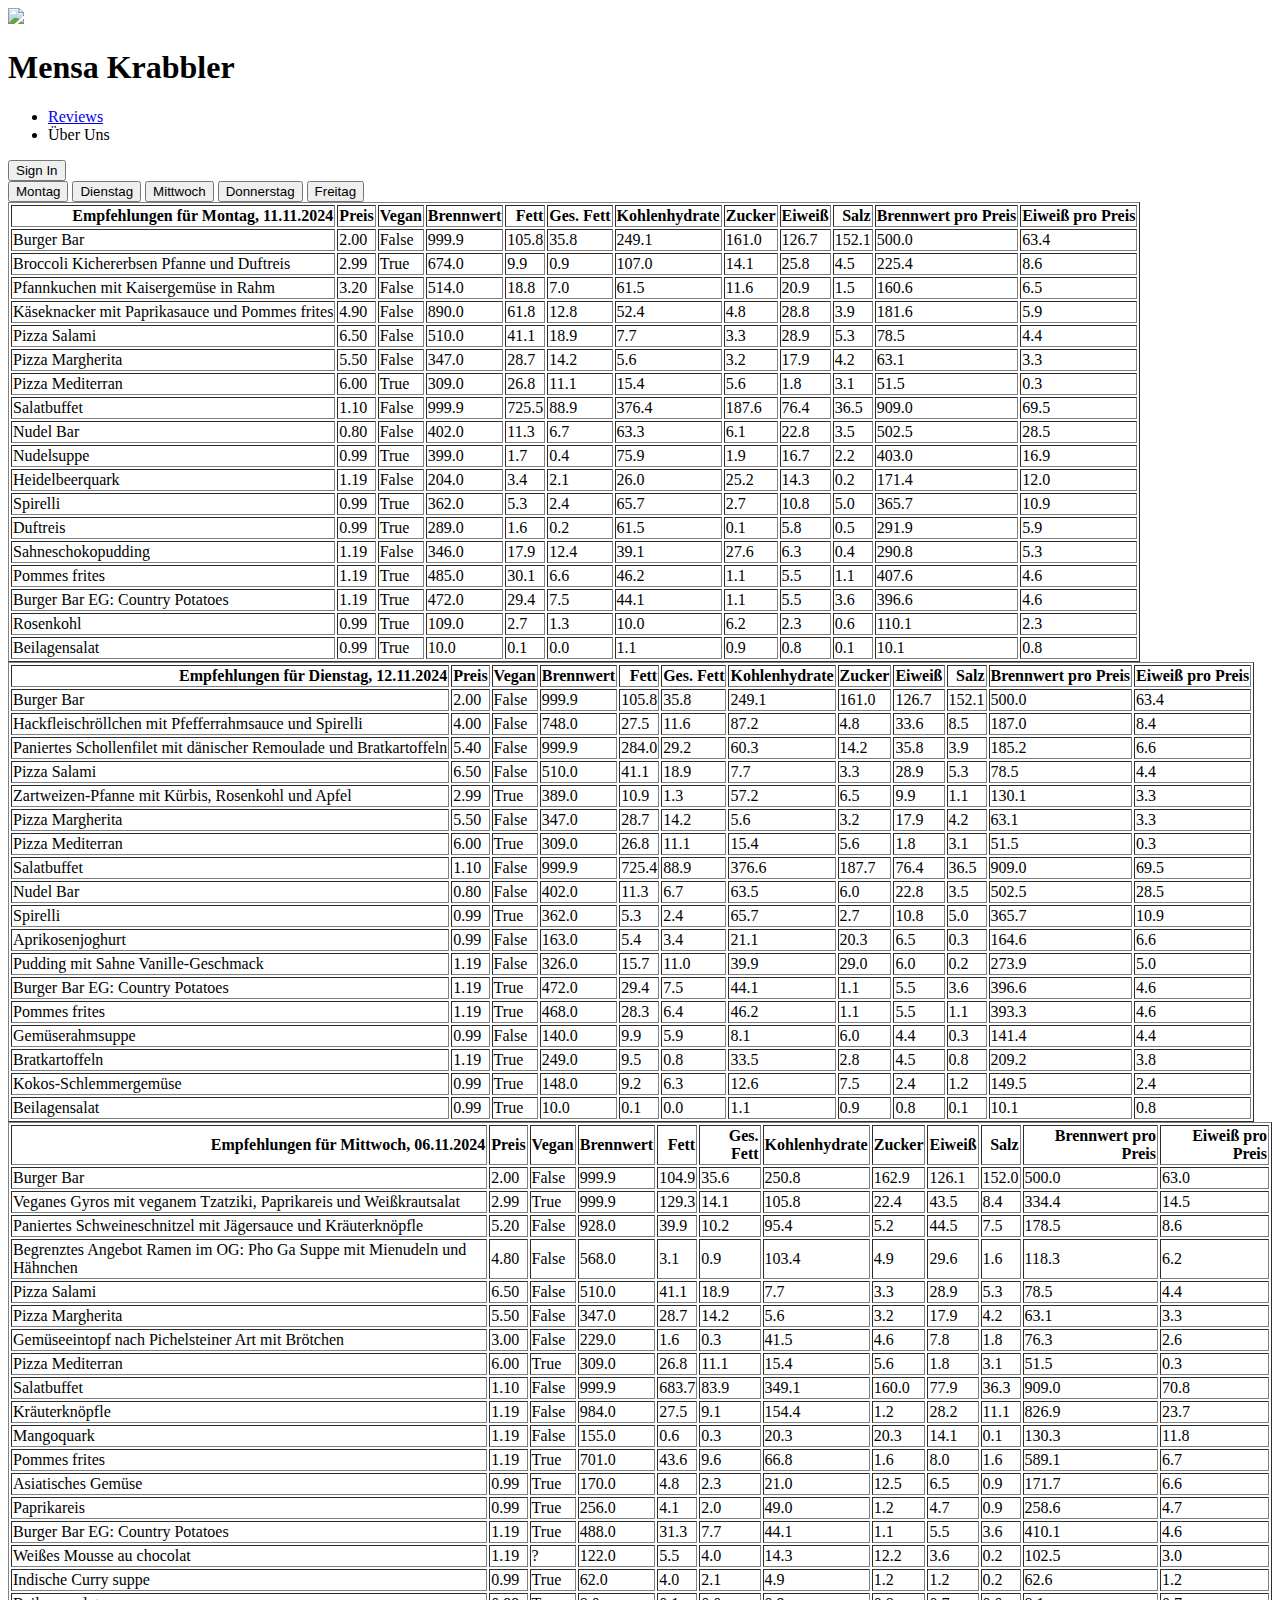
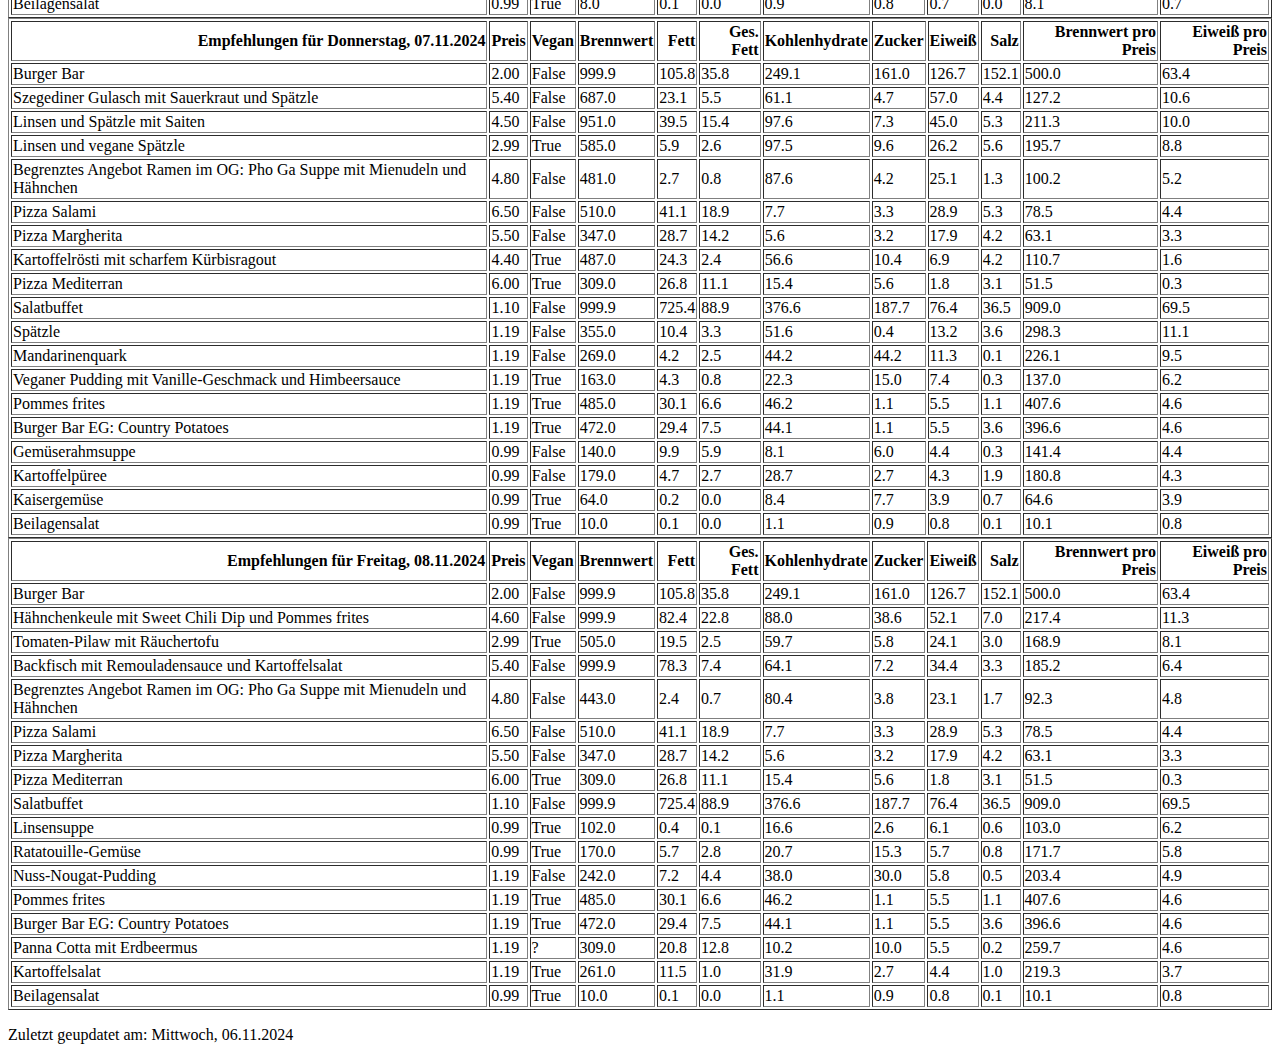
==== commit 992361fb: "Update index.html 2024-11-06 19:01:59" ====
--- a/index.html
+++ b/index.html
@@ -34,7 +34,7 @@
     <div id="monday-table" class="hidden"><table border="1" class="dataframe">
   <thead>
     <tr style="text-align: right;">
-      <th>Empfehlungen für Montag, 04.11.2024</th>
+      <th>Empfehlungen für Montag, 11.11.2024</th>
       <th>Preis</th>
       <th>Vegan</th>
       <th>Brennwert</th>
@@ -50,32 +50,60 @@
   </thead>
   <tbody>
     <tr>
-      <td>Allgäuer Käsespätzle mit Zwiebelschmelze</td>
-      <td>4.20</td>
-      <td>False</td>
-      <td>903.0</td>
-      <td>44.8</td>
-      <td>23.2</td>
-      <td>85.3</td>
-      <td>6.0</td>
-      <td>38.8</td>
-      <td>9.1</td>
-      <td>215.0</td>
-      <td>9.2</td>
-    </tr>
-    <tr>
-      <td>Tomaten-Hirse mit Haselnüssen</td>
+      <td>Burger Bar</td>
+      <td>2.00</td>
+      <td>False</td>
+      <td>999.9</td>
+      <td>105.8</td>
+      <td>35.8</td>
+      <td>249.1</td>
+      <td>161.0</td>
+      <td>126.7</td>
+      <td>152.1</td>
+      <td>500.0</td>
+      <td>63.4</td>
+    </tr>
+    <tr>
+      <td>Broccoli Kichererbsen Pfanne und Duftreis</td>
       <td>2.99</td>
       <td>True</td>
-      <td>627.0</td>
-      <td>21.1</td>
-      <td>3.2</td>
-      <td>92.2</td>
-      <td>7.9</td>
-      <td>16.3</td>
-      <td>2.0</td>
-      <td>209.7</td>
-      <td>5.5</td>
+      <td>674.0</td>
+      <td>9.9</td>
+      <td>0.9</td>
+      <td>107.0</td>
+      <td>14.1</td>
+      <td>25.8</td>
+      <td>4.5</td>
+      <td>225.4</td>
+      <td>8.6</td>
+    </tr>
+    <tr>
+      <td>Pfannkuchen mit Kaisergemüse in Rahm</td>
+      <td>3.20</td>
+      <td>False</td>
+      <td>514.0</td>
+      <td>18.8</td>
+      <td>7.0</td>
+      <td>61.5</td>
+      <td>11.6</td>
+      <td>20.9</td>
+      <td>1.5</td>
+      <td>160.6</td>
+      <td>6.5</td>
+    </tr>
+    <tr>
+      <td>Käseknacker mit Paprikasauce und Pommes frites</td>
+      <td>4.90</td>
+      <td>False</td>
+      <td>890.0</td>
+      <td>61.8</td>
+      <td>12.8</td>
+      <td>52.4</td>
+      <td>4.8</td>
+      <td>28.8</td>
+      <td>3.9</td>
+      <td>181.6</td>
+      <td>5.9</td>
     </tr>
     <tr>
       <td>Pizza Salami</td>
@@ -106,20 +134,6 @@
       <td>3.3</td>
     </tr>
     <tr>
-      <td>Frittierte Tintenfischringe mit Zitrone, Knoblauch-Dip und Pommes frites</td>
-      <td>4.90</td>
-      <td>?</td>
-      <td>999.9</td>
-      <td>255.9</td>
-      <td>66.7</td>
-      <td>54.1</td>
-      <td>29.0</td>
-      <td>13.1</td>
-      <td>3.5</td>
-      <td>204.1</td>
-      <td>2.7</td>
-    </tr>
-    <tr>
       <td>Pizza Mediterran</td>
       <td>6.00</td>
       <td>True</td>
@@ -148,60 +162,88 @@
       <td>69.5</td>
     </tr>
     <tr>
-      <td>Wok im OG: Gemüsewok Süß-Sauer mit Duftreis Hähnchenstreifen zum Wokgericht</td>
-      <td>1.10</td>
-      <td>False</td>
-      <td>735.0</td>
+      <td>Nudel Bar</td>
+      <td>0.80</td>
+      <td>False</td>
+      <td>402.0</td>
+      <td>11.3</td>
+      <td>6.7</td>
+      <td>63.3</td>
+      <td>6.1</td>
+      <td>22.8</td>
+      <td>3.5</td>
+      <td>502.5</td>
+      <td>28.5</td>
+    </tr>
+    <tr>
+      <td>Nudelsuppe</td>
+      <td>0.99</td>
+      <td>True</td>
+      <td>399.0</td>
+      <td>1.7</td>
+      <td>0.4</td>
+      <td>75.9</td>
+      <td>1.9</td>
+      <td>16.7</td>
+      <td>2.2</td>
+      <td>403.0</td>
+      <td>16.9</td>
+    </tr>
+    <tr>
+      <td>Heidelbeerquark</td>
+      <td>1.19</td>
+      <td>False</td>
+      <td>204.0</td>
+      <td>3.4</td>
+      <td>2.1</td>
+      <td>26.0</td>
+      <td>25.2</td>
+      <td>14.3</td>
+      <td>0.2</td>
+      <td>171.4</td>
+      <td>12.0</td>
+    </tr>
+    <tr>
+      <td>Spirelli</td>
+      <td>0.99</td>
+      <td>True</td>
+      <td>362.0</td>
+      <td>5.3</td>
+      <td>2.4</td>
+      <td>65.7</td>
+      <td>2.7</td>
+      <td>10.8</td>
       <td>5.0</td>
-      <td>1.1</td>
-      <td>128.5</td>
-      <td>42.8</td>
-      <td>36.4</td>
-      <td>6.5</td>
-      <td>668.2</td>
-      <td>33.1</td>
-    </tr>
-    <tr>
-      <td>Früchtemüsli</td>
-      <td>1.19</td>
-      <td>False</td>
-      <td>255.0</td>
-      <td>6.8</td>
-      <td>2.2</td>
-      <td>34.4</td>
-      <td>18.2</td>
-      <td>10.8</td>
+      <td>365.7</td>
+      <td>10.9</td>
+    </tr>
+    <tr>
+      <td>Duftreis</td>
+      <td>0.99</td>
+      <td>True</td>
+      <td>289.0</td>
+      <td>1.6</td>
       <td>0.2</td>
-      <td>214.3</td>
-      <td>9.1</td>
-    </tr>
-    <tr>
-      <td>Heidelbeerjoghurt</td>
-      <td>0.99</td>
-      <td>False</td>
-      <td>169.0</td>
-      <td>5.4</td>
-      <td>3.4</td>
-      <td>22.1</td>
-      <td>20.9</td>
-      <td>6.7</td>
-      <td>0.3</td>
-      <td>170.7</td>
-      <td>6.8</td>
-    </tr>
-    <tr>
-      <td>Orientalisches Gemüse</td>
-      <td>0.99</td>
-      <td>True</td>
-      <td>716.0</td>
-      <td>1.7</td>
-      <td>0.3</td>
-      <td>17.5</td>
-      <td>10.1</td>
-      <td>6.1</td>
-      <td>0.8</td>
-      <td>723.2</td>
-      <td>6.2</td>
+      <td>61.5</td>
+      <td>0.1</td>
+      <td>5.8</td>
+      <td>0.5</td>
+      <td>291.9</td>
+      <td>5.9</td>
+    </tr>
+    <tr>
+      <td>Sahneschokopudding</td>
+      <td>1.19</td>
+      <td>False</td>
+      <td>346.0</td>
+      <td>17.9</td>
+      <td>12.4</td>
+      <td>39.1</td>
+      <td>27.6</td>
+      <td>6.3</td>
+      <td>0.4</td>
+      <td>290.8</td>
+      <td>5.3</td>
     </tr>
     <tr>
       <td>Pommes frites</td>
@@ -218,18 +260,32 @@
       <td>4.6</td>
     </tr>
     <tr>
-      <td>Kartoffelsuppe</td>
-      <td>0.99</td>
-      <td>False</td>
-      <td>134.0</td>
-      <td>4.5</td>
-      <td>2.8</td>
-      <td>18.9</td>
-      <td>2.1</td>
-      <td>3.1</td>
-      <td>1.5</td>
-      <td>135.4</td>
-      <td>3.1</td>
+      <td>Burger Bar EG:                      Country Potatoes</td>
+      <td>1.19</td>
+      <td>True</td>
+      <td>472.0</td>
+      <td>29.4</td>
+      <td>7.5</td>
+      <td>44.1</td>
+      <td>1.1</td>
+      <td>5.5</td>
+      <td>3.6</td>
+      <td>396.6</td>
+      <td>4.6</td>
+    </tr>
+    <tr>
+      <td>Rosenkohl</td>
+      <td>0.99</td>
+      <td>True</td>
+      <td>109.0</td>
+      <td>2.7</td>
+      <td>1.3</td>
+      <td>10.0</td>
+      <td>6.2</td>
+      <td>2.3</td>
+      <td>0.6</td>
+      <td>110.1</td>
+      <td>2.3</td>
     </tr>
     <tr>
       <td>Beilagensalat</td>
@@ -250,7 +306,7 @@
     <div id="tuesday-table" class="hidden"><table border="1" class="dataframe">
   <thead>
     <tr style="text-align: right;">
-      <th>Empfehlungen für Dienstag, 05.11.2024</th>
+      <th>Empfehlungen für Dienstag, 12.11.2024</th>
       <th>Preis</th>
       <th>Vegan</th>
       <th>Brennwert</th>
@@ -280,46 +336,32 @@
       <td>63.4</td>
     </tr>
     <tr>
-      <td>Schweinegulasch mit Paprika und Spätzle</td>
+      <td>Hackfleischröllchen mit Pfefferrahmsauce und Spirelli</td>
+      <td>4.00</td>
+      <td>False</td>
+      <td>748.0</td>
+      <td>27.5</td>
+      <td>11.6</td>
+      <td>87.2</td>
+      <td>4.8</td>
+      <td>33.6</td>
+      <td>8.5</td>
+      <td>187.0</td>
+      <td>8.4</td>
+    </tr>
+    <tr>
+      <td>Paniertes Schollenfilet mit dänischer Remoulade und Bratkartoffeln</td>
       <td>5.40</td>
       <td>False</td>
-      <td>676.0</td>
-      <td>22.9</td>
-      <td>5.5</td>
-      <td>59.1</td>
-      <td>4.7</td>
-      <td>57.0</td>
-      <td>4.4</td>
-      <td>125.2</td>
-      <td>10.6</td>
-    </tr>
-    <tr>
-      <td>Kaiserschmarrn mit Rosinen und Apfelmus</td>
-      <td>3.10</td>
-      <td>False</td>
       <td>999.9</td>
-      <td>43.2</td>
-      <td>15.0</td>
-      <td>126.4</td>
-      <td>64.7</td>
-      <td>26.3</td>
-      <td>1.3</td>
-      <td>322.5</td>
-      <td>8.5</td>
-    </tr>
-    <tr>
-      <td>Kichererbsen-Curry mit Duftreis</td>
-      <td>2.99</td>
-      <td>True</td>
-      <td>584.0</td>
-      <td>18.2</td>
-      <td>9.3</td>
-      <td>81.2</td>
-      <td>7.5</td>
-      <td>18.2</td>
-      <td>1.2</td>
-      <td>195.3</td>
-      <td>6.1</td>
+      <td>284.0</td>
+      <td>29.2</td>
+      <td>60.3</td>
+      <td>14.2</td>
+      <td>35.8</td>
+      <td>3.9</td>
+      <td>185.2</td>
+      <td>6.6</td>
     </tr>
     <tr>
       <td>Pizza Salami</td>
@@ -336,6 +378,20 @@
       <td>4.4</td>
     </tr>
     <tr>
+      <td>Zartweizen-Pfanne mit Kürbis, Rosenkohl und Apfel</td>
+      <td>2.99</td>
+      <td>True</td>
+      <td>389.0</td>
+      <td>10.9</td>
+      <td>1.3</td>
+      <td>57.2</td>
+      <td>6.5</td>
+      <td>9.9</td>
+      <td>1.1</td>
+      <td>130.1</td>
+      <td>3.3</td>
+    </tr>
+    <tr>
       <td>Pizza Margherita</td>
       <td>5.50</td>
       <td>False</td>
@@ -378,74 +434,60 @@
       <td>69.5</td>
     </tr>
     <tr>
-      <td>Wok im OG: Gemüsewok Süß-Sauer mit Duftreis Hähnchenstreifen zum Wokgericht</td>
-      <td>1.10</td>
-      <td>False</td>
-      <td>735.0</td>
+      <td>Nudel Bar</td>
+      <td>0.80</td>
+      <td>False</td>
+      <td>402.0</td>
+      <td>11.3</td>
+      <td>6.7</td>
+      <td>63.5</td>
+      <td>6.0</td>
+      <td>22.8</td>
+      <td>3.5</td>
+      <td>502.5</td>
+      <td>28.5</td>
+    </tr>
+    <tr>
+      <td>Spirelli</td>
+      <td>0.99</td>
+      <td>True</td>
+      <td>362.0</td>
+      <td>5.3</td>
+      <td>2.4</td>
+      <td>65.7</td>
+      <td>2.7</td>
+      <td>10.8</td>
       <td>5.0</td>
-      <td>1.1</td>
-      <td>128.5</td>
-      <td>42.8</td>
-      <td>36.4</td>
+      <td>365.7</td>
+      <td>10.9</td>
+    </tr>
+    <tr>
+      <td>Aprikosenjoghurt</td>
+      <td>0.99</td>
+      <td>False</td>
+      <td>163.0</td>
+      <td>5.4</td>
+      <td>3.4</td>
+      <td>21.1</td>
+      <td>20.3</td>
       <td>6.5</td>
-      <td>668.2</td>
-      <td>33.1</td>
-    </tr>
-    <tr>
-      <td>Spätzle</td>
-      <td>1.19</td>
-      <td>False</td>
-      <td>355.0</td>
-      <td>10.4</td>
-      <td>3.3</td>
-      <td>51.6</td>
-      <td>0.4</td>
-      <td>13.2</td>
-      <td>3.6</td>
-      <td>298.3</td>
-      <td>11.1</td>
-    </tr>
-    <tr>
-      <td>Buntes Gemüse</td>
-      <td>0.99</td>
-      <td>True</td>
-      <td>230.0</td>
-      <td>6.9</td>
-      <td>3.1</td>
-      <td>29.1</td>
-      <td>12.6</td>
-      <td>8.7</td>
-      <td>1.3</td>
-      <td>232.3</td>
-      <td>8.8</td>
-    </tr>
-    <tr>
-      <td>Duftreis</td>
-      <td>0.99</td>
-      <td>True</td>
-      <td>289.0</td>
-      <td>1.6</td>
+      <td>0.3</td>
+      <td>164.6</td>
+      <td>6.6</td>
+    </tr>
+    <tr>
+      <td>Pudding mit Sahne Vanille-Geschmack</td>
+      <td>1.19</td>
+      <td>False</td>
+      <td>326.0</td>
+      <td>15.7</td>
+      <td>11.0</td>
+      <td>39.9</td>
+      <td>29.0</td>
+      <td>6.0</td>
       <td>0.2</td>
-      <td>61.5</td>
-      <td>0.1</td>
-      <td>5.8</td>
-      <td>0.5</td>
-      <td>291.9</td>
-      <td>5.9</td>
-    </tr>
-    <tr>
-      <td>Pommes frites</td>
-      <td>1.19</td>
-      <td>True</td>
-      <td>485.0</td>
-      <td>30.1</td>
-      <td>6.6</td>
-      <td>46.2</td>
-      <td>1.1</td>
-      <td>5.5</td>
-      <td>1.1</td>
-      <td>407.6</td>
-      <td>4.6</td>
+      <td>273.9</td>
+      <td>5.0</td>
     </tr>
     <tr>
       <td>Burger Bar EG:                      Country Potatoes</td>
@@ -462,32 +504,60 @@
       <td>4.6</td>
     </tr>
     <tr>
-      <td>Creme mit Tiramisu-Geschmack</td>
-      <td>1.19</td>
-      <td>?</td>
+      <td>Pommes frites</td>
+      <td>1.19</td>
+      <td>True</td>
+      <td>468.0</td>
+      <td>28.3</td>
+      <td>6.4</td>
+      <td>46.2</td>
+      <td>1.1</td>
+      <td>5.5</td>
+      <td>1.1</td>
+      <td>393.3</td>
+      <td>4.6</td>
+    </tr>
+    <tr>
+      <td>Gemüserahmsuppe</td>
+      <td>0.99</td>
+      <td>False</td>
       <td>140.0</td>
-      <td>4.7</td>
-      <td>3.3</td>
-      <td>19.6</td>
-      <td>16.2</td>
+      <td>9.9</td>
+      <td>5.9</td>
+      <td>8.1</td>
+      <td>6.0</td>
+      <td>4.4</td>
+      <td>0.3</td>
+      <td>141.4</td>
+      <td>4.4</td>
+    </tr>
+    <tr>
+      <td>Bratkartoffeln</td>
+      <td>1.19</td>
+      <td>True</td>
+      <td>249.0</td>
+      <td>9.5</td>
+      <td>0.8</td>
+      <td>33.5</td>
+      <td>2.8</td>
       <td>4.5</td>
-      <td>0.2</td>
-      <td>117.6</td>
+      <td>0.8</td>
+      <td>209.2</td>
       <td>3.8</td>
     </tr>
     <tr>
-      <td>Tomatensuppe</td>
-      <td>0.99</td>
-      <td>True</td>
-      <td>51.0</td>
+      <td>Kokos-Schlemmergemüse</td>
+      <td>0.99</td>
+      <td>True</td>
+      <td>148.0</td>
+      <td>9.2</td>
+      <td>6.3</td>
+      <td>12.6</td>
+      <td>7.5</td>
+      <td>2.4</td>
       <td>1.2</td>
-      <td>0.2</td>
-      <td>7.0</td>
-      <td>5.2</td>
-      <td>1.6</td>
-      <td>0.1</td>
-      <td>51.5</td>
-      <td>1.6</td>
+      <td>149.5</td>
+      <td>2.4</td>
     </tr>
     <tr>
       <td>Beilagensalat</td>
@@ -502,20 +572,6 @@
       <td>0.1</td>
       <td>10.1</td>
       <td>0.8</td>
-    </tr>
-    <tr>
-      <td>Hafergenuss Rote Früchte</td>
-      <td>1.19</td>
-      <td>True</td>
-      <td>184.0</td>
-      <td>6.1</td>
-      <td>4.9</td>
-      <td>28.8</td>
-      <td>21.6</td>
-      <td>0.5</td>
-      <td>0.1</td>
-      <td>154.6</td>
-      <td>0.4</td>
     </tr>
   </tbody>
 </table></div>
@@ -542,56 +598,56 @@
       <td>2.00</td>
       <td>False</td>
       <td>999.9</td>
-      <td>105.8</td>
-      <td>35.8</td>
-      <td>249.1</td>
-      <td>161.0</td>
-      <td>126.7</td>
-      <td>152.1</td>
+      <td>104.9</td>
+      <td>35.6</td>
+      <td>250.8</td>
+      <td>162.9</td>
+      <td>126.1</td>
+      <td>152.0</td>
       <td>500.0</td>
-      <td>63.4</td>
+      <td>63.0</td>
     </tr>
     <tr>
       <td>Veganes Gyros mit veganem Tzatziki, Paprikareis und Weißkrautsalat</td>
       <td>2.99</td>
       <td>True</td>
       <td>999.9</td>
-      <td>103.3</td>
-      <td>11.2</td>
-      <td>84.5</td>
-      <td>17.9</td>
-      <td>34.7</td>
-      <td>6.7</td>
+      <td>129.3</td>
+      <td>14.1</td>
+      <td>105.8</td>
+      <td>22.4</td>
+      <td>43.5</td>
+      <td>8.4</td>
       <td>334.4</td>
-      <td>11.6</td>
+      <td>14.5</td>
     </tr>
     <tr>
       <td>Paniertes Schweineschnitzel mit Jägersauce und Kräuterknöpfle</td>
       <td>5.20</td>
       <td>False</td>
-      <td>899.0</td>
-      <td>38.7</td>
-      <td>9.9</td>
-      <td>92.5</td>
-      <td>5.1</td>
-      <td>43.2</td>
-      <td>7.3</td>
-      <td>172.9</td>
-      <td>8.3</td>
+      <td>928.0</td>
+      <td>39.9</td>
+      <td>10.2</td>
+      <td>95.4</td>
+      <td>5.2</td>
+      <td>44.5</td>
+      <td>7.5</td>
+      <td>178.5</td>
+      <td>8.6</td>
     </tr>
     <tr>
       <td>Begrenztes Angebot Ramen im OG: Pho Ga Suppe mit Mienudeln und Hähnchen</td>
       <td>4.80</td>
       <td>False</td>
-      <td>459.0</td>
-      <td>2.5</td>
-      <td>0.8</td>
-      <td>82.6</td>
-      <td>6.0</td>
-      <td>24.1</td>
-      <td>1.7</td>
-      <td>95.6</td>
-      <td>5.0</td>
+      <td>568.0</td>
+      <td>3.1</td>
+      <td>0.9</td>
+      <td>103.4</td>
+      <td>4.9</td>
+      <td>29.6</td>
+      <td>1.6</td>
+      <td>118.3</td>
+      <td>6.2</td>
     </tr>
     <tr>
       <td>Pizza Salami</td>
@@ -608,20 +664,6 @@
       <td>4.4</td>
     </tr>
     <tr>
-      <td>Gemüseeintopf nach Pichelsteiner Art mit Brötchen</td>
-      <td>3.00</td>
-      <td>False</td>
-      <td>313.0</td>
-      <td>2.2</td>
-      <td>0.5</td>
-      <td>56.8</td>
-      <td>6.4</td>
-      <td>10.7</td>
-      <td>2.5</td>
-      <td>104.3</td>
-      <td>3.6</td>
-    </tr>
-    <tr>
       <td>Pizza Margherita</td>
       <td>5.50</td>
       <td>False</td>
@@ -636,6 +678,20 @@
       <td>3.3</td>
     </tr>
     <tr>
+      <td>Gemüseeintopf nach Pichelsteiner Art mit Brötchen</td>
+      <td>3.00</td>
+      <td>False</td>
+      <td>229.0</td>
+      <td>1.6</td>
+      <td>0.3</td>
+      <td>41.5</td>
+      <td>4.6</td>
+      <td>7.8</td>
+      <td>1.8</td>
+      <td>76.3</td>
+      <td>2.6</td>
+    </tr>
+    <tr>
       <td>Pizza Mediterran</td>
       <td>6.00</td>
       <td>True</td>
@@ -654,140 +710,140 @@
       <td>1.10</td>
       <td>False</td>
       <td>999.9</td>
-      <td>725.4</td>
-      <td>88.9</td>
-      <td>376.6</td>
-      <td>187.7</td>
-      <td>76.4</td>
-      <td>36.5</td>
+      <td>683.7</td>
+      <td>83.9</td>
+      <td>349.1</td>
+      <td>160.0</td>
+      <td>77.9</td>
+      <td>36.3</td>
       <td>909.0</td>
-      <td>69.5</td>
+      <td>70.8</td>
     </tr>
     <tr>
       <td>Kräuterknöpfle</td>
       <td>1.19</td>
       <td>False</td>
-      <td>373.0</td>
-      <td>10.4</td>
-      <td>3.5</td>
-      <td>58.5</td>
-      <td>0.5</td>
-      <td>10.7</td>
-      <td>4.2</td>
-      <td>313.4</td>
-      <td>9.0</td>
-    </tr>
-    <tr>
-      <td>Veganer Pudding mit Vanille-Geschmack und Himbeersauce</td>
-      <td>1.19</td>
-      <td>True</td>
-      <td>163.0</td>
-      <td>4.3</td>
-      <td>0.8</td>
-      <td>22.3</td>
-      <td>15.0</td>
-      <td>7.4</td>
+      <td>984.0</td>
+      <td>27.5</td>
+      <td>9.1</td>
+      <td>154.4</td>
+      <td>1.2</td>
+      <td>28.2</td>
+      <td>11.1</td>
+      <td>826.9</td>
+      <td>23.7</td>
+    </tr>
+    <tr>
+      <td>Mangoquark</td>
+      <td>1.19</td>
+      <td>False</td>
+      <td>155.0</td>
+      <td>0.6</td>
       <td>0.3</td>
-      <td>137.0</td>
-      <td>6.2</td>
+      <td>20.3</td>
+      <td>20.3</td>
+      <td>14.1</td>
+      <td>0.1</td>
+      <td>130.3</td>
+      <td>11.8</td>
+    </tr>
+    <tr>
+      <td>Pommes frites</td>
+      <td>1.19</td>
+      <td>True</td>
+      <td>701.0</td>
+      <td>43.6</td>
+      <td>9.6</td>
+      <td>66.8</td>
+      <td>1.6</td>
+      <td>8.0</td>
+      <td>1.6</td>
+      <td>589.1</td>
+      <td>6.7</td>
+    </tr>
+    <tr>
+      <td>Asiatisches Gemüse</td>
+      <td>0.99</td>
+      <td>True</td>
+      <td>170.0</td>
+      <td>4.8</td>
+      <td>2.3</td>
+      <td>21.0</td>
+      <td>12.5</td>
+      <td>6.5</td>
+      <td>0.9</td>
+      <td>171.7</td>
+      <td>6.6</td>
     </tr>
     <tr>
       <td>Paprikareis</td>
       <td>0.99</td>
       <td>True</td>
-      <td>297.0</td>
+      <td>256.0</td>
+      <td>4.1</td>
+      <td>2.0</td>
+      <td>49.0</td>
+      <td>1.2</td>
       <td>4.7</td>
-      <td>2.2</td>
-      <td>57.0</td>
-      <td>1.4</td>
-      <td>5.5</td>
-      <td>1.0</td>
-      <td>300.0</td>
-      <td>5.6</td>
-    </tr>
-    <tr>
-      <td>Pommes frites</td>
-      <td>1.19</td>
-      <td>True</td>
-      <td>485.0</td>
-      <td>30.1</td>
-      <td>6.6</td>
-      <td>46.2</td>
-      <td>1.1</td>
-      <td>5.5</td>
-      <td>1.1</td>
-      <td>407.6</td>
-      <td>4.6</td>
+      <td>0.9</td>
+      <td>258.6</td>
+      <td>4.7</td>
     </tr>
     <tr>
       <td>Burger Bar EG:                      Country Potatoes</td>
       <td>1.19</td>
       <td>True</td>
-      <td>472.0</td>
-      <td>29.4</td>
-      <td>7.5</td>
+      <td>488.0</td>
+      <td>31.3</td>
+      <td>7.7</td>
       <td>44.1</td>
       <td>1.1</td>
       <td>5.5</td>
       <td>3.6</td>
-      <td>396.6</td>
+      <td>410.1</td>
       <td>4.6</td>
     </tr>
     <tr>
-      <td>Asiatisches Gemüse</td>
-      <td>0.99</td>
-      <td>True</td>
-      <td>100.0</td>
-      <td>2.8</td>
-      <td>1.4</td>
-      <td>12.3</td>
-      <td>7.3</td>
-      <td>3.8</td>
-      <td>0.5</td>
-      <td>101.0</td>
-      <td>3.8</td>
-    </tr>
-    <tr>
       <td>Weißes Mousse au chocolat</td>
       <td>1.19</td>
       <td>?</td>
-      <td>150.0</td>
-      <td>6.8</td>
+      <td>122.0</td>
+      <td>5.5</td>
+      <td>4.0</td>
+      <td>14.3</td>
+      <td>12.2</td>
+      <td>3.6</td>
+      <td>0.2</td>
+      <td>102.5</td>
+      <td>3.0</td>
+    </tr>
+    <tr>
+      <td>Indische Curry suppe</td>
+      <td>0.99</td>
+      <td>True</td>
+      <td>62.0</td>
+      <td>4.0</td>
+      <td>2.1</td>
       <td>4.9</td>
-      <td>17.6</td>
-      <td>15.0</td>
-      <td>4.4</td>
+      <td>1.2</td>
+      <td>1.2</td>
       <td>0.2</td>
-      <td>126.1</td>
-      <td>3.7</td>
-    </tr>
-    <tr>
-      <td>Indische Curry suppe</td>
-      <td>0.99</td>
-      <td>True</td>
-      <td>46.0</td>
-      <td>3.0</td>
-      <td>1.5</td>
-      <td>3.6</td>
-      <td>0.9</td>
-      <td>0.9</td>
-      <td>0.2</td>
-      <td>46.5</td>
-      <td>0.9</td>
+      <td>62.6</td>
+      <td>1.2</td>
     </tr>
     <tr>
       <td>Beilagensalat</td>
       <td>0.99</td>
       <td>True</td>
-      <td>10.0</td>
+      <td>8.0</td>
       <td>0.1</td>
       <td>0.0</td>
-      <td>1.1</td>
       <td>0.9</td>
       <td>0.8</td>
-      <td>0.1</td>
-      <td>10.1</td>
-      <td>0.8</td>
+      <td>0.7</td>
+      <td>0.0</td>
+      <td>8.1</td>
+      <td>0.7</td>
     </tr>
   </tbody>
 </table></div>
@@ -824,6 +880,20 @@
       <td>63.4</td>
     </tr>
     <tr>
+      <td>Szegediner Gulasch mit Sauerkraut und Spätzle</td>
+      <td>5.40</td>
+      <td>False</td>
+      <td>687.0</td>
+      <td>23.1</td>
+      <td>5.5</td>
+      <td>61.1</td>
+      <td>4.7</td>
+      <td>57.0</td>
+      <td>4.4</td>
+      <td>127.2</td>
+      <td>10.6</td>
+    </tr>
+    <tr>
       <td>Linsen und Spätzle mit Saiten</td>
       <td>4.50</td>
       <td>False</td>
@@ -852,32 +922,18 @@
       <td>8.8</td>
     </tr>
     <tr>
-      <td>Fleischküchle mit Rahmsauce und Spirelli</td>
-      <td>4.30</td>
-      <td>False</td>
-      <td>802.0</td>
-      <td>37.3</td>
-      <td>16.3</td>
-      <td>79.6</td>
-      <td>5.0</td>
-      <td>34.6</td>
-      <td>8.4</td>
-      <td>186.5</td>
-      <td>8.0</td>
-    </tr>
-    <tr>
       <td>Begrenztes Angebot Ramen im OG: Pho Ga Suppe mit Mienudeln und Hähnchen</td>
       <td>4.80</td>
       <td>False</td>
-      <td>459.0</td>
-      <td>2.5</td>
+      <td>481.0</td>
+      <td>2.7</td>
       <td>0.8</td>
-      <td>82.6</td>
-      <td>6.0</td>
-      <td>24.1</td>
-      <td>1.7</td>
-      <td>95.6</td>
-      <td>5.0</td>
+      <td>87.6</td>
+      <td>4.2</td>
+      <td>25.1</td>
+      <td>1.3</td>
+      <td>100.2</td>
+      <td>5.2</td>
     </tr>
     <tr>
       <td>Pizza Salami</td>
@@ -978,6 +1034,20 @@
       <td>9.5</td>
     </tr>
     <tr>
+      <td>Veganer Pudding mit Vanille-Geschmack und Himbeersauce</td>
+      <td>1.19</td>
+      <td>True</td>
+      <td>163.0</td>
+      <td>4.3</td>
+      <td>0.8</td>
+      <td>22.3</td>
+      <td>15.0</td>
+      <td>7.4</td>
+      <td>0.3</td>
+      <td>137.0</td>
+      <td>6.2</td>
+    </tr>
+    <tr>
       <td>Pommes frites</td>
       <td>1.19</td>
       <td>True</td>
@@ -1046,20 +1116,6 @@
       <td>0.7</td>
       <td>64.6</td>
       <td>3.9</td>
-    </tr>
-    <tr>
-      <td>Veganer Schokopudding mit Kirschen</td>
-      <td>1.19</td>
-      <td>True</td>
-      <td>206.0</td>
-      <td>6.8</td>
-      <td>6.2</td>
-      <td>32.3</td>
-      <td>22.7</td>
-      <td>3.2</td>
-      <td>0.3</td>
-      <td>173.1</td>
-      <td>2.7</td>
     </tr>
     <tr>
       <td>Beilagensalat</td>
@@ -1155,15 +1211,15 @@
       <td>Begrenztes Angebot Ramen im OG: Pho Ga Suppe mit Mienudeln und Hähnchen</td>
       <td>4.80</td>
       <td>False</td>
-      <td>459.0</td>
-      <td>2.5</td>
-      <td>0.8</td>
-      <td>82.6</td>
-      <td>6.0</td>
-      <td>24.1</td>
+      <td>443.0</td>
+      <td>2.4</td>
+      <td>0.7</td>
+      <td>80.4</td>
+      <td>3.8</td>
+      <td>23.1</td>
       <td>1.7</td>
-      <td>95.6</td>
-      <td>5.0</td>
+      <td>92.3</td>
+      <td>4.8</td>
     </tr>
     <tr>
       <td>Pizza Salami</td>
@@ -1336,6 +1392,6 @@
   </tbody>
 </table></div>
   </div>
-  <p id="output-text">Zuletzt geupdatet am: Montag, 04.11.2024</p>
+  <p id="output-text">Zuletzt geupdatet am: Mittwoch, 06.11.2024</p>
 </body>
 </html>
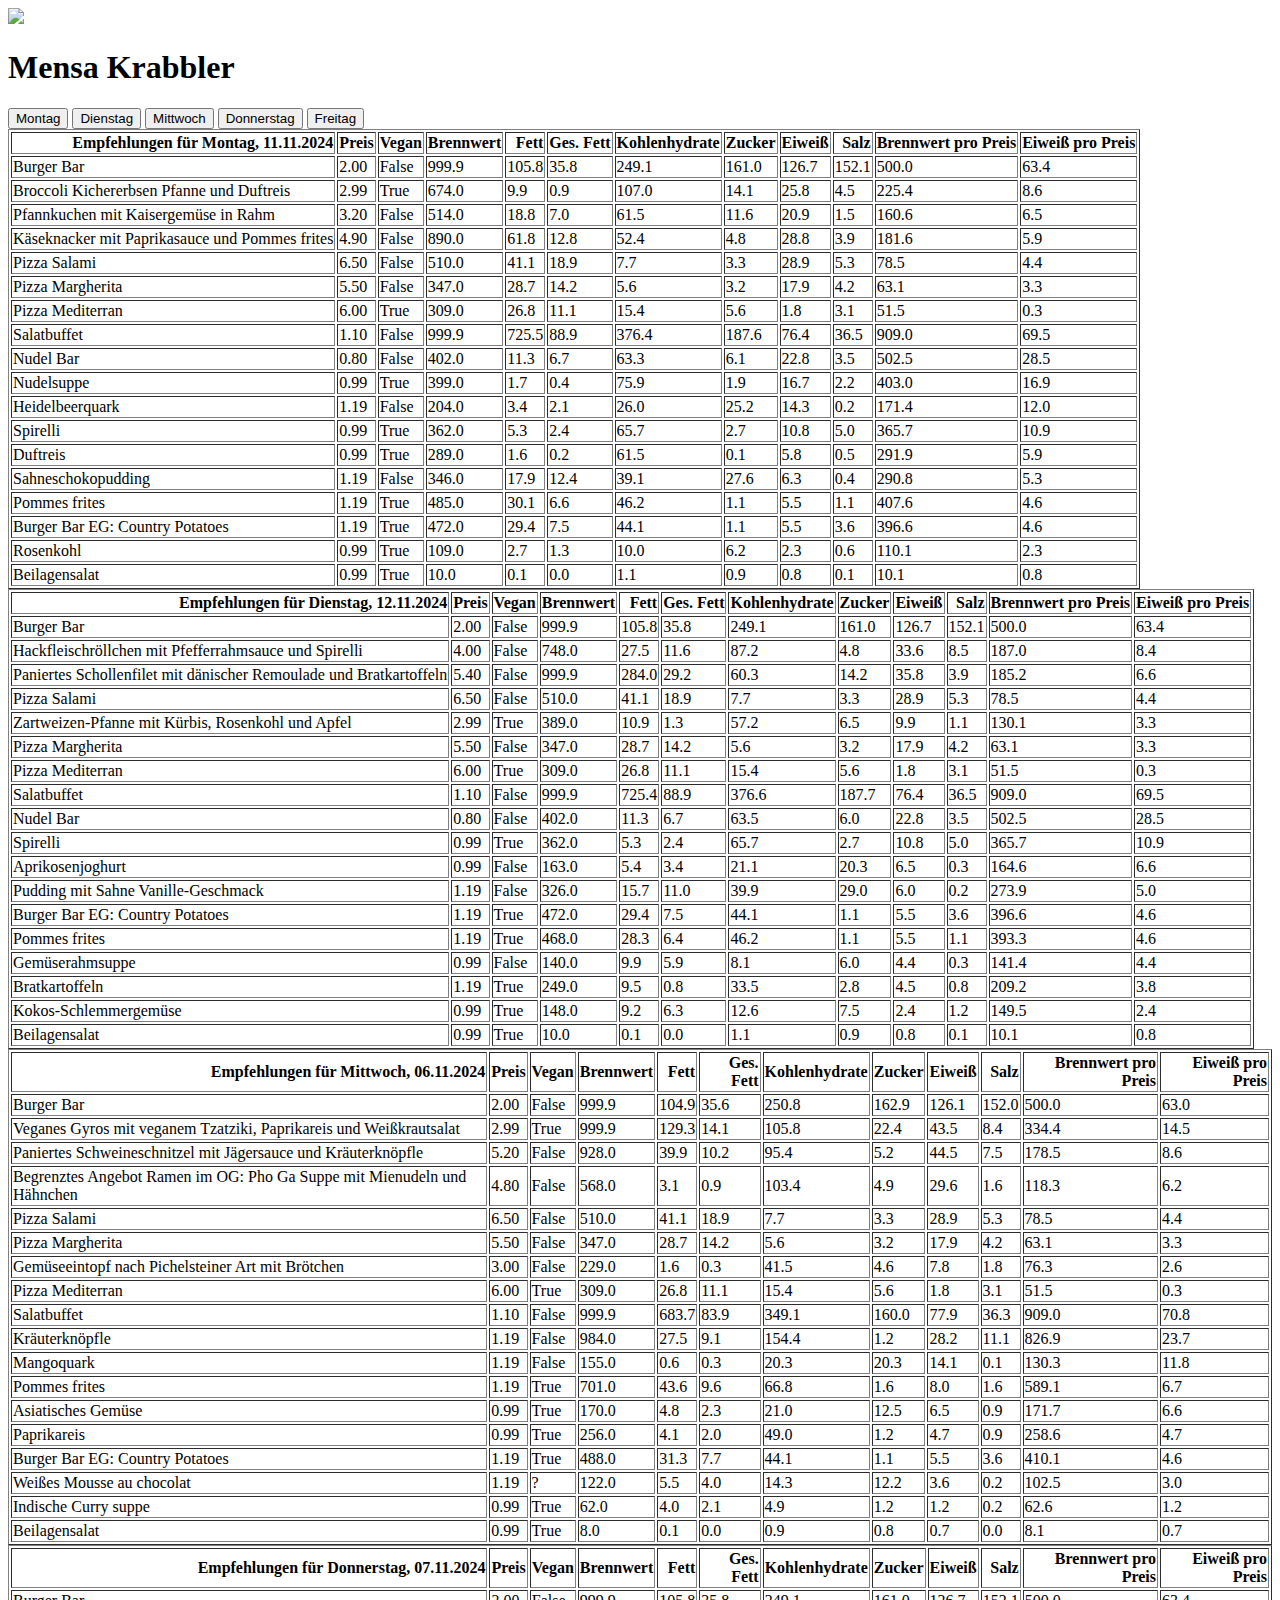
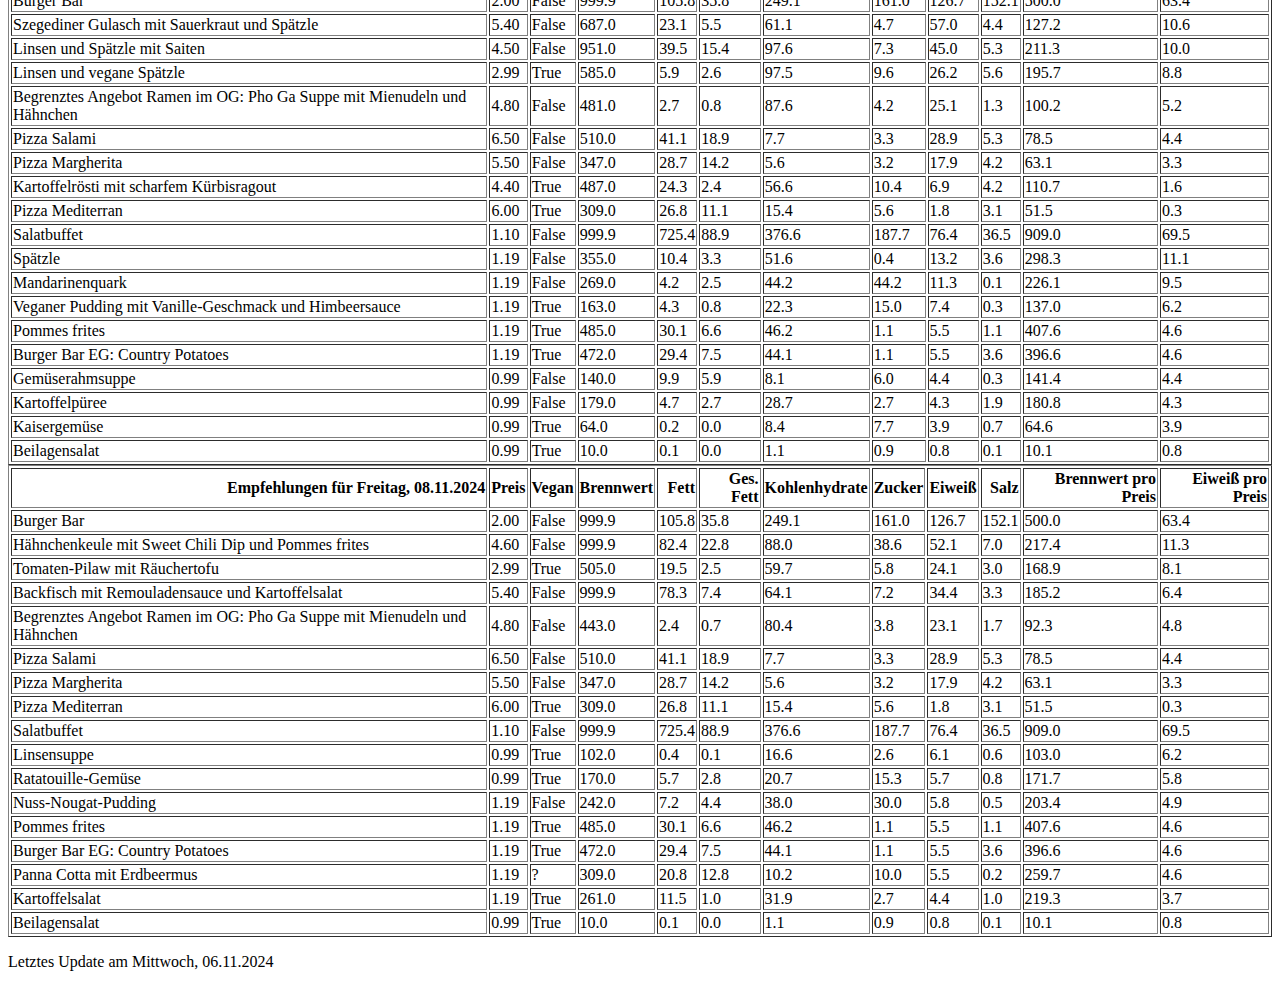
==== commit 104e6a7a: "Update index.html 2024-11-06 19:41:14" ====
--- a/index.html
+++ b/index.html
@@ -1,7 +1,6 @@
-
 <!DOCTYPE html>
 <html>
-<head>
+  <meta charset="utf-8">
   <link rel="stylesheet" href="Website/stylesheet.css">
   <script src="Website/script.js"></script>
   <title>Der Mensa Krabbler</title>
@@ -15,13 +14,6 @@
         </span>
         <h1>Mensa Krabbler</h1>
       </div>
-      <nav>
-        <ul class="nav_links">
-          <li><a href="https://mensa.honestlyxm.com/9116" target="_blank" rel="noopener noreferrer">Reviews</a></li>
-          <li><a>Über Uns</a></li>
-        </ul>
-      </nav>
-      <a><button class="signInButton">Sign In</button></a>
   </header>
   <div id="button-frame">
     <button id="button1" class="weekday-button" onclick="showTable('monday'), activateButton(1)">Montag</button>
@@ -1392,6 +1384,6 @@
   </tbody>
 </table></div>
   </div>
-  <p id="output-text">Zuletzt geupdatet am: Mittwoch, 06.11.2024</p>
+  <p id="output-text">Letztes Update am Mittwoch, 06.11.2024</p>
 </body>
 </html>
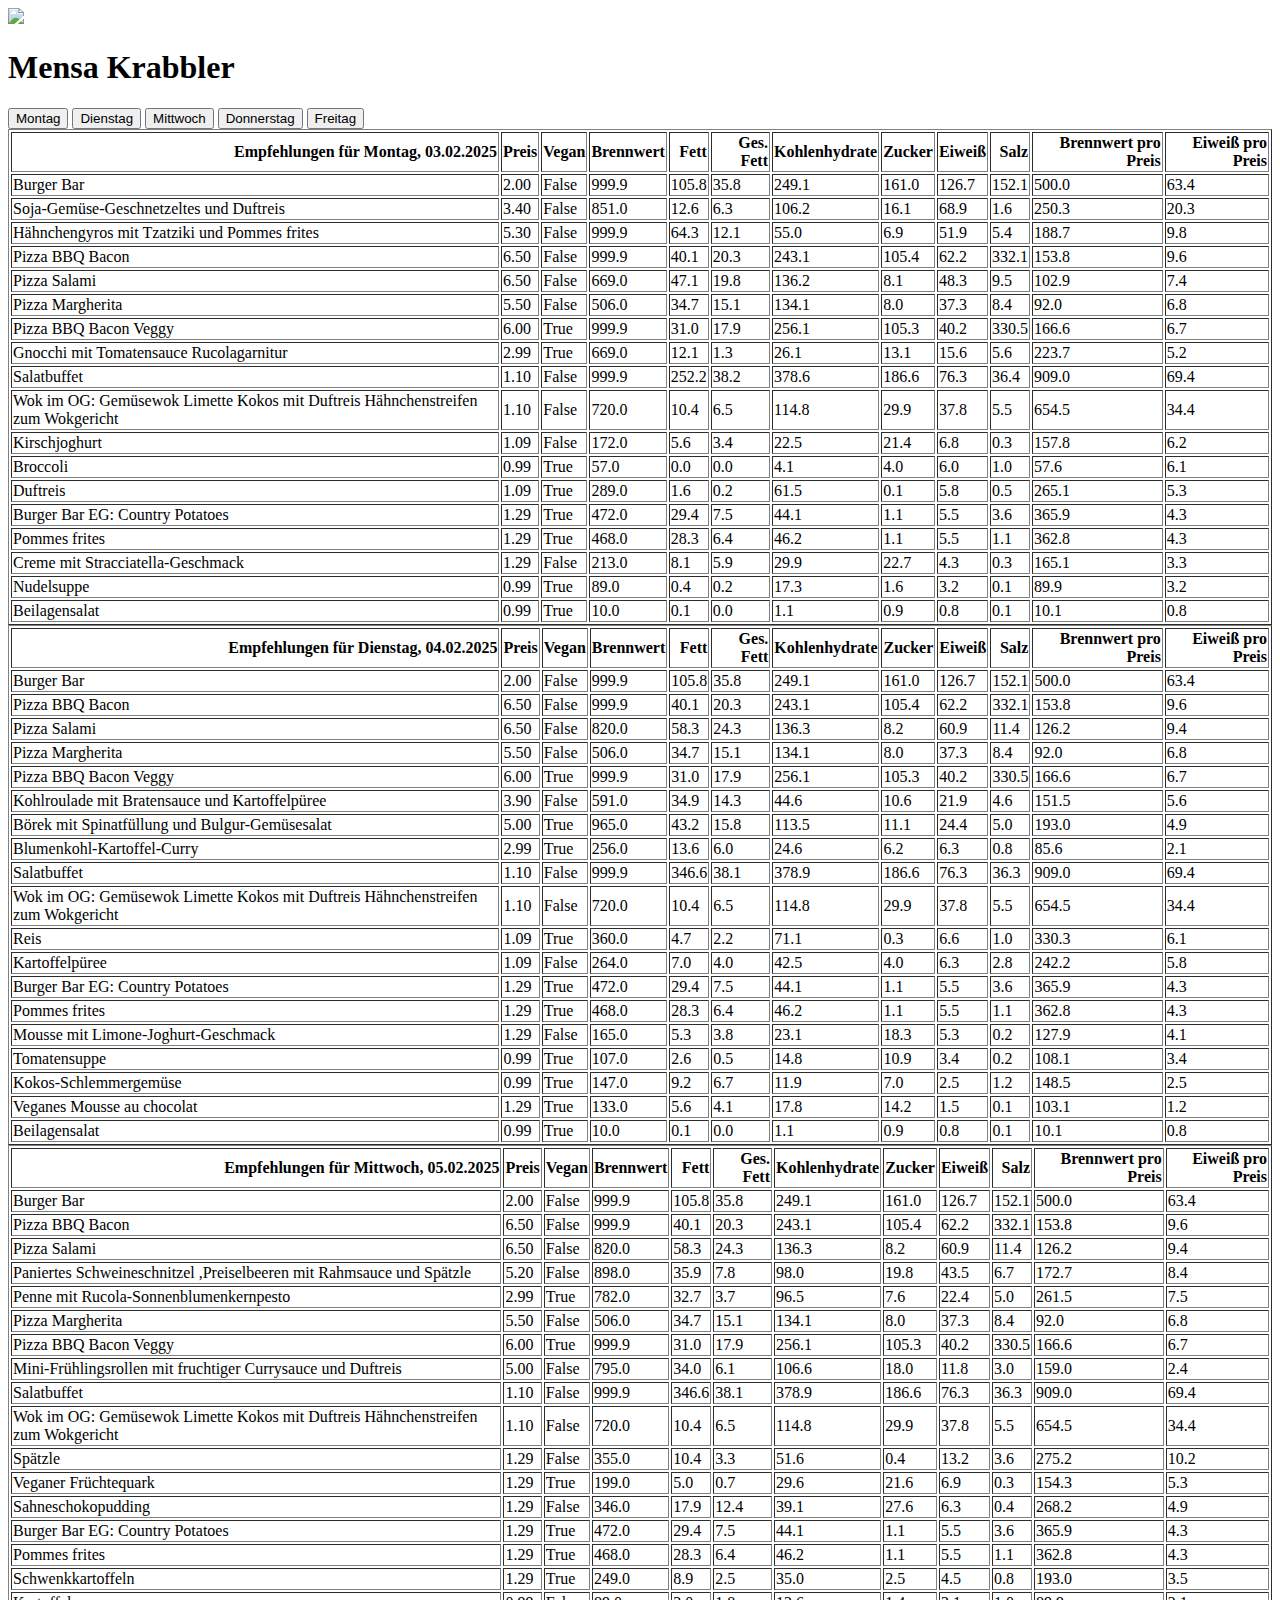
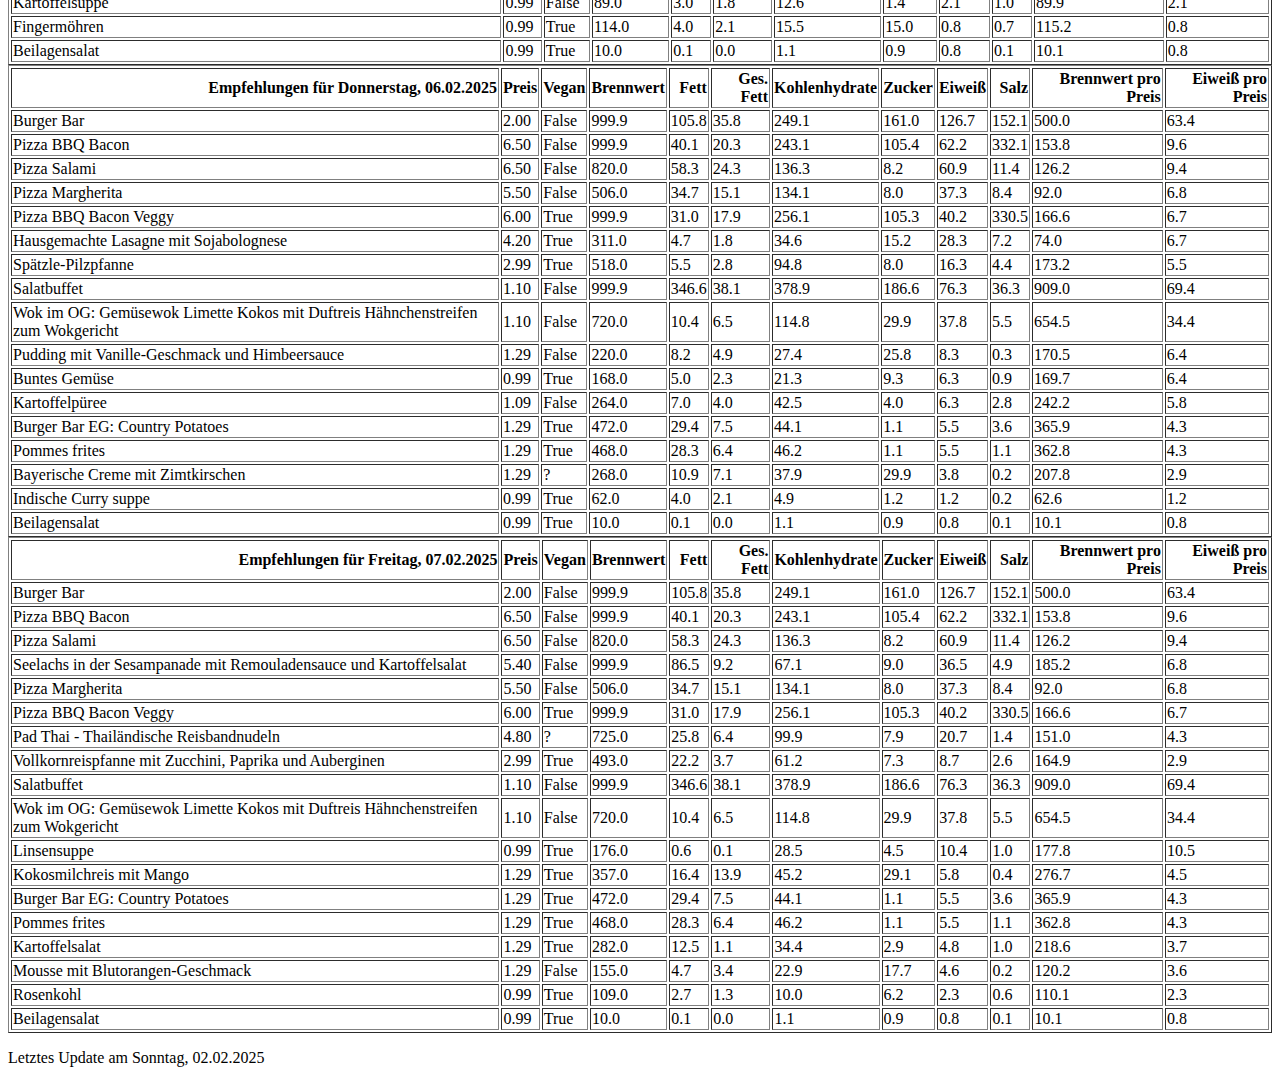
==== commit 65834b21: "Update index.html 2025-02-02 12:39:23" ====
--- a/index.html
+++ b/index.html
@@ -1,16 +1,16 @@
 <!DOCTYPE html>
 <html>
   <meta charset="utf-8">
-  <link rel="stylesheet" href="Website/stylesheet.css">
-  <script src="Website/script.js"></script>
+  <link rel="stylesheet" href="https://moellh.com/mensakrabbler/Website/stylesheet.css">
+  <script src="https://moellh.com/mensakrabbler/Website/script.js"></script>
   <title>Der Mensa Krabbler</title>
-  <link rel="icon" href="Website/krebs_icon.png">
+  <link rel="icon" href="https://moellh.com/mensakrabbler/Website/krebs_icon.png">
 </head>
 <body>
   <header>
     <div class="brand">
         <span>
-          <img src="Website/krebs_icon.png">
+          <img src="https://moellh.com/mensakrabbler/Website/krebs_icon.png">
         </span>
         <h1>Mensa Krabbler</h1>
       </div>
@@ -26,7 +26,7 @@
     <div id="monday-table" class="hidden"><table border="1" class="dataframe">
   <thead>
     <tr style="text-align: right;">
-      <th>Empfehlungen für Montag, 11.11.2024</th>
+      <th>Empfehlungen für Montag, 03.02.2025</th>
       <th>Preis</th>
       <th>Vegan</th>
       <th>Brennwert</th>
@@ -56,162 +56,162 @@
       <td>63.4</td>
     </tr>
     <tr>
-      <td>Broccoli Kichererbsen Pfanne und Duftreis</td>
-      <td>2.99</td>
-      <td>True</td>
-      <td>674.0</td>
-      <td>9.9</td>
-      <td>0.9</td>
-      <td>107.0</td>
-      <td>14.1</td>
-      <td>25.8</td>
-      <td>4.5</td>
-      <td>225.4</td>
-      <td>8.6</td>
-    </tr>
-    <tr>
-      <td>Pfannkuchen mit Kaisergemüse in Rahm</td>
-      <td>3.20</td>
-      <td>False</td>
-      <td>514.0</td>
-      <td>18.8</td>
-      <td>7.0</td>
-      <td>61.5</td>
-      <td>11.6</td>
-      <td>20.9</td>
-      <td>1.5</td>
-      <td>160.6</td>
-      <td>6.5</td>
-    </tr>
-    <tr>
-      <td>Käseknacker mit Paprikasauce und Pommes frites</td>
-      <td>4.90</td>
-      <td>False</td>
-      <td>890.0</td>
-      <td>61.8</td>
-      <td>12.8</td>
-      <td>52.4</td>
-      <td>4.8</td>
-      <td>28.8</td>
-      <td>3.9</td>
-      <td>181.6</td>
-      <td>5.9</td>
+      <td>Soja-Gemüse-Geschnetzeltes und Duftreis</td>
+      <td>3.40</td>
+      <td>False</td>
+      <td>851.0</td>
+      <td>12.6</td>
+      <td>6.3</td>
+      <td>106.2</td>
+      <td>16.1</td>
+      <td>68.9</td>
+      <td>1.6</td>
+      <td>250.3</td>
+      <td>20.3</td>
+    </tr>
+    <tr>
+      <td>Hähnchengyros mit Tzatziki und Pommes frites</td>
+      <td>5.30</td>
+      <td>False</td>
+      <td>999.9</td>
+      <td>64.3</td>
+      <td>12.1</td>
+      <td>55.0</td>
+      <td>6.9</td>
+      <td>51.9</td>
+      <td>5.4</td>
+      <td>188.7</td>
+      <td>9.8</td>
+    </tr>
+    <tr>
+      <td>Pizza BBQ Bacon</td>
+      <td>6.50</td>
+      <td>False</td>
+      <td>999.9</td>
+      <td>40.1</td>
+      <td>20.3</td>
+      <td>243.1</td>
+      <td>105.4</td>
+      <td>62.2</td>
+      <td>332.1</td>
+      <td>153.8</td>
+      <td>9.6</td>
     </tr>
     <tr>
       <td>Pizza Salami</td>
       <td>6.50</td>
       <td>False</td>
-      <td>510.0</td>
-      <td>41.1</td>
-      <td>18.9</td>
-      <td>7.7</td>
-      <td>3.3</td>
-      <td>28.9</td>
-      <td>5.3</td>
-      <td>78.5</td>
-      <td>4.4</td>
+      <td>669.0</td>
+      <td>47.1</td>
+      <td>19.8</td>
+      <td>136.2</td>
+      <td>8.1</td>
+      <td>48.3</td>
+      <td>9.5</td>
+      <td>102.9</td>
+      <td>7.4</td>
     </tr>
     <tr>
       <td>Pizza Margherita</td>
       <td>5.50</td>
       <td>False</td>
-      <td>347.0</td>
-      <td>28.7</td>
-      <td>14.2</td>
+      <td>506.0</td>
+      <td>34.7</td>
+      <td>15.1</td>
+      <td>134.1</td>
+      <td>8.0</td>
+      <td>37.3</td>
+      <td>8.4</td>
+      <td>92.0</td>
+      <td>6.8</td>
+    </tr>
+    <tr>
+      <td>Pizza BBQ Bacon Veggy</td>
+      <td>6.00</td>
+      <td>True</td>
+      <td>999.9</td>
+      <td>31.0</td>
+      <td>17.9</td>
+      <td>256.1</td>
+      <td>105.3</td>
+      <td>40.2</td>
+      <td>330.5</td>
+      <td>166.6</td>
+      <td>6.7</td>
+    </tr>
+    <tr>
+      <td>Gnocchi mit Tomatensauce Rucolagarnitur</td>
+      <td>2.99</td>
+      <td>True</td>
+      <td>669.0</td>
+      <td>12.1</td>
+      <td>1.3</td>
+      <td>26.1</td>
+      <td>13.1</td>
+      <td>15.6</td>
       <td>5.6</td>
-      <td>3.2</td>
-      <td>17.9</td>
-      <td>4.2</td>
-      <td>63.1</td>
-      <td>3.3</td>
-    </tr>
-    <tr>
-      <td>Pizza Mediterran</td>
-      <td>6.00</td>
-      <td>True</td>
-      <td>309.0</td>
-      <td>26.8</td>
-      <td>11.1</td>
-      <td>15.4</td>
-      <td>5.6</td>
-      <td>1.8</td>
-      <td>3.1</td>
-      <td>51.5</td>
-      <td>0.3</td>
+      <td>223.7</td>
+      <td>5.2</td>
     </tr>
     <tr>
       <td>Salatbuffet</td>
       <td>1.10</td>
       <td>False</td>
       <td>999.9</td>
-      <td>725.5</td>
-      <td>88.9</td>
-      <td>376.4</td>
-      <td>187.6</td>
-      <td>76.4</td>
-      <td>36.5</td>
+      <td>252.2</td>
+      <td>38.2</td>
+      <td>378.6</td>
+      <td>186.6</td>
+      <td>76.3</td>
+      <td>36.4</td>
       <td>909.0</td>
-      <td>69.5</td>
-    </tr>
-    <tr>
-      <td>Nudel Bar</td>
-      <td>0.80</td>
-      <td>False</td>
-      <td>402.0</td>
-      <td>11.3</td>
-      <td>6.7</td>
-      <td>63.3</td>
+      <td>69.4</td>
+    </tr>
+    <tr>
+      <td>Wok im OG: Gemüsewok Limette Kokos mit Duftreis Hähnchenstreifen zum Wokgericht</td>
+      <td>1.10</td>
+      <td>False</td>
+      <td>720.0</td>
+      <td>10.4</td>
+      <td>6.5</td>
+      <td>114.8</td>
+      <td>29.9</td>
+      <td>37.8</td>
+      <td>5.5</td>
+      <td>654.5</td>
+      <td>34.4</td>
+    </tr>
+    <tr>
+      <td>Kirschjoghurt</td>
+      <td>1.09</td>
+      <td>False</td>
+      <td>172.0</td>
+      <td>5.6</td>
+      <td>3.4</td>
+      <td>22.5</td>
+      <td>21.4</td>
+      <td>6.8</td>
+      <td>0.3</td>
+      <td>157.8</td>
+      <td>6.2</td>
+    </tr>
+    <tr>
+      <td>Broccoli</td>
+      <td>0.99</td>
+      <td>True</td>
+      <td>57.0</td>
+      <td>0.0</td>
+      <td>0.0</td>
+      <td>4.1</td>
+      <td>4.0</td>
+      <td>6.0</td>
+      <td>1.0</td>
+      <td>57.6</td>
       <td>6.1</td>
-      <td>22.8</td>
-      <td>3.5</td>
-      <td>502.5</td>
-      <td>28.5</td>
-    </tr>
-    <tr>
-      <td>Nudelsuppe</td>
-      <td>0.99</td>
-      <td>True</td>
-      <td>399.0</td>
-      <td>1.7</td>
-      <td>0.4</td>
-      <td>75.9</td>
-      <td>1.9</td>
-      <td>16.7</td>
-      <td>2.2</td>
-      <td>403.0</td>
-      <td>16.9</td>
-    </tr>
-    <tr>
-      <td>Heidelbeerquark</td>
-      <td>1.19</td>
-      <td>False</td>
-      <td>204.0</td>
-      <td>3.4</td>
-      <td>2.1</td>
-      <td>26.0</td>
-      <td>25.2</td>
-      <td>14.3</td>
-      <td>0.2</td>
-      <td>171.4</td>
-      <td>12.0</td>
-    </tr>
-    <tr>
-      <td>Spirelli</td>
-      <td>0.99</td>
-      <td>True</td>
-      <td>362.0</td>
-      <td>5.3</td>
-      <td>2.4</td>
-      <td>65.7</td>
-      <td>2.7</td>
-      <td>10.8</td>
-      <td>5.0</td>
-      <td>365.7</td>
-      <td>10.9</td>
     </tr>
     <tr>
       <td>Duftreis</td>
-      <td>0.99</td>
+      <td>1.09</td>
       <td>True</td>
       <td>289.0</td>
       <td>1.6</td>
@@ -220,40 +220,12 @@
       <td>0.1</td>
       <td>5.8</td>
       <td>0.5</td>
-      <td>291.9</td>
-      <td>5.9</td>
-    </tr>
-    <tr>
-      <td>Sahneschokopudding</td>
-      <td>1.19</td>
-      <td>False</td>
-      <td>346.0</td>
-      <td>17.9</td>
-      <td>12.4</td>
-      <td>39.1</td>
-      <td>27.6</td>
-      <td>6.3</td>
-      <td>0.4</td>
-      <td>290.8</td>
+      <td>265.1</td>
       <td>5.3</td>
     </tr>
     <tr>
-      <td>Pommes frites</td>
-      <td>1.19</td>
-      <td>True</td>
-      <td>485.0</td>
-      <td>30.1</td>
-      <td>6.6</td>
-      <td>46.2</td>
-      <td>1.1</td>
-      <td>5.5</td>
-      <td>1.1</td>
-      <td>407.6</td>
-      <td>4.6</td>
-    </tr>
-    <tr>
       <td>Burger Bar EG:                      Country Potatoes</td>
-      <td>1.19</td>
+      <td>1.29</td>
       <td>True</td>
       <td>472.0</td>
       <td>29.4</td>
@@ -262,22 +234,50 @@
       <td>1.1</td>
       <td>5.5</td>
       <td>3.6</td>
-      <td>396.6</td>
-      <td>4.6</td>
-    </tr>
-    <tr>
-      <td>Rosenkohl</td>
+      <td>365.9</td>
+      <td>4.3</td>
+    </tr>
+    <tr>
+      <td>Pommes frites</td>
+      <td>1.29</td>
+      <td>True</td>
+      <td>468.0</td>
+      <td>28.3</td>
+      <td>6.4</td>
+      <td>46.2</td>
+      <td>1.1</td>
+      <td>5.5</td>
+      <td>1.1</td>
+      <td>362.8</td>
+      <td>4.3</td>
+    </tr>
+    <tr>
+      <td>Creme mit Stracciatella-Geschmack</td>
+      <td>1.29</td>
+      <td>False</td>
+      <td>213.0</td>
+      <td>8.1</td>
+      <td>5.9</td>
+      <td>29.9</td>
+      <td>22.7</td>
+      <td>4.3</td>
+      <td>0.3</td>
+      <td>165.1</td>
+      <td>3.3</td>
+    </tr>
+    <tr>
+      <td>Nudelsuppe</td>
       <td>0.99</td>
       <td>True</td>
-      <td>109.0</td>
-      <td>2.7</td>
-      <td>1.3</td>
-      <td>10.0</td>
-      <td>6.2</td>
-      <td>2.3</td>
-      <td>0.6</td>
-      <td>110.1</td>
-      <td>2.3</td>
+      <td>89.0</td>
+      <td>0.4</td>
+      <td>0.2</td>
+      <td>17.3</td>
+      <td>1.6</td>
+      <td>3.2</td>
+      <td>0.1</td>
+      <td>89.9</td>
+      <td>3.2</td>
     </tr>
     <tr>
       <td>Beilagensalat</td>
@@ -298,7 +298,7 @@
     <div id="tuesday-table" class="hidden"><table border="1" class="dataframe">
   <thead>
     <tr style="text-align: right;">
-      <th>Empfehlungen für Dienstag, 12.11.2024</th>
+      <th>Empfehlungen für Dienstag, 04.02.2025</th>
       <th>Preis</th>
       <th>Vegan</th>
       <th>Brennwert</th>
@@ -328,162 +328,162 @@
       <td>63.4</td>
     </tr>
     <tr>
-      <td>Hackfleischröllchen mit Pfefferrahmsauce und Spirelli</td>
-      <td>4.00</td>
-      <td>False</td>
-      <td>748.0</td>
-      <td>27.5</td>
-      <td>11.6</td>
-      <td>87.2</td>
-      <td>4.8</td>
-      <td>33.6</td>
-      <td>8.5</td>
-      <td>187.0</td>
-      <td>8.4</td>
-    </tr>
-    <tr>
-      <td>Paniertes Schollenfilet mit dänischer Remoulade und Bratkartoffeln</td>
-      <td>5.40</td>
-      <td>False</td>
-      <td>999.9</td>
-      <td>284.0</td>
-      <td>29.2</td>
-      <td>60.3</td>
-      <td>14.2</td>
-      <td>35.8</td>
-      <td>3.9</td>
-      <td>185.2</td>
-      <td>6.6</td>
+      <td>Pizza BBQ Bacon</td>
+      <td>6.50</td>
+      <td>False</td>
+      <td>999.9</td>
+      <td>40.1</td>
+      <td>20.3</td>
+      <td>243.1</td>
+      <td>105.4</td>
+      <td>62.2</td>
+      <td>332.1</td>
+      <td>153.8</td>
+      <td>9.6</td>
     </tr>
     <tr>
       <td>Pizza Salami</td>
       <td>6.50</td>
       <td>False</td>
-      <td>510.0</td>
-      <td>41.1</td>
-      <td>18.9</td>
-      <td>7.7</td>
-      <td>3.3</td>
-      <td>28.9</td>
-      <td>5.3</td>
-      <td>78.5</td>
-      <td>4.4</td>
-    </tr>
-    <tr>
-      <td>Zartweizen-Pfanne mit Kürbis, Rosenkohl und Apfel</td>
-      <td>2.99</td>
-      <td>True</td>
-      <td>389.0</td>
-      <td>10.9</td>
-      <td>1.3</td>
-      <td>57.2</td>
-      <td>6.5</td>
-      <td>9.9</td>
-      <td>1.1</td>
-      <td>130.1</td>
-      <td>3.3</td>
+      <td>820.0</td>
+      <td>58.3</td>
+      <td>24.3</td>
+      <td>136.3</td>
+      <td>8.2</td>
+      <td>60.9</td>
+      <td>11.4</td>
+      <td>126.2</td>
+      <td>9.4</td>
     </tr>
     <tr>
       <td>Pizza Margherita</td>
       <td>5.50</td>
       <td>False</td>
-      <td>347.0</td>
-      <td>28.7</td>
-      <td>14.2</td>
+      <td>506.0</td>
+      <td>34.7</td>
+      <td>15.1</td>
+      <td>134.1</td>
+      <td>8.0</td>
+      <td>37.3</td>
+      <td>8.4</td>
+      <td>92.0</td>
+      <td>6.8</td>
+    </tr>
+    <tr>
+      <td>Pizza BBQ Bacon Veggy</td>
+      <td>6.00</td>
+      <td>True</td>
+      <td>999.9</td>
+      <td>31.0</td>
+      <td>17.9</td>
+      <td>256.1</td>
+      <td>105.3</td>
+      <td>40.2</td>
+      <td>330.5</td>
+      <td>166.6</td>
+      <td>6.7</td>
+    </tr>
+    <tr>
+      <td>Kohlroulade mit Bratensauce und Kartoffelpüree</td>
+      <td>3.90</td>
+      <td>False</td>
+      <td>591.0</td>
+      <td>34.9</td>
+      <td>14.3</td>
+      <td>44.6</td>
+      <td>10.6</td>
+      <td>21.9</td>
+      <td>4.6</td>
+      <td>151.5</td>
       <td>5.6</td>
-      <td>3.2</td>
-      <td>17.9</td>
-      <td>4.2</td>
-      <td>63.1</td>
-      <td>3.3</td>
-    </tr>
-    <tr>
-      <td>Pizza Mediterran</td>
-      <td>6.00</td>
-      <td>True</td>
-      <td>309.0</td>
-      <td>26.8</td>
+    </tr>
+    <tr>
+      <td>Börek mit Spinatfüllung und Bulgur-Gemüsesalat</td>
+      <td>5.00</td>
+      <td>True</td>
+      <td>965.0</td>
+      <td>43.2</td>
+      <td>15.8</td>
+      <td>113.5</td>
       <td>11.1</td>
-      <td>15.4</td>
-      <td>5.6</td>
-      <td>1.8</td>
-      <td>3.1</td>
-      <td>51.5</td>
-      <td>0.3</td>
+      <td>24.4</td>
+      <td>5.0</td>
+      <td>193.0</td>
+      <td>4.9</td>
+    </tr>
+    <tr>
+      <td>Blumenkohl-Kartoffel-Curry</td>
+      <td>2.99</td>
+      <td>True</td>
+      <td>256.0</td>
+      <td>13.6</td>
+      <td>6.0</td>
+      <td>24.6</td>
+      <td>6.2</td>
+      <td>6.3</td>
+      <td>0.8</td>
+      <td>85.6</td>
+      <td>2.1</td>
     </tr>
     <tr>
       <td>Salatbuffet</td>
       <td>1.10</td>
       <td>False</td>
       <td>999.9</td>
-      <td>725.4</td>
-      <td>88.9</td>
-      <td>376.6</td>
-      <td>187.7</td>
-      <td>76.4</td>
-      <td>36.5</td>
+      <td>346.6</td>
+      <td>38.1</td>
+      <td>378.9</td>
+      <td>186.6</td>
+      <td>76.3</td>
+      <td>36.3</td>
       <td>909.0</td>
-      <td>69.5</td>
-    </tr>
-    <tr>
-      <td>Nudel Bar</td>
-      <td>0.80</td>
-      <td>False</td>
-      <td>402.0</td>
-      <td>11.3</td>
-      <td>6.7</td>
-      <td>63.5</td>
-      <td>6.0</td>
-      <td>22.8</td>
-      <td>3.5</td>
-      <td>502.5</td>
-      <td>28.5</td>
-    </tr>
-    <tr>
-      <td>Spirelli</td>
-      <td>0.99</td>
-      <td>True</td>
-      <td>362.0</td>
-      <td>5.3</td>
-      <td>2.4</td>
-      <td>65.7</td>
-      <td>2.7</td>
-      <td>10.8</td>
-      <td>5.0</td>
-      <td>365.7</td>
-      <td>10.9</td>
-    </tr>
-    <tr>
-      <td>Aprikosenjoghurt</td>
-      <td>0.99</td>
-      <td>False</td>
-      <td>163.0</td>
-      <td>5.4</td>
-      <td>3.4</td>
-      <td>21.1</td>
-      <td>20.3</td>
+      <td>69.4</td>
+    </tr>
+    <tr>
+      <td>Wok im OG: Gemüsewok Limette Kokos mit Duftreis Hähnchenstreifen zum Wokgericht</td>
+      <td>1.10</td>
+      <td>False</td>
+      <td>720.0</td>
+      <td>10.4</td>
       <td>6.5</td>
+      <td>114.8</td>
+      <td>29.9</td>
+      <td>37.8</td>
+      <td>5.5</td>
+      <td>654.5</td>
+      <td>34.4</td>
+    </tr>
+    <tr>
+      <td>Reis</td>
+      <td>1.09</td>
+      <td>True</td>
+      <td>360.0</td>
+      <td>4.7</td>
+      <td>2.2</td>
+      <td>71.1</td>
       <td>0.3</td>
-      <td>164.6</td>
       <td>6.6</td>
-    </tr>
-    <tr>
-      <td>Pudding mit Sahne Vanille-Geschmack</td>
-      <td>1.19</td>
-      <td>False</td>
-      <td>326.0</td>
-      <td>15.7</td>
-      <td>11.0</td>
-      <td>39.9</td>
-      <td>29.0</td>
-      <td>6.0</td>
-      <td>0.2</td>
-      <td>273.9</td>
-      <td>5.0</td>
+      <td>1.0</td>
+      <td>330.3</td>
+      <td>6.1</td>
+    </tr>
+    <tr>
+      <td>Kartoffelpüree</td>
+      <td>1.09</td>
+      <td>False</td>
+      <td>264.0</td>
+      <td>7.0</td>
+      <td>4.0</td>
+      <td>42.5</td>
+      <td>4.0</td>
+      <td>6.3</td>
+      <td>2.8</td>
+      <td>242.2</td>
+      <td>5.8</td>
     </tr>
     <tr>
       <td>Burger Bar EG:                      Country Potatoes</td>
-      <td>1.19</td>
+      <td>1.29</td>
       <td>True</td>
       <td>472.0</td>
       <td>29.4</td>
@@ -492,12 +492,12 @@
       <td>1.1</td>
       <td>5.5</td>
       <td>3.6</td>
-      <td>396.6</td>
-      <td>4.6</td>
+      <td>365.9</td>
+      <td>4.3</td>
     </tr>
     <tr>
       <td>Pommes frites</td>
-      <td>1.19</td>
+      <td>1.29</td>
       <td>True</td>
       <td>468.0</td>
       <td>28.3</td>
@@ -506,50 +506,64 @@
       <td>1.1</td>
       <td>5.5</td>
       <td>1.1</td>
-      <td>393.3</td>
-      <td>4.6</td>
-    </tr>
-    <tr>
-      <td>Gemüserahmsuppe</td>
+      <td>362.8</td>
+      <td>4.3</td>
+    </tr>
+    <tr>
+      <td>Mousse mit Limone-Joghurt-Geschmack</td>
+      <td>1.29</td>
+      <td>False</td>
+      <td>165.0</td>
+      <td>5.3</td>
+      <td>3.8</td>
+      <td>23.1</td>
+      <td>18.3</td>
+      <td>5.3</td>
+      <td>0.2</td>
+      <td>127.9</td>
+      <td>4.1</td>
+    </tr>
+    <tr>
+      <td>Tomatensuppe</td>
       <td>0.99</td>
-      <td>False</td>
-      <td>140.0</td>
-      <td>9.9</td>
-      <td>5.9</td>
-      <td>8.1</td>
-      <td>6.0</td>
-      <td>4.4</td>
-      <td>0.3</td>
-      <td>141.4</td>
-      <td>4.4</td>
-    </tr>
-    <tr>
-      <td>Bratkartoffeln</td>
-      <td>1.19</td>
-      <td>True</td>
-      <td>249.0</td>
-      <td>9.5</td>
-      <td>0.8</td>
-      <td>33.5</td>
-      <td>2.8</td>
-      <td>4.5</td>
-      <td>0.8</td>
-      <td>209.2</td>
-      <td>3.8</td>
+      <td>True</td>
+      <td>107.0</td>
+      <td>2.6</td>
+      <td>0.5</td>
+      <td>14.8</td>
+      <td>10.9</td>
+      <td>3.4</td>
+      <td>0.2</td>
+      <td>108.1</td>
+      <td>3.4</td>
     </tr>
     <tr>
       <td>Kokos-Schlemmergemüse</td>
       <td>0.99</td>
       <td>True</td>
-      <td>148.0</td>
+      <td>147.0</td>
       <td>9.2</td>
-      <td>6.3</td>
-      <td>12.6</td>
-      <td>7.5</td>
-      <td>2.4</td>
+      <td>6.7</td>
+      <td>11.9</td>
+      <td>7.0</td>
+      <td>2.5</td>
       <td>1.2</td>
-      <td>149.5</td>
-      <td>2.4</td>
+      <td>148.5</td>
+      <td>2.5</td>
+    </tr>
+    <tr>
+      <td>Veganes Mousse au chocolat</td>
+      <td>1.29</td>
+      <td>True</td>
+      <td>133.0</td>
+      <td>5.6</td>
+      <td>4.1</td>
+      <td>17.8</td>
+      <td>14.2</td>
+      <td>1.5</td>
+      <td>0.1</td>
+      <td>103.1</td>
+      <td>1.2</td>
     </tr>
     <tr>
       <td>Beilagensalat</td>
@@ -570,7 +584,7 @@
     <div id="wednesday-table" class="hidden"><table border="1" class="dataframe">
   <thead>
     <tr style="text-align: right;">
-      <th>Empfehlungen für Mittwoch, 06.11.2024</th>
+      <th>Empfehlungen für Mittwoch, 05.02.2025</th>
       <th>Preis</th>
       <th>Vegan</th>
       <th>Brennwert</th>
@@ -590,259 +604,273 @@
       <td>2.00</td>
       <td>False</td>
       <td>999.9</td>
-      <td>104.9</td>
-      <td>35.6</td>
-      <td>250.8</td>
-      <td>162.9</td>
-      <td>126.1</td>
-      <td>152.0</td>
+      <td>105.8</td>
+      <td>35.8</td>
+      <td>249.1</td>
+      <td>161.0</td>
+      <td>126.7</td>
+      <td>152.1</td>
       <td>500.0</td>
-      <td>63.0</td>
-    </tr>
-    <tr>
-      <td>Veganes Gyros mit veganem Tzatziki, Paprikareis und Weißkrautsalat</td>
-      <td>2.99</td>
-      <td>True</td>
-      <td>999.9</td>
-      <td>129.3</td>
-      <td>14.1</td>
-      <td>105.8</td>
-      <td>22.4</td>
-      <td>43.5</td>
-      <td>8.4</td>
-      <td>334.4</td>
-      <td>14.5</td>
-    </tr>
-    <tr>
-      <td>Paniertes Schweineschnitzel mit Jägersauce und Kräuterknöpfle</td>
-      <td>5.20</td>
-      <td>False</td>
-      <td>928.0</td>
-      <td>39.9</td>
-      <td>10.2</td>
-      <td>95.4</td>
-      <td>5.2</td>
-      <td>44.5</td>
-      <td>7.5</td>
-      <td>178.5</td>
-      <td>8.6</td>
-    </tr>
-    <tr>
-      <td>Begrenztes Angebot Ramen im OG: Pho Ga Suppe mit Mienudeln und Hähnchen</td>
-      <td>4.80</td>
-      <td>False</td>
-      <td>568.0</td>
-      <td>3.1</td>
-      <td>0.9</td>
-      <td>103.4</td>
-      <td>4.9</td>
-      <td>29.6</td>
-      <td>1.6</td>
-      <td>118.3</td>
-      <td>6.2</td>
+      <td>63.4</td>
+    </tr>
+    <tr>
+      <td>Pizza BBQ Bacon</td>
+      <td>6.50</td>
+      <td>False</td>
+      <td>999.9</td>
+      <td>40.1</td>
+      <td>20.3</td>
+      <td>243.1</td>
+      <td>105.4</td>
+      <td>62.2</td>
+      <td>332.1</td>
+      <td>153.8</td>
+      <td>9.6</td>
     </tr>
     <tr>
       <td>Pizza Salami</td>
       <td>6.50</td>
       <td>False</td>
-      <td>510.0</td>
-      <td>41.1</td>
-      <td>18.9</td>
-      <td>7.7</td>
-      <td>3.3</td>
-      <td>28.9</td>
-      <td>5.3</td>
-      <td>78.5</td>
-      <td>4.4</td>
+      <td>820.0</td>
+      <td>58.3</td>
+      <td>24.3</td>
+      <td>136.3</td>
+      <td>8.2</td>
+      <td>60.9</td>
+      <td>11.4</td>
+      <td>126.2</td>
+      <td>9.4</td>
+    </tr>
+    <tr>
+      <td>Paniertes Schweineschnitzel ,Preiselbeeren mit Rahmsauce und Spätzle</td>
+      <td>5.20</td>
+      <td>False</td>
+      <td>898.0</td>
+      <td>35.9</td>
+      <td>7.8</td>
+      <td>98.0</td>
+      <td>19.8</td>
+      <td>43.5</td>
+      <td>6.7</td>
+      <td>172.7</td>
+      <td>8.4</td>
+    </tr>
+    <tr>
+      <td>Penne mit Rucola-Sonnenblumenkernpesto</td>
+      <td>2.99</td>
+      <td>True</td>
+      <td>782.0</td>
+      <td>32.7</td>
+      <td>3.7</td>
+      <td>96.5</td>
+      <td>7.6</td>
+      <td>22.4</td>
+      <td>5.0</td>
+      <td>261.5</td>
+      <td>7.5</td>
     </tr>
     <tr>
       <td>Pizza Margherita</td>
       <td>5.50</td>
       <td>False</td>
-      <td>347.0</td>
-      <td>28.7</td>
-      <td>14.2</td>
-      <td>5.6</td>
-      <td>3.2</td>
+      <td>506.0</td>
+      <td>34.7</td>
+      <td>15.1</td>
+      <td>134.1</td>
+      <td>8.0</td>
+      <td>37.3</td>
+      <td>8.4</td>
+      <td>92.0</td>
+      <td>6.8</td>
+    </tr>
+    <tr>
+      <td>Pizza BBQ Bacon Veggy</td>
+      <td>6.00</td>
+      <td>True</td>
+      <td>999.9</td>
+      <td>31.0</td>
       <td>17.9</td>
-      <td>4.2</td>
-      <td>63.1</td>
-      <td>3.3</td>
-    </tr>
-    <tr>
-      <td>Gemüseeintopf nach Pichelsteiner Art mit Brötchen</td>
-      <td>3.00</td>
-      <td>False</td>
-      <td>229.0</td>
-      <td>1.6</td>
-      <td>0.3</td>
-      <td>41.5</td>
-      <td>4.6</td>
-      <td>7.8</td>
-      <td>1.8</td>
-      <td>76.3</td>
-      <td>2.6</td>
-    </tr>
-    <tr>
-      <td>Pizza Mediterran</td>
-      <td>6.00</td>
-      <td>True</td>
-      <td>309.0</td>
-      <td>26.8</td>
-      <td>11.1</td>
-      <td>15.4</td>
-      <td>5.6</td>
-      <td>1.8</td>
-      <td>3.1</td>
-      <td>51.5</td>
-      <td>0.3</td>
+      <td>256.1</td>
+      <td>105.3</td>
+      <td>40.2</td>
+      <td>330.5</td>
+      <td>166.6</td>
+      <td>6.7</td>
+    </tr>
+    <tr>
+      <td>Mini-Frühlingsrollen mit fruchtiger Currysauce und Duftreis</td>
+      <td>5.00</td>
+      <td>False</td>
+      <td>795.0</td>
+      <td>34.0</td>
+      <td>6.1</td>
+      <td>106.6</td>
+      <td>18.0</td>
+      <td>11.8</td>
+      <td>3.0</td>
+      <td>159.0</td>
+      <td>2.4</td>
     </tr>
     <tr>
       <td>Salatbuffet</td>
       <td>1.10</td>
       <td>False</td>
       <td>999.9</td>
-      <td>683.7</td>
-      <td>83.9</td>
-      <td>349.1</td>
-      <td>160.0</td>
-      <td>77.9</td>
+      <td>346.6</td>
+      <td>38.1</td>
+      <td>378.9</td>
+      <td>186.6</td>
+      <td>76.3</td>
       <td>36.3</td>
       <td>909.0</td>
-      <td>70.8</td>
-    </tr>
-    <tr>
-      <td>Kräuterknöpfle</td>
-      <td>1.19</td>
-      <td>False</td>
-      <td>984.0</td>
-      <td>27.5</td>
-      <td>9.1</td>
-      <td>154.4</td>
-      <td>1.2</td>
-      <td>28.2</td>
-      <td>11.1</td>
-      <td>826.9</td>
-      <td>23.7</td>
-    </tr>
-    <tr>
-      <td>Mangoquark</td>
-      <td>1.19</td>
-      <td>False</td>
-      <td>155.0</td>
-      <td>0.6</td>
+      <td>69.4</td>
+    </tr>
+    <tr>
+      <td>Wok im OG: Gemüsewok Limette Kokos mit Duftreis Hähnchenstreifen zum Wokgericht</td>
+      <td>1.10</td>
+      <td>False</td>
+      <td>720.0</td>
+      <td>10.4</td>
+      <td>6.5</td>
+      <td>114.8</td>
+      <td>29.9</td>
+      <td>37.8</td>
+      <td>5.5</td>
+      <td>654.5</td>
+      <td>34.4</td>
+    </tr>
+    <tr>
+      <td>Spätzle</td>
+      <td>1.29</td>
+      <td>False</td>
+      <td>355.0</td>
+      <td>10.4</td>
+      <td>3.3</td>
+      <td>51.6</td>
+      <td>0.4</td>
+      <td>13.2</td>
+      <td>3.6</td>
+      <td>275.2</td>
+      <td>10.2</td>
+    </tr>
+    <tr>
+      <td>Veganer Früchtequark</td>
+      <td>1.29</td>
+      <td>True</td>
+      <td>199.0</td>
+      <td>5.0</td>
+      <td>0.7</td>
+      <td>29.6</td>
+      <td>21.6</td>
+      <td>6.9</td>
       <td>0.3</td>
-      <td>20.3</td>
-      <td>20.3</td>
-      <td>14.1</td>
-      <td>0.1</td>
-      <td>130.3</td>
-      <td>11.8</td>
+      <td>154.3</td>
+      <td>5.3</td>
+    </tr>
+    <tr>
+      <td>Sahneschokopudding</td>
+      <td>1.29</td>
+      <td>False</td>
+      <td>346.0</td>
+      <td>17.9</td>
+      <td>12.4</td>
+      <td>39.1</td>
+      <td>27.6</td>
+      <td>6.3</td>
+      <td>0.4</td>
+      <td>268.2</td>
+      <td>4.9</td>
+    </tr>
+    <tr>
+      <td>Burger Bar EG:                      Country Potatoes</td>
+      <td>1.29</td>
+      <td>True</td>
+      <td>472.0</td>
+      <td>29.4</td>
+      <td>7.5</td>
+      <td>44.1</td>
+      <td>1.1</td>
+      <td>5.5</td>
+      <td>3.6</td>
+      <td>365.9</td>
+      <td>4.3</td>
     </tr>
     <tr>
       <td>Pommes frites</td>
-      <td>1.19</td>
-      <td>True</td>
-      <td>701.0</td>
-      <td>43.6</td>
-      <td>9.6</td>
-      <td>66.8</td>
-      <td>1.6</td>
-      <td>8.0</td>
-      <td>1.6</td>
-      <td>589.1</td>
-      <td>6.7</td>
-    </tr>
-    <tr>
-      <td>Asiatisches Gemüse</td>
+      <td>1.29</td>
+      <td>True</td>
+      <td>468.0</td>
+      <td>28.3</td>
+      <td>6.4</td>
+      <td>46.2</td>
+      <td>1.1</td>
+      <td>5.5</td>
+      <td>1.1</td>
+      <td>362.8</td>
+      <td>4.3</td>
+    </tr>
+    <tr>
+      <td>Schwenkkartoffeln</td>
+      <td>1.29</td>
+      <td>True</td>
+      <td>249.0</td>
+      <td>8.9</td>
+      <td>2.5</td>
+      <td>35.0</td>
+      <td>2.5</td>
+      <td>4.5</td>
+      <td>0.8</td>
+      <td>193.0</td>
+      <td>3.5</td>
+    </tr>
+    <tr>
+      <td>Kartoffelsuppe</td>
       <td>0.99</td>
-      <td>True</td>
-      <td>170.0</td>
-      <td>4.8</td>
-      <td>2.3</td>
-      <td>21.0</td>
-      <td>12.5</td>
-      <td>6.5</td>
-      <td>0.9</td>
-      <td>171.7</td>
-      <td>6.6</td>
-    </tr>
-    <tr>
-      <td>Paprikareis</td>
+      <td>False</td>
+      <td>89.0</td>
+      <td>3.0</td>
+      <td>1.8</td>
+      <td>12.6</td>
+      <td>1.4</td>
+      <td>2.1</td>
+      <td>1.0</td>
+      <td>89.9</td>
+      <td>2.1</td>
+    </tr>
+    <tr>
+      <td>Fingermöhren</td>
       <td>0.99</td>
       <td>True</td>
-      <td>256.0</td>
-      <td>4.1</td>
-      <td>2.0</td>
-      <td>49.0</td>
-      <td>1.2</td>
-      <td>4.7</td>
-      <td>0.9</td>
-      <td>258.6</td>
-      <td>4.7</td>
-    </tr>
-    <tr>
-      <td>Burger Bar EG:                      Country Potatoes</td>
-      <td>1.19</td>
-      <td>True</td>
-      <td>488.0</td>
-      <td>31.3</td>
-      <td>7.7</td>
-      <td>44.1</td>
-      <td>1.1</td>
-      <td>5.5</td>
-      <td>3.6</td>
-      <td>410.1</td>
-      <td>4.6</td>
-    </tr>
-    <tr>
-      <td>Weißes Mousse au chocolat</td>
-      <td>1.19</td>
-      <td>?</td>
-      <td>122.0</td>
-      <td>5.5</td>
-      <td>4.0</td>
-      <td>14.3</td>
-      <td>12.2</td>
-      <td>3.6</td>
-      <td>0.2</td>
-      <td>102.5</td>
-      <td>3.0</td>
-    </tr>
-    <tr>
-      <td>Indische Curry suppe</td>
-      <td>0.99</td>
-      <td>True</td>
-      <td>62.0</td>
+      <td>114.0</td>
       <td>4.0</td>
       <td>2.1</td>
-      <td>4.9</td>
-      <td>1.2</td>
-      <td>1.2</td>
-      <td>0.2</td>
-      <td>62.6</td>
-      <td>1.2</td>
+      <td>15.5</td>
+      <td>15.0</td>
+      <td>0.8</td>
+      <td>0.7</td>
+      <td>115.2</td>
+      <td>0.8</td>
     </tr>
     <tr>
       <td>Beilagensalat</td>
       <td>0.99</td>
       <td>True</td>
-      <td>8.0</td>
+      <td>10.0</td>
       <td>0.1</td>
       <td>0.0</td>
+      <td>1.1</td>
       <td>0.9</td>
       <td>0.8</td>
-      <td>0.7</td>
-      <td>0.0</td>
-      <td>8.1</td>
-      <td>0.7</td>
+      <td>0.1</td>
+      <td>10.1</td>
+      <td>0.8</td>
     </tr>
   </tbody>
 </table></div>
     <div id="thursday-table" class="hidden"><table border="1" class="dataframe">
   <thead>
     <tr style="text-align: right;">
-      <th>Empfehlungen für Donnerstag, 07.11.2024</th>
+      <th>Empfehlungen für Donnerstag, 06.02.2025</th>
       <th>Preis</th>
       <th>Vegan</th>
       <th>Brennwert</th>
@@ -872,190 +900,162 @@
       <td>63.4</td>
     </tr>
     <tr>
-      <td>Szegediner Gulasch mit Sauerkraut und Spätzle</td>
-      <td>5.40</td>
-      <td>False</td>
-      <td>687.0</td>
-      <td>23.1</td>
-      <td>5.5</td>
-      <td>61.1</td>
-      <td>4.7</td>
-      <td>57.0</td>
-      <td>4.4</td>
-      <td>127.2</td>
-      <td>10.6</td>
-    </tr>
-    <tr>
-      <td>Linsen und Spätzle mit Saiten</td>
-      <td>4.50</td>
-      <td>False</td>
-      <td>951.0</td>
-      <td>39.5</td>
-      <td>15.4</td>
-      <td>97.6</td>
-      <td>7.3</td>
-      <td>45.0</td>
-      <td>5.3</td>
-      <td>211.3</td>
-      <td>10.0</td>
-    </tr>
-    <tr>
-      <td>Linsen und vegane Spätzle</td>
-      <td>2.99</td>
-      <td>True</td>
-      <td>585.0</td>
-      <td>5.9</td>
-      <td>2.6</td>
-      <td>97.5</td>
+      <td>Pizza BBQ Bacon</td>
+      <td>6.50</td>
+      <td>False</td>
+      <td>999.9</td>
+      <td>40.1</td>
+      <td>20.3</td>
+      <td>243.1</td>
+      <td>105.4</td>
+      <td>62.2</td>
+      <td>332.1</td>
+      <td>153.8</td>
       <td>9.6</td>
-      <td>26.2</td>
-      <td>5.6</td>
-      <td>195.7</td>
-      <td>8.8</td>
-    </tr>
-    <tr>
-      <td>Begrenztes Angebot Ramen im OG: Pho Ga Suppe mit Mienudeln und Hähnchen</td>
-      <td>4.80</td>
-      <td>False</td>
-      <td>481.0</td>
-      <td>2.7</td>
-      <td>0.8</td>
-      <td>87.6</td>
-      <td>4.2</td>
-      <td>25.1</td>
-      <td>1.3</td>
-      <td>100.2</td>
-      <td>5.2</td>
     </tr>
     <tr>
       <td>Pizza Salami</td>
       <td>6.50</td>
       <td>False</td>
-      <td>510.0</td>
-      <td>41.1</td>
-      <td>18.9</td>
-      <td>7.7</td>
-      <td>3.3</td>
-      <td>28.9</td>
-      <td>5.3</td>
-      <td>78.5</td>
-      <td>4.4</td>
+      <td>820.0</td>
+      <td>58.3</td>
+      <td>24.3</td>
+      <td>136.3</td>
+      <td>8.2</td>
+      <td>60.9</td>
+      <td>11.4</td>
+      <td>126.2</td>
+      <td>9.4</td>
     </tr>
     <tr>
       <td>Pizza Margherita</td>
       <td>5.50</td>
       <td>False</td>
-      <td>347.0</td>
-      <td>28.7</td>
-      <td>14.2</td>
-      <td>5.6</td>
-      <td>3.2</td>
+      <td>506.0</td>
+      <td>34.7</td>
+      <td>15.1</td>
+      <td>134.1</td>
+      <td>8.0</td>
+      <td>37.3</td>
+      <td>8.4</td>
+      <td>92.0</td>
+      <td>6.8</td>
+    </tr>
+    <tr>
+      <td>Pizza BBQ Bacon Veggy</td>
+      <td>6.00</td>
+      <td>True</td>
+      <td>999.9</td>
+      <td>31.0</td>
       <td>17.9</td>
-      <td>4.2</td>
-      <td>63.1</td>
-      <td>3.3</td>
-    </tr>
-    <tr>
-      <td>Kartoffelrösti mit scharfem Kürbisragout</td>
-      <td>4.40</td>
-      <td>True</td>
-      <td>487.0</td>
-      <td>24.3</td>
-      <td>2.4</td>
-      <td>56.6</td>
-      <td>10.4</td>
-      <td>6.9</td>
-      <td>4.2</td>
-      <td>110.7</td>
-      <td>1.6</td>
-    </tr>
-    <tr>
-      <td>Pizza Mediterran</td>
-      <td>6.00</td>
-      <td>True</td>
-      <td>309.0</td>
-      <td>26.8</td>
-      <td>11.1</td>
-      <td>15.4</td>
-      <td>5.6</td>
+      <td>256.1</td>
+      <td>105.3</td>
+      <td>40.2</td>
+      <td>330.5</td>
+      <td>166.6</td>
+      <td>6.7</td>
+    </tr>
+    <tr>
+      <td>Hausgemachte Lasagne mit Sojabolognese</td>
+      <td>4.20</td>
+      <td>True</td>
+      <td>311.0</td>
+      <td>4.7</td>
       <td>1.8</td>
-      <td>3.1</td>
-      <td>51.5</td>
-      <td>0.3</td>
+      <td>34.6</td>
+      <td>15.2</td>
+      <td>28.3</td>
+      <td>7.2</td>
+      <td>74.0</td>
+      <td>6.7</td>
+    </tr>
+    <tr>
+      <td>Spätzle-Pilzpfanne</td>
+      <td>2.99</td>
+      <td>True</td>
+      <td>518.0</td>
+      <td>5.5</td>
+      <td>2.8</td>
+      <td>94.8</td>
+      <td>8.0</td>
+      <td>16.3</td>
+      <td>4.4</td>
+      <td>173.2</td>
+      <td>5.5</td>
     </tr>
     <tr>
       <td>Salatbuffet</td>
       <td>1.10</td>
       <td>False</td>
       <td>999.9</td>
-      <td>725.4</td>
-      <td>88.9</td>
-      <td>376.6</td>
-      <td>187.7</td>
-      <td>76.4</td>
-      <td>36.5</td>
+      <td>346.6</td>
+      <td>38.1</td>
+      <td>378.9</td>
+      <td>186.6</td>
+      <td>76.3</td>
+      <td>36.3</td>
       <td>909.0</td>
-      <td>69.5</td>
-    </tr>
-    <tr>
-      <td>Spätzle</td>
-      <td>1.19</td>
-      <td>False</td>
-      <td>355.0</td>
+      <td>69.4</td>
+    </tr>
+    <tr>
+      <td>Wok im OG: Gemüsewok Limette Kokos mit Duftreis Hähnchenstreifen zum Wokgericht</td>
+      <td>1.10</td>
+      <td>False</td>
+      <td>720.0</td>
       <td>10.4</td>
-      <td>3.3</td>
-      <td>51.6</td>
-      <td>0.4</td>
-      <td>13.2</td>
-      <td>3.6</td>
-      <td>298.3</td>
-      <td>11.1</td>
-    </tr>
-    <tr>
-      <td>Mandarinenquark</td>
-      <td>1.19</td>
-      <td>False</td>
-      <td>269.0</td>
-      <td>4.2</td>
-      <td>2.5</td>
-      <td>44.2</td>
-      <td>44.2</td>
-      <td>11.3</td>
-      <td>0.1</td>
-      <td>226.1</td>
-      <td>9.5</td>
-    </tr>
-    <tr>
-      <td>Veganer Pudding mit Vanille-Geschmack und Himbeersauce</td>
-      <td>1.19</td>
-      <td>True</td>
-      <td>163.0</td>
-      <td>4.3</td>
-      <td>0.8</td>
-      <td>22.3</td>
-      <td>15.0</td>
-      <td>7.4</td>
+      <td>6.5</td>
+      <td>114.8</td>
+      <td>29.9</td>
+      <td>37.8</td>
+      <td>5.5</td>
+      <td>654.5</td>
+      <td>34.4</td>
+    </tr>
+    <tr>
+      <td>Pudding mit Vanille-Geschmack und Himbeersauce</td>
+      <td>1.29</td>
+      <td>False</td>
+      <td>220.0</td>
+      <td>8.2</td>
+      <td>4.9</td>
+      <td>27.4</td>
+      <td>25.8</td>
+      <td>8.3</td>
       <td>0.3</td>
-      <td>137.0</td>
-      <td>6.2</td>
-    </tr>
-    <tr>
-      <td>Pommes frites</td>
-      <td>1.19</td>
-      <td>True</td>
-      <td>485.0</td>
-      <td>30.1</td>
-      <td>6.6</td>
-      <td>46.2</td>
-      <td>1.1</td>
-      <td>5.5</td>
-      <td>1.1</td>
-      <td>407.6</td>
-      <td>4.6</td>
+      <td>170.5</td>
+      <td>6.4</td>
+    </tr>
+    <tr>
+      <td>Buntes Gemüse</td>
+      <td>0.99</td>
+      <td>True</td>
+      <td>168.0</td>
+      <td>5.0</td>
+      <td>2.3</td>
+      <td>21.3</td>
+      <td>9.3</td>
+      <td>6.3</td>
+      <td>0.9</td>
+      <td>169.7</td>
+      <td>6.4</td>
+    </tr>
+    <tr>
+      <td>Kartoffelpüree</td>
+      <td>1.09</td>
+      <td>False</td>
+      <td>264.0</td>
+      <td>7.0</td>
+      <td>4.0</td>
+      <td>42.5</td>
+      <td>4.0</td>
+      <td>6.3</td>
+      <td>2.8</td>
+      <td>242.2</td>
+      <td>5.8</td>
     </tr>
     <tr>
       <td>Burger Bar EG:                      Country Potatoes</td>
-      <td>1.19</td>
+      <td>1.29</td>
       <td>True</td>
       <td>472.0</td>
       <td>29.4</td>
@@ -1064,50 +1064,50 @@
       <td>1.1</td>
       <td>5.5</td>
       <td>3.6</td>
-      <td>396.6</td>
-      <td>4.6</td>
-    </tr>
-    <tr>
-      <td>Gemüserahmsuppe</td>
+      <td>365.9</td>
+      <td>4.3</td>
+    </tr>
+    <tr>
+      <td>Pommes frites</td>
+      <td>1.29</td>
+      <td>True</td>
+      <td>468.0</td>
+      <td>28.3</td>
+      <td>6.4</td>
+      <td>46.2</td>
+      <td>1.1</td>
+      <td>5.5</td>
+      <td>1.1</td>
+      <td>362.8</td>
+      <td>4.3</td>
+    </tr>
+    <tr>
+      <td>Bayerische Creme mit Zimtkirschen</td>
+      <td>1.29</td>
+      <td>?</td>
+      <td>268.0</td>
+      <td>10.9</td>
+      <td>7.1</td>
+      <td>37.9</td>
+      <td>29.9</td>
+      <td>3.8</td>
+      <td>0.2</td>
+      <td>207.8</td>
+      <td>2.9</td>
+    </tr>
+    <tr>
+      <td>Indische Curry suppe</td>
       <td>0.99</td>
-      <td>False</td>
-      <td>140.0</td>
-      <td>9.9</td>
-      <td>5.9</td>
-      <td>8.1</td>
-      <td>6.0</td>
-      <td>4.4</td>
-      <td>0.3</td>
-      <td>141.4</td>
-      <td>4.4</td>
-    </tr>
-    <tr>
-      <td>Kartoffelpüree</td>
-      <td>0.99</td>
-      <td>False</td>
-      <td>179.0</td>
-      <td>4.7</td>
-      <td>2.7</td>
-      <td>28.7</td>
-      <td>2.7</td>
-      <td>4.3</td>
-      <td>1.9</td>
-      <td>180.8</td>
-      <td>4.3</td>
-    </tr>
-    <tr>
-      <td>Kaisergemüse</td>
-      <td>0.99</td>
-      <td>True</td>
-      <td>64.0</td>
+      <td>True</td>
+      <td>62.0</td>
+      <td>4.0</td>
+      <td>2.1</td>
+      <td>4.9</td>
+      <td>1.2</td>
+      <td>1.2</td>
       <td>0.2</td>
-      <td>0.0</td>
-      <td>8.4</td>
-      <td>7.7</td>
-      <td>3.9</td>
-      <td>0.7</td>
-      <td>64.6</td>
-      <td>3.9</td>
+      <td>62.6</td>
+      <td>1.2</td>
     </tr>
     <tr>
       <td>Beilagensalat</td>
@@ -1128,7 +1128,7 @@
     <div id="friday-table" class="hidden"><table border="1" class="dataframe">
   <thead>
     <tr style="text-align: right;">
-      <th>Empfehlungen für Freitag, 08.11.2024</th>
+      <th>Empfehlungen für Freitag, 07.02.2025</th>
       <th>Preis</th>
       <th>Vegan</th>
       <th>Brennwert</th>
@@ -1158,176 +1158,162 @@
       <td>63.4</td>
     </tr>
     <tr>
-      <td>Hähnchenkeule mit Sweet Chili Dip und Pommes frites</td>
-      <td>4.60</td>
-      <td>False</td>
-      <td>999.9</td>
-      <td>82.4</td>
-      <td>22.8</td>
-      <td>88.0</td>
-      <td>38.6</td>
-      <td>52.1</td>
-      <td>7.0</td>
-      <td>217.4</td>
-      <td>11.3</td>
-    </tr>
-    <tr>
-      <td>Tomaten-Pilaw mit Räuchertofu</td>
-      <td>2.99</td>
-      <td>True</td>
-      <td>505.0</td>
-      <td>19.5</td>
-      <td>2.5</td>
-      <td>59.7</td>
-      <td>5.8</td>
-      <td>24.1</td>
-      <td>3.0</td>
-      <td>168.9</td>
-      <td>8.1</td>
-    </tr>
-    <tr>
-      <td>Backfisch mit Remouladensauce und Kartoffelsalat</td>
-      <td>5.40</td>
-      <td>False</td>
-      <td>999.9</td>
-      <td>78.3</td>
-      <td>7.4</td>
-      <td>64.1</td>
-      <td>7.2</td>
-      <td>34.4</td>
-      <td>3.3</td>
-      <td>185.2</td>
-      <td>6.4</td>
-    </tr>
-    <tr>
-      <td>Begrenztes Angebot Ramen im OG: Pho Ga Suppe mit Mienudeln und Hähnchen</td>
-      <td>4.80</td>
-      <td>False</td>
-      <td>443.0</td>
-      <td>2.4</td>
-      <td>0.7</td>
-      <td>80.4</td>
-      <td>3.8</td>
-      <td>23.1</td>
-      <td>1.7</td>
-      <td>92.3</td>
-      <td>4.8</td>
+      <td>Pizza BBQ Bacon</td>
+      <td>6.50</td>
+      <td>False</td>
+      <td>999.9</td>
+      <td>40.1</td>
+      <td>20.3</td>
+      <td>243.1</td>
+      <td>105.4</td>
+      <td>62.2</td>
+      <td>332.1</td>
+      <td>153.8</td>
+      <td>9.6</td>
     </tr>
     <tr>
       <td>Pizza Salami</td>
       <td>6.50</td>
       <td>False</td>
-      <td>510.0</td>
-      <td>41.1</td>
-      <td>18.9</td>
-      <td>7.7</td>
-      <td>3.3</td>
-      <td>28.9</td>
-      <td>5.3</td>
-      <td>78.5</td>
-      <td>4.4</td>
+      <td>820.0</td>
+      <td>58.3</td>
+      <td>24.3</td>
+      <td>136.3</td>
+      <td>8.2</td>
+      <td>60.9</td>
+      <td>11.4</td>
+      <td>126.2</td>
+      <td>9.4</td>
+    </tr>
+    <tr>
+      <td>Seelachs in der Sesampanade mit Remouladensauce und Kartoffelsalat</td>
+      <td>5.40</td>
+      <td>False</td>
+      <td>999.9</td>
+      <td>86.5</td>
+      <td>9.2</td>
+      <td>67.1</td>
+      <td>9.0</td>
+      <td>36.5</td>
+      <td>4.9</td>
+      <td>185.2</td>
+      <td>6.8</td>
     </tr>
     <tr>
       <td>Pizza Margherita</td>
       <td>5.50</td>
       <td>False</td>
-      <td>347.0</td>
-      <td>28.7</td>
-      <td>14.2</td>
-      <td>5.6</td>
-      <td>3.2</td>
+      <td>506.0</td>
+      <td>34.7</td>
+      <td>15.1</td>
+      <td>134.1</td>
+      <td>8.0</td>
+      <td>37.3</td>
+      <td>8.4</td>
+      <td>92.0</td>
+      <td>6.8</td>
+    </tr>
+    <tr>
+      <td>Pizza BBQ Bacon Veggy</td>
+      <td>6.00</td>
+      <td>True</td>
+      <td>999.9</td>
+      <td>31.0</td>
       <td>17.9</td>
-      <td>4.2</td>
-      <td>63.1</td>
-      <td>3.3</td>
-    </tr>
-    <tr>
-      <td>Pizza Mediterran</td>
-      <td>6.00</td>
-      <td>True</td>
-      <td>309.0</td>
-      <td>26.8</td>
-      <td>11.1</td>
-      <td>15.4</td>
-      <td>5.6</td>
-      <td>1.8</td>
-      <td>3.1</td>
-      <td>51.5</td>
-      <td>0.3</td>
+      <td>256.1</td>
+      <td>105.3</td>
+      <td>40.2</td>
+      <td>330.5</td>
+      <td>166.6</td>
+      <td>6.7</td>
+    </tr>
+    <tr>
+      <td>Pad Thai - Thailändische Reisbandnudeln</td>
+      <td>4.80</td>
+      <td>?</td>
+      <td>725.0</td>
+      <td>25.8</td>
+      <td>6.4</td>
+      <td>99.9</td>
+      <td>7.9</td>
+      <td>20.7</td>
+      <td>1.4</td>
+      <td>151.0</td>
+      <td>4.3</td>
+    </tr>
+    <tr>
+      <td>Vollkornreispfanne mit Zucchini, Paprika und Auberginen</td>
+      <td>2.99</td>
+      <td>True</td>
+      <td>493.0</td>
+      <td>22.2</td>
+      <td>3.7</td>
+      <td>61.2</td>
+      <td>7.3</td>
+      <td>8.7</td>
+      <td>2.6</td>
+      <td>164.9</td>
+      <td>2.9</td>
     </tr>
     <tr>
       <td>Salatbuffet</td>
       <td>1.10</td>
       <td>False</td>
       <td>999.9</td>
-      <td>725.4</td>
-      <td>88.9</td>
-      <td>376.6</td>
-      <td>187.7</td>
-      <td>76.4</td>
-      <td>36.5</td>
+      <td>346.6</td>
+      <td>38.1</td>
+      <td>378.9</td>
+      <td>186.6</td>
+      <td>76.3</td>
+      <td>36.3</td>
       <td>909.0</td>
-      <td>69.5</td>
+      <td>69.4</td>
+    </tr>
+    <tr>
+      <td>Wok im OG: Gemüsewok Limette Kokos mit Duftreis Hähnchenstreifen zum Wokgericht</td>
+      <td>1.10</td>
+      <td>False</td>
+      <td>720.0</td>
+      <td>10.4</td>
+      <td>6.5</td>
+      <td>114.8</td>
+      <td>29.9</td>
+      <td>37.8</td>
+      <td>5.5</td>
+      <td>654.5</td>
+      <td>34.4</td>
     </tr>
     <tr>
       <td>Linsensuppe</td>
       <td>0.99</td>
       <td>True</td>
-      <td>102.0</td>
+      <td>176.0</td>
+      <td>0.6</td>
+      <td>0.1</td>
+      <td>28.5</td>
+      <td>4.5</td>
+      <td>10.4</td>
+      <td>1.0</td>
+      <td>177.8</td>
+      <td>10.5</td>
+    </tr>
+    <tr>
+      <td>Kokosmilchreis mit Mango</td>
+      <td>1.29</td>
+      <td>True</td>
+      <td>357.0</td>
+      <td>16.4</td>
+      <td>13.9</td>
+      <td>45.2</td>
+      <td>29.1</td>
+      <td>5.8</td>
       <td>0.4</td>
-      <td>0.1</td>
-      <td>16.6</td>
-      <td>2.6</td>
-      <td>6.1</td>
-      <td>0.6</td>
-      <td>103.0</td>
-      <td>6.2</td>
-    </tr>
-    <tr>
-      <td>Ratatouille-Gemüse</td>
-      <td>0.99</td>
-      <td>True</td>
-      <td>170.0</td>
-      <td>5.7</td>
-      <td>2.8</td>
-      <td>20.7</td>
-      <td>15.3</td>
-      <td>5.7</td>
-      <td>0.8</td>
-      <td>171.7</td>
-      <td>5.8</td>
-    </tr>
-    <tr>
-      <td>Nuss-Nougat-Pudding</td>
-      <td>1.19</td>
-      <td>False</td>
-      <td>242.0</td>
-      <td>7.2</td>
-      <td>4.4</td>
-      <td>38.0</td>
-      <td>30.0</td>
-      <td>5.8</td>
-      <td>0.5</td>
-      <td>203.4</td>
-      <td>4.9</td>
-    </tr>
-    <tr>
-      <td>Pommes frites</td>
-      <td>1.19</td>
-      <td>True</td>
-      <td>485.0</td>
-      <td>30.1</td>
-      <td>6.6</td>
-      <td>46.2</td>
-      <td>1.1</td>
-      <td>5.5</td>
-      <td>1.1</td>
-      <td>407.6</td>
-      <td>4.6</td>
+      <td>276.7</td>
+      <td>4.5</td>
     </tr>
     <tr>
       <td>Burger Bar EG:                      Country Potatoes</td>
-      <td>1.19</td>
+      <td>1.29</td>
       <td>True</td>
       <td>472.0</td>
       <td>29.4</td>
@@ -1336,36 +1322,64 @@
       <td>1.1</td>
       <td>5.5</td>
       <td>3.6</td>
-      <td>396.6</td>
+      <td>365.9</td>
+      <td>4.3</td>
+    </tr>
+    <tr>
+      <td>Pommes frites</td>
+      <td>1.29</td>
+      <td>True</td>
+      <td>468.0</td>
+      <td>28.3</td>
+      <td>6.4</td>
+      <td>46.2</td>
+      <td>1.1</td>
+      <td>5.5</td>
+      <td>1.1</td>
+      <td>362.8</td>
+      <td>4.3</td>
+    </tr>
+    <tr>
+      <td>Kartoffelsalat</td>
+      <td>1.29</td>
+      <td>True</td>
+      <td>282.0</td>
+      <td>12.5</td>
+      <td>1.1</td>
+      <td>34.4</td>
+      <td>2.9</td>
+      <td>4.8</td>
+      <td>1.0</td>
+      <td>218.6</td>
+      <td>3.7</td>
+    </tr>
+    <tr>
+      <td>Mousse mit Blutorangen-Geschmack</td>
+      <td>1.29</td>
+      <td>False</td>
+      <td>155.0</td>
+      <td>4.7</td>
+      <td>3.4</td>
+      <td>22.9</td>
+      <td>17.7</td>
       <td>4.6</td>
-    </tr>
-    <tr>
-      <td>Panna Cotta mit Erdbeermus</td>
-      <td>1.19</td>
-      <td>?</td>
-      <td>309.0</td>
-      <td>20.8</td>
-      <td>12.8</td>
-      <td>10.2</td>
+      <td>0.2</td>
+      <td>120.2</td>
+      <td>3.6</td>
+    </tr>
+    <tr>
+      <td>Rosenkohl</td>
+      <td>0.99</td>
+      <td>True</td>
+      <td>109.0</td>
+      <td>2.7</td>
+      <td>1.3</td>
       <td>10.0</td>
-      <td>5.5</td>
-      <td>0.2</td>
-      <td>259.7</td>
-      <td>4.6</td>
-    </tr>
-    <tr>
-      <td>Kartoffelsalat</td>
-      <td>1.19</td>
-      <td>True</td>
-      <td>261.0</td>
-      <td>11.5</td>
-      <td>1.0</td>
-      <td>31.9</td>
-      <td>2.7</td>
-      <td>4.4</td>
-      <td>1.0</td>
-      <td>219.3</td>
-      <td>3.7</td>
+      <td>6.2</td>
+      <td>2.3</td>
+      <td>0.6</td>
+      <td>110.1</td>
+      <td>2.3</td>
     </tr>
     <tr>
       <td>Beilagensalat</td>
@@ -1384,6 +1398,6 @@
   </tbody>
 </table></div>
   </div>
-  <p id="output-text">Letztes Update am Mittwoch, 06.11.2024</p>
+  <p id="output-text">Letztes Update am Sonntag, 02.02.2025</p>
 </body>
 </html>
